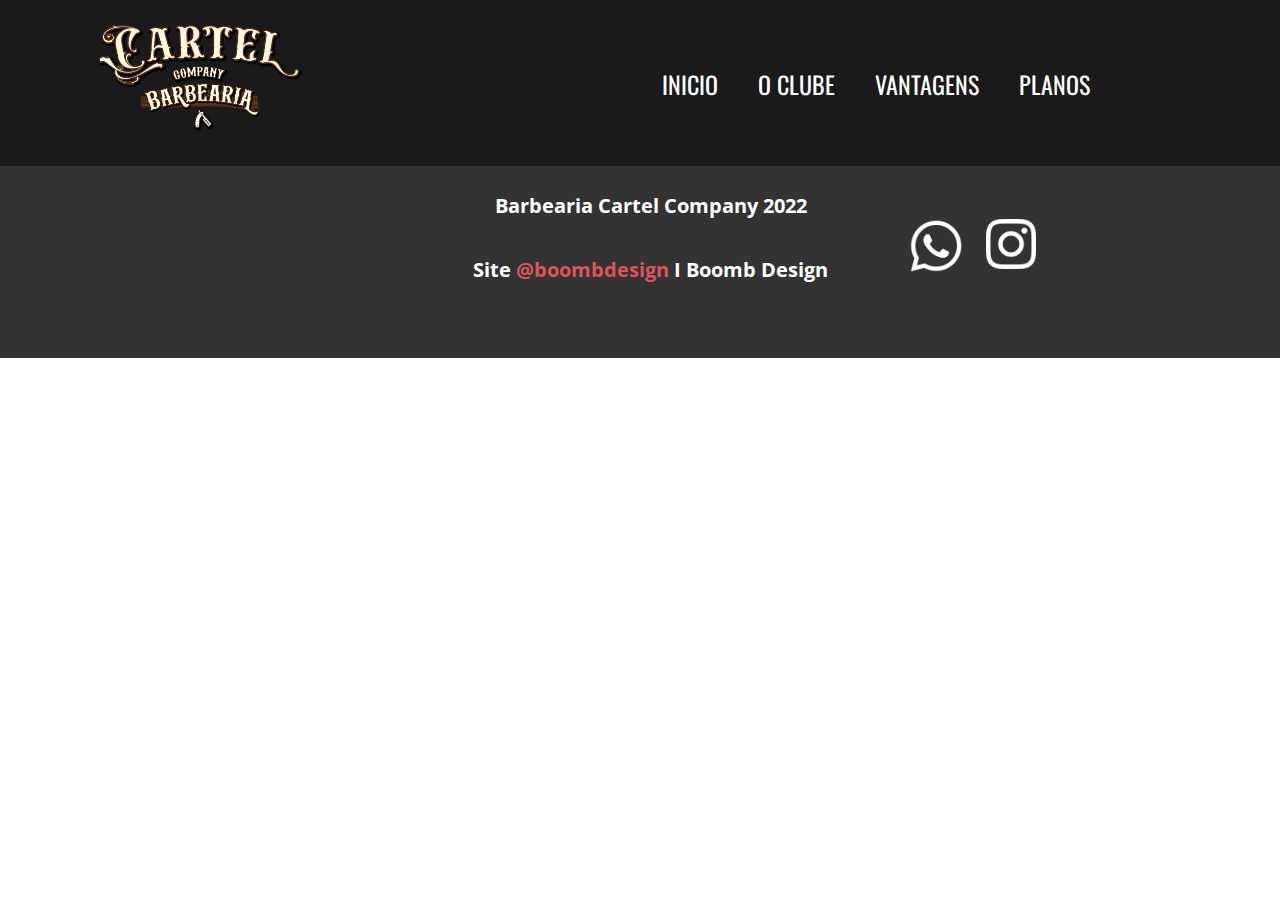
==== BENEFICIOS.html @ b21df270 "Add files via upload" ====
<!DOCTYPE html>
<html style="font-size: 16px;">
  <head>
    <meta name="viewport" content="width=device-width, initial-scale=1.0">
    <meta charset="utf-8">
    <meta name="keywords" content="">
    <meta name="description" content="">
    <title>BENEFICIOS</title>
    <link rel="stylesheet" href="nicepage.css" media="screen">
<link rel="stylesheet" href="BENEFICIOS.css" media="screen">
    <script class="u-script" type="text/javascript" src="jquery.js" defer=""></script>
    <script class="u-script" type="text/javascript" src="nicepage.js" defer=""></script>
    <meta name="generator" content="Nicepage 4.11.3, nicepage.com">
    <link rel="icon" href="images/favicon1.png">
    <link id="u-theme-google-font" rel="stylesheet" href="https://fonts.googleapis.com/css?family=Roboto:100,100i,300,300i,400,400i,500,500i,700,700i,900,900i|Open+Sans:300,300i,400,400i,500,500i,600,600i,700,700i,800,800i">
    <link id="u-page-google-font" rel="stylesheet" href="https://fonts.googleapis.com/css?family=Oswald:200,300,400,500,600,700">
    
    <script type="application/ld+json">{
		"@context": "http://schema.org",
		"@type": "Organization",
		"name": "Clube Barbearia Cartel Company",
		"logo": "images/CARTELLOGOPNGDEFI.png"
}</script>
    <meta name="theme-color" content="#478ac9">
    <meta property="og:title" content="BENEFICIOS">
    <meta property="og:description" content="">
    <meta property="og:type" content="website">
  </head>
  <body class="u-body u-xl-mode"><header class="u-clearfix u-grey-90 u-header u-header" id="sec-9319"><div class="u-clearfix u-sheet u-sheet-1">
        <a href="https://nicepage.com" class="u-image u-logo u-image-1" data-image-width="6099" data-image-height="3516">
          <img src="images/CARTELLOGOPNGDEFI.png" class="u-logo-image u-logo-image-1">
        </a>
        <nav class="u-menu u-menu-dropdown u-offcanvas u-menu-1">
          <div class="menu-collapse u-custom-font u-font-oswald" style="font-size: 1.5rem; letter-spacing: 0px; font-weight: 700;">
            <a class="u-button-style u-custom-active-color u-custom-left-right-menu-spacing u-custom-padding-bottom u-custom-text-active-color u-custom-text-hover-color u-custom-text-shadow u-custom-top-bottom-menu-spacing u-nav-link u-text-active-palette-1-base u-text-hover-palette-2-base" href="#">
              <svg class="u-svg-link" viewBox="0 0 24 24"><use xmlns:xlink="http://www.w3.org/1999/xlink" xlink:href="#menu-hamburger"></use></svg>
              <svg class="u-svg-content" version="1.1" id="menu-hamburger" viewBox="0 0 16 16" x="0px" y="0px" xmlns:xlink="http://www.w3.org/1999/xlink" xmlns="http://www.w3.org/2000/svg"><g><rect y="1" width="16" height="2"></rect><rect y="7" width="16" height="2"></rect><rect y="13" width="16" height="2"></rect>
</g></svg>
            </a>
          </div>
          <div class="u-custom-menu u-nav-container">
            <ul class="u-custom-font u-font-oswald u-nav u-unstyled u-nav-1"><li class="u-nav-item"><a class="u-active-custom-color-2 u-button-style u-nav-link u-text-active-custom-color-1 u-text-hover-grey-5" href="Clube-Barbearia-Cartel-Company.html" style="padding: 10px 20px;">INICIO</a>
</li><li class="u-nav-item"><a class="u-active-custom-color-2 u-button-style u-nav-link u-text-active-custom-color-1 u-text-hover-grey-5" href="Clube-Barbearia-Cartel-Company.html#sec-1810" data-page-id="875525146" style="padding: 10px 20px;">O CLUBE</a>
</li><li class="u-nav-item"><a class="u-active-custom-color-2 u-button-style u-nav-link u-text-active-custom-color-1 u-text-hover-grey-5" href="Clube-Barbearia-Cartel-Company.html#sec-9f4c" data-page-id="875525146" style="padding: 10px 20px;">VANTAGENS</a>
</li><li class="u-nav-item"><a class="u-active-custom-color-2 u-button-style u-nav-link u-text-active-custom-color-1 u-text-hover-grey-5" href="Clube-Barbearia-Cartel-Company.html#sec-d56e" data-page-id="875525146" style="padding: 10px 20px;">PLANOS</a>
</li></ul>
          </div>
          <div class="u-custom-menu u-nav-container-collapse">
            <div class="u-black u-container-style u-inner-container-layout u-opacity u-opacity-95 u-sidenav">
              <div class="u-inner-container-layout u-sidenav-overflow">
                <div class="u-menu-close"></div>
                <ul class="u-align-center u-nav u-popupmenu-items u-unstyled u-nav-2"><li class="u-nav-item"><a class="u-button-style u-nav-link" href="Clube-Barbearia-Cartel-Company.html">INICIO</a>
</li><li class="u-nav-item"><a class="u-button-style u-nav-link" href="Clube-Barbearia-Cartel-Company.html#sec-1810" data-page-id="875525146">O CLUBE</a>
</li><li class="u-nav-item"><a class="u-button-style u-nav-link" href="Clube-Barbearia-Cartel-Company.html#sec-9f4c" data-page-id="875525146">VANTAGENS</a>
</li><li class="u-nav-item"><a class="u-button-style u-nav-link" href="Clube-Barbearia-Cartel-Company.html#sec-d56e" data-page-id="875525146">PLANOS</a>
</li></ul>
              </div>
            </div>
            <div class="u-black u-menu-overlay u-opacity u-opacity-70"></div>
          </div>
        </nav>
      </div></header> 
    
    
    <footer class="u-align-center u-clearfix u-footer u-grey-80 u-footer" id="sec-4622"><div class="u-clearfix u-sheet u-sheet-1">
        <p class="u-small-text u-text u-text-variant u-text-1">Barbearia Cartel Company 2022<br>
          <br>Site <span class="u-text-palette-2-base">@boombdesign</span> I Boomb Design
        </p><span class="u-file-icon u-icon u-text-white u-icon-1" data-href="https://www.instagram.com/barbeariacartel.company/"><img src="images/6.png" alt=""></span><span class="u-file-icon u-icon u-text-white u-icon-2" data-href="https://api.whatsapp.com/send?phone=5517981398834&amp;text=Quero%20agendar%20um%20hor%C3%A1rio%20na%20barbearia." data-target="_blank"><img src="images/7.png" alt=""></span>
      </div></footer>
    <section class="u-backlink u-clearfix u-grey-80">

    </section>
  </body>
</html>
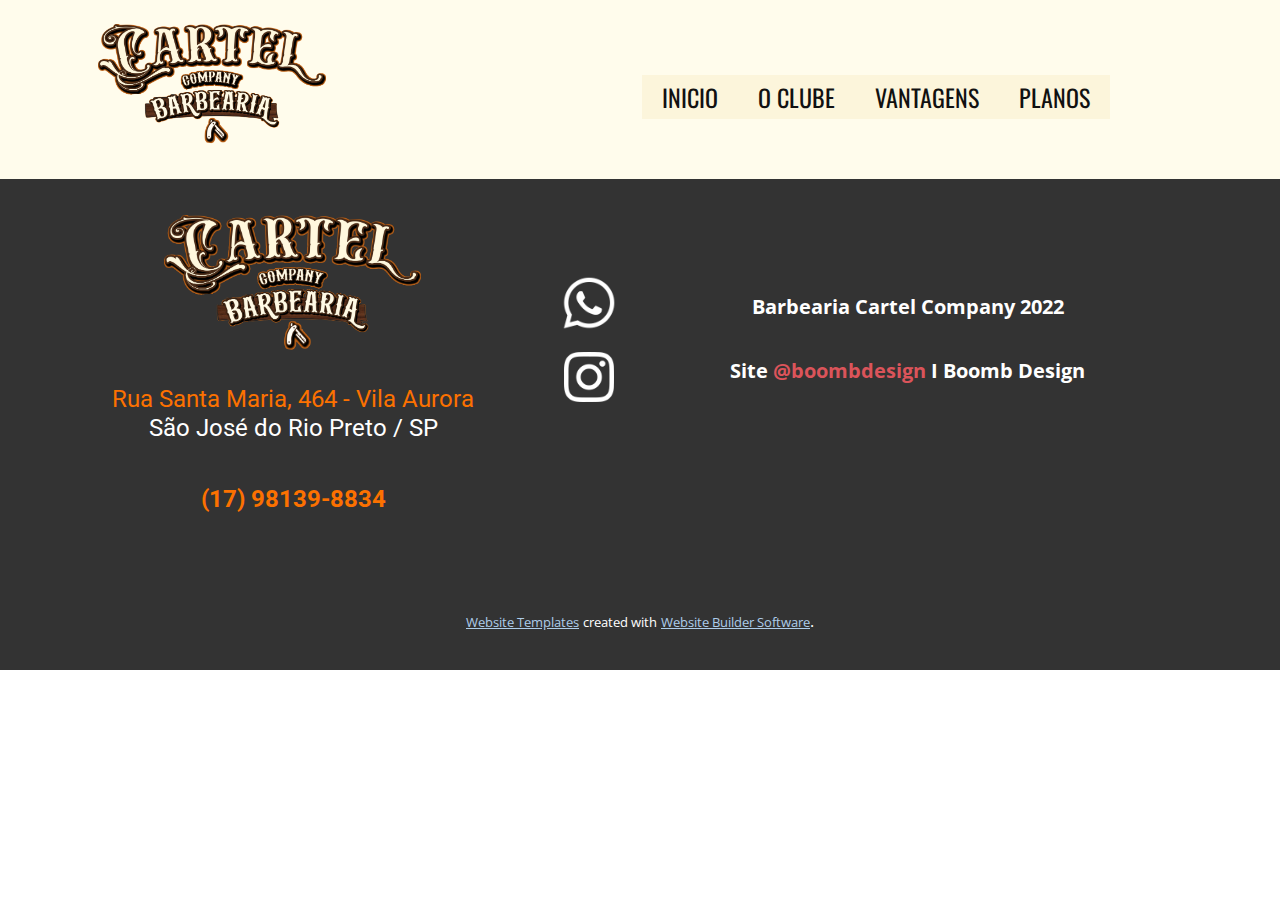
==== commit 6c4cd037: "Add files via upload" ====
--- a/BENEFICIOS.html
+++ b/BENEFICIOS.html
@@ -19,30 +19,30 @@
 		"@context": "http://schema.org",
 		"@type": "Organization",
 		"name": "Clube Barbearia Cartel Company",
-		"logo": "images/CARTELLOGOPNGDEFI.png"
+		"logo": "images/CARTELLOGOPNGDEFIs.png"
 }</script>
     <meta name="theme-color" content="#478ac9">
     <meta property="og:title" content="BENEFICIOS">
     <meta property="og:description" content="">
     <meta property="og:type" content="website">
   </head>
-  <body class="u-body u-xl-mode"><header class="u-clearfix u-grey-90 u-header u-header" id="sec-9319"><div class="u-clearfix u-sheet u-sheet-1">
+  <body class="u-body u-xl-mode"><header class="u-clearfix u-custom-color-1 u-header u-header" id="sec-9319"><div class="u-clearfix u-sheet u-sheet-1">
         <a href="https://nicepage.com" class="u-image u-logo u-image-1" data-image-width="6099" data-image-height="3516">
-          <img src="images/CARTELLOGOPNGDEFI.png" class="u-logo-image u-logo-image-1">
+          <img src="images/CARTELLOGOPNGDEFIs.png" class="u-logo-image u-logo-image-1">
         </a>
         <nav class="u-menu u-menu-dropdown u-offcanvas u-menu-1">
           <div class="menu-collapse u-custom-font u-font-oswald" style="font-size: 1.5rem; letter-spacing: 0px; font-weight: 700;">
-            <a class="u-button-style u-custom-active-color u-custom-left-right-menu-spacing u-custom-padding-bottom u-custom-text-active-color u-custom-text-hover-color u-custom-text-shadow u-custom-top-bottom-menu-spacing u-nav-link u-text-active-palette-1-base u-text-hover-palette-2-base" href="#">
+            <a class="u-button-style u-custom-active-color u-custom-color u-custom-hover-color u-custom-left-right-menu-spacing u-custom-padding-bottom u-custom-text-active-color u-custom-text-hover-color u-custom-text-shadow u-custom-top-bottom-menu-spacing u-nav-link u-text-active-palette-1-base u-text-hover-palette-2-base" href="#">
               <svg class="u-svg-link" viewBox="0 0 24 24"><use xmlns:xlink="http://www.w3.org/1999/xlink" xlink:href="#menu-hamburger"></use></svg>
               <svg class="u-svg-content" version="1.1" id="menu-hamburger" viewBox="0 0 16 16" x="0px" y="0px" xmlns:xlink="http://www.w3.org/1999/xlink" xmlns="http://www.w3.org/2000/svg"><g><rect y="1" width="16" height="2"></rect><rect y="7" width="16" height="2"></rect><rect y="13" width="16" height="2"></rect>
 </g></svg>
             </a>
           </div>
           <div class="u-custom-menu u-nav-container">
-            <ul class="u-custom-font u-font-oswald u-nav u-unstyled u-nav-1"><li class="u-nav-item"><a class="u-active-custom-color-2 u-button-style u-nav-link u-text-active-custom-color-1 u-text-hover-grey-5" href="Clube-Barbearia-Cartel-Company.html" style="padding: 10px 20px;">INICIO</a>
-</li><li class="u-nav-item"><a class="u-active-custom-color-2 u-button-style u-nav-link u-text-active-custom-color-1 u-text-hover-grey-5" href="Clube-Barbearia-Cartel-Company.html#sec-1810" data-page-id="875525146" style="padding: 10px 20px;">O CLUBE</a>
-</li><li class="u-nav-item"><a class="u-active-custom-color-2 u-button-style u-nav-link u-text-active-custom-color-1 u-text-hover-grey-5" href="Clube-Barbearia-Cartel-Company.html#sec-9f4c" data-page-id="875525146" style="padding: 10px 20px;">VANTAGENS</a>
-</li><li class="u-nav-item"><a class="u-active-custom-color-2 u-button-style u-nav-link u-text-active-custom-color-1 u-text-hover-grey-5" href="Clube-Barbearia-Cartel-Company.html#sec-d56e" data-page-id="875525146" style="padding: 10px 20px;">PLANOS</a>
+            <ul class="u-custom-font u-font-oswald u-nav u-unstyled u-nav-1"><li class="u-nav-item"><a class="u-active-custom-color-2 u-button-style u-custom-color-3 u-hover-custom-color-2 u-nav-link u-text-active-custom-color-1 u-text-hover-grey-5" href="Clube-Barbearia-Cartel-Company.html" style="padding: 10px 20px;">INICIO</a>
+</li><li class="u-nav-item"><a class="u-active-custom-color-2 u-button-style u-custom-color-3 u-hover-custom-color-2 u-nav-link u-text-active-custom-color-1 u-text-hover-grey-5" href="Clube-Barbearia-Cartel-Company.html#carousel_f1e3" data-page-id="875525146" style="padding: 10px 20px;">O CLUBE</a>
+</li><li class="u-nav-item"><a class="u-active-custom-color-2 u-button-style u-custom-color-3 u-hover-custom-color-2 u-nav-link u-text-active-custom-color-1 u-text-hover-grey-5" href="Clube-Barbearia-Cartel-Company.html#sec-9f4c" data-page-id="875525146" style="padding: 10px 20px;">VANTAGENS</a>
+</li><li class="u-nav-item"><a class="u-active-custom-color-2 u-button-style u-custom-color-3 u-hover-custom-color-2 u-nav-link u-text-active-custom-color-1 u-text-hover-grey-5" href="Clube-Barbearia-Cartel-Company.html#sec-05a1" data-page-id="875525146" style="padding: 10px 20px;">PLANOS</a>
 </li></ul>
           </div>
           <div class="u-custom-menu u-nav-container-collapse">
@@ -50,9 +50,9 @@
               <div class="u-inner-container-layout u-sidenav-overflow">
                 <div class="u-menu-close"></div>
                 <ul class="u-align-center u-nav u-popupmenu-items u-unstyled u-nav-2"><li class="u-nav-item"><a class="u-button-style u-nav-link" href="Clube-Barbearia-Cartel-Company.html">INICIO</a>
-</li><li class="u-nav-item"><a class="u-button-style u-nav-link" href="Clube-Barbearia-Cartel-Company.html#sec-1810" data-page-id="875525146">O CLUBE</a>
+</li><li class="u-nav-item"><a class="u-button-style u-nav-link" href="Clube-Barbearia-Cartel-Company.html#carousel_f1e3" data-page-id="875525146">O CLUBE</a>
 </li><li class="u-nav-item"><a class="u-button-style u-nav-link" href="Clube-Barbearia-Cartel-Company.html#sec-9f4c" data-page-id="875525146">VANTAGENS</a>
-</li><li class="u-nav-item"><a class="u-button-style u-nav-link" href="Clube-Barbearia-Cartel-Company.html#sec-d56e" data-page-id="875525146">PLANOS</a>
+</li><li class="u-nav-item"><a class="u-button-style u-nav-link" href="Clube-Barbearia-Cartel-Company.html#sec-05a1" data-page-id="875525146">PLANOS</a>
 </li></ul>
               </div>
             </div>
@@ -63,12 +63,28 @@
     
     
     <footer class="u-align-center u-clearfix u-footer u-grey-80 u-footer" id="sec-4622"><div class="u-clearfix u-sheet u-sheet-1">
+        <img class="u-image u-image-default u-preserve-proportions u-image-1" src="images/CARTELLOGOPNGDEFIs-6.png" alt="" data-image-width="1600" data-image-height="922"><span class="u-file-icon u-icon u-text-white u-icon-1" data-href="https://api.whatsapp.com/send?phone=5517981398834&amp;text=Quero%20agendar%20um%20hor%C3%A1rio%20na%20barbearia." data-target="_blank"><img src="images/7.png" alt=""></span>
         <p class="u-small-text u-text u-text-variant u-text-1">Barbearia Cartel Company 2022<br>
           <br>Site <span class="u-text-palette-2-base">@boombdesign</span> I Boomb Design
-        </p><span class="u-file-icon u-icon u-text-white u-icon-1" data-href="https://www.instagram.com/barbeariacartel.company/"><img src="images/6.png" alt=""></span><span class="u-file-icon u-icon u-text-white u-icon-2" data-href="https://api.whatsapp.com/send?phone=5517981398834&amp;text=Quero%20agendar%20um%20hor%C3%A1rio%20na%20barbearia." data-target="_blank"><img src="images/7.png" alt=""></span>
+        </p><span class="u-file-icon u-icon u-text-white u-icon-2" data-href="https://www.instagram.com/barbeariacartel.company/"><img src="images/8.png" alt=""></span>
+        <h6 class="u-text u-text-2">
+          <span class="u-text-custom-color-4">Rua Santa Maria, 464 - Vila Aurora</span>
+          <br>São José do Rio Preto / SP
+        </h6>
+        <h6 class="u-text u-text-3">
+          <font color="#fc7100">(17) 98139-8834</font>
+        </h6>
       </div></footer>
     <section class="u-backlink u-clearfix u-grey-80">
-
+      <a class="u-link" href="https://nicepage.com/website-templates" target="_blank">
+        <span>Website Templates</span>
+      </a>
+      <p class="u-text">
+        <span>created with</span>
+      </p>
+      <a class="u-link" href="" target="_blank">
+        <span>Website Builder Software</span>
+      </a>. 
     </section>
   </body>
 </html>--- a/nicepage.css
+++ b/nicepage.css
@@ -36213,14 +36213,14 @@
         .u-table-alt-custom-color-1 tr:nth-child(even)
         {
             color: #111111;
-            background-color: #fef8dd;
+            background-color: #fffcec;
         }
 
         .u-button-style.u-custom-color-1,
         .u-button-style.u-custom-color-1[class*="u-border-"]
         {
             color: #111111 !important;
-            background-color: #fef8dd !important;
+            background-color: #fffcec !important;
         }
 
         .u-button-style.u-custom-color-1:hover,
@@ -36235,7 +36235,7 @@
         li.active > .u-button-style.u-button-style.u-custom-color-1[class*="u-border-"]
         {
             color: #111111 !important;
-            background-color: #fdefaf !important;
+            background-color: #fff4bb !important;
         }
 
         .u-hover-custom-color-1:hover,
@@ -36260,11 +36260,11 @@
         li.active > a.u-button-style.u-button-style.u-active-custom-color-1[class*="u-border-"]
         {
             color: #111111 !important;
-            background-color: #fef8dd !important;
+            background-color: #fffcec !important;
         }
 
         a.u-link.u-hover-custom-color-1:hover {
-            color: #fef8dd !important;
+            color: #fffcec !important;
         }
 
         
@@ -36333,19 +36333,149 @@
         }
 
         
+        
+        .u-custom-color-3,
+        .u-body.u-custom-color-3,
+        section.u-custom-color-3:before,
+        .u-custom-color-3 > .u-container-layout:before,
+        .u-custom-color-3 > .u-inner-container-layout:before,
+        .u-container-layout.u-container-layout.u-custom-color-3:before,
+        .u-table-alt-custom-color-3 tr:nth-child(even)
+        {
+            color: #111111;
+            background-color: #fcf5db;
+        }
+
+        .u-button-style.u-custom-color-3,
+        .u-button-style.u-custom-color-3[class*="u-border-"]
+        {
+            color: #111111 !important;
+            background-color: #fcf5db !important;
+        }
+
+        .u-button-style.u-custom-color-3:hover,
+        .u-button-style.u-custom-color-3[class*="u-border-"]:hover,
+        .u-button-style.u-custom-color-3:focus,
+        .u-button-style.u-custom-color-3[class*="u-border-"]:focus,
+        .u-button-style.u-button-style.u-custom-color-3:active,
+        .u-button-style.u-button-style.u-custom-color-3[class*="u-border-"]:active,
+        .u-button-style.u-button-style.u-custom-color-3.active,
+        .u-button-style.u-button-style.u-custom-color-3[class*="u-border-"].active,
+        li.active > .u-button-style.u-button-style.u-custom-color-3,
+        li.active > .u-button-style.u-button-style.u-custom-color-3[class*="u-border-"]
+        {
+            color: #111111 !important;
+            background-color: #f8e9b0 !important;
+        }
+
+        .u-hover-custom-color-3:hover,
+        .u-hover-custom-color-3[class*="u-border-"]:hover,
+        .u-hover-custom-color-3:focus,
+        .u-hover-custom-color-3[class*="u-border-"]:focus,
+        .u-active-custom-color-3.u-active.u-active,
+        .u-active-custom-color-3[class*="u-border-"].u-active.u-active,
+        a.u-button-style.u-hover-custom-color-3:hover,
+        a.u-button-style.u-hover-custom-color-3[class*="u-border-"]:hover,
+        a.u-button-style:hover > .u-hover-custom-color-3,
+        a.u-button-style:hover > .u-hover-custom-color-3[class*="u-border-"],
+        a.u-button-style.u-hover-custom-color-3:focus,
+        a.u-button-style.u-hover-custom-color-3[class*="u-border-"]:focus,
+        a.u-button-style.u-button-style.u-active-custom-color-3:active,
+        a.u-button-style.u-button-style.u-active-custom-color-3[class*="u-border-"]:active,
+        a.u-button-style.u-button-style.u-active-custom-color-3.active,
+        a.u-button-style.u-button-style.u-active-custom-color-3[class*="u-border-"].active,
+        a.u-button-style.u-button-style.active > .u-active-custom-color-3,
+        a.u-button-style.u-button-style.active > .u-active-custom-color-3[class*="u-border-"],
+        li.active > a.u-button-style.u-button-style.u-active-custom-color-3,
+        li.active > a.u-button-style.u-button-style.u-active-custom-color-3[class*="u-border-"]
+        {
+            color: #111111 !important;
+            background-color: #fcf5db !important;
+        }
+
+        a.u-link.u-hover-custom-color-3:hover {
+            color: #fcf5db !important;
+        }
+
+        
+        
+        .u-custom-color-4,
+        .u-body.u-custom-color-4,
+        section.u-custom-color-4:before,
+        .u-custom-color-4 > .u-container-layout:before,
+        .u-custom-color-4 > .u-inner-container-layout:before,
+        .u-container-layout.u-container-layout.u-custom-color-4:before,
+        .u-table-alt-custom-color-4 tr:nth-child(even)
+        {
+            color: #ffffff;
+            background-color: #fc7100;
+        }
+
+        .u-button-style.u-custom-color-4,
+        .u-button-style.u-custom-color-4[class*="u-border-"]
+        {
+            color: #ffffff !important;
+            background-color: #fc7100 !important;
+        }
+
+        .u-button-style.u-custom-color-4:hover,
+        .u-button-style.u-custom-color-4[class*="u-border-"]:hover,
+        .u-button-style.u-custom-color-4:focus,
+        .u-button-style.u-custom-color-4[class*="u-border-"]:focus,
+        .u-button-style.u-button-style.u-custom-color-4:active,
+        .u-button-style.u-button-style.u-custom-color-4[class*="u-border-"]:active,
+        .u-button-style.u-button-style.u-custom-color-4.active,
+        .u-button-style.u-button-style.u-custom-color-4[class*="u-border-"].active,
+        li.active > .u-button-style.u-button-style.u-custom-color-4,
+        li.active > .u-button-style.u-button-style.u-custom-color-4[class*="u-border-"]
+        {
+            color: #ffffff !important;
+            background-color: #e36600 !important;
+        }
+
+        .u-hover-custom-color-4:hover,
+        .u-hover-custom-color-4[class*="u-border-"]:hover,
+        .u-hover-custom-color-4:focus,
+        .u-hover-custom-color-4[class*="u-border-"]:focus,
+        .u-active-custom-color-4.u-active.u-active,
+        .u-active-custom-color-4[class*="u-border-"].u-active.u-active,
+        a.u-button-style.u-hover-custom-color-4:hover,
+        a.u-button-style.u-hover-custom-color-4[class*="u-border-"]:hover,
+        a.u-button-style:hover > .u-hover-custom-color-4,
+        a.u-button-style:hover > .u-hover-custom-color-4[class*="u-border-"],
+        a.u-button-style.u-hover-custom-color-4:focus,
+        a.u-button-style.u-hover-custom-color-4[class*="u-border-"]:focus,
+        a.u-button-style.u-button-style.u-active-custom-color-4:active,
+        a.u-button-style.u-button-style.u-active-custom-color-4[class*="u-border-"]:active,
+        a.u-button-style.u-button-style.u-active-custom-color-4.active,
+        a.u-button-style.u-button-style.u-active-custom-color-4[class*="u-border-"].active,
+        a.u-button-style.u-button-style.active > .u-active-custom-color-4,
+        a.u-button-style.u-button-style.active > .u-active-custom-color-4[class*="u-border-"],
+        li.active > a.u-button-style.u-button-style.u-active-custom-color-4,
+        li.active > a.u-button-style.u-button-style.u-active-custom-color-4[class*="u-border-"]
+        {
+            color: #ffffff !important;
+            background-color: #fc7100 !important;
+        }
+
+        a.u-link.u-hover-custom-color-4:hover {
+            color: #fc7100 !important;
+        }
+
+        
 
         
         .u-border-custom-color-1,
         .u-separator-custom-color-1:after
         {
-            border-color: #fef8dd;
-            stroke: #fef8dd;
+            border-color: #fffcec;
+            stroke: #fffcec;
         }
 
         .u-button-style.u-border-custom-color-1
         {
-            border-color: #fef8dd !important;
-            color: #fef8dd !important;
+            border-color: #fffcec !important;
+            color: #fffcec !important;
             background-color: transparent !important;
         }
 
@@ -36353,7 +36483,7 @@
         .u-button-style.u-border-custom-color-1:focus
         {
             border-color: transparent !important;
-            color: #fdefaf !important;
+            color: #fff4bb !important;
             background-color: transparent !important;
         }
 
@@ -36368,18 +36498,18 @@
         a.u-button-style.u-button-style.active > .u-border-active-custom-color-1,
         li.active > a.u-button-style.u-button-style.u-border-active-custom-color-1
         {
-            color: #fef8dd !important;
-            border-color: #fef8dd !important;
+            color: #fffcec !important;
+            border-color: #fffcec !important;
         }
 
         .u-link.u-border-custom-color-1[class*="u-border-"]
         {
-            border-color: #fef8dd !important;
+            border-color: #fffcec !important;
         }
 
         .u-link.u-border-custom-color-1[class*="u-border-"]:hover
         {
-            border-color: #fdefaf !important;
+            border-color: #fff4bb !important;
         }
         
         
@@ -36430,6 +36560,102 @@
             border-color: #3d2411 !important;
         }
         
+        
+        .u-border-custom-color-3,
+        .u-separator-custom-color-3:after
+        {
+            border-color: #fcf5db;
+            stroke: #fcf5db;
+        }
+
+        .u-button-style.u-border-custom-color-3
+        {
+            border-color: #fcf5db !important;
+            color: #fcf5db !important;
+            background-color: transparent !important;
+        }
+
+        .u-button-style.u-border-custom-color-3:hover,
+        .u-button-style.u-border-custom-color-3:focus
+        {
+            border-color: transparent !important;
+            color: #f8e9b0 !important;
+            background-color: transparent !important;
+        }
+
+        .u-border-hover-custom-color-3:hover,
+        .u-border-hover-custom-color-3:focus,
+        .u-border-active-custom-color-3.u-active.u-active,
+        a.u-button-style.u-border-hover-custom-color-3:hover,
+        a.u-button-style:hover > .u-border-hover-custom-color-3,
+        a.u-button-style.u-border-hover-custom-color-3:focus,
+        a.u-button-style.u-button-style.u-border-active-custom-color-3:active,
+        a.u-button-style.u-button-style.u-border-active-custom-color-3.active,
+        a.u-button-style.u-button-style.active > .u-border-active-custom-color-3,
+        li.active > a.u-button-style.u-button-style.u-border-active-custom-color-3
+        {
+            color: #fcf5db !important;
+            border-color: #fcf5db !important;
+        }
+
+        .u-link.u-border-custom-color-3[class*="u-border-"]
+        {
+            border-color: #fcf5db !important;
+        }
+
+        .u-link.u-border-custom-color-3[class*="u-border-"]:hover
+        {
+            border-color: #f8e9b0 !important;
+        }
+        
+        
+        .u-border-custom-color-4,
+        .u-separator-custom-color-4:after
+        {
+            border-color: #fc7100;
+            stroke: #fc7100;
+        }
+
+        .u-button-style.u-border-custom-color-4
+        {
+            border-color: #fc7100 !important;
+            color: #fc7100 !important;
+            background-color: transparent !important;
+        }
+
+        .u-button-style.u-border-custom-color-4:hover,
+        .u-button-style.u-border-custom-color-4:focus
+        {
+            border-color: transparent !important;
+            color: #e36600 !important;
+            background-color: transparent !important;
+        }
+
+        .u-border-hover-custom-color-4:hover,
+        .u-border-hover-custom-color-4:focus,
+        .u-border-active-custom-color-4.u-active.u-active,
+        a.u-button-style.u-border-hover-custom-color-4:hover,
+        a.u-button-style:hover > .u-border-hover-custom-color-4,
+        a.u-button-style.u-border-hover-custom-color-4:focus,
+        a.u-button-style.u-button-style.u-border-active-custom-color-4:active,
+        a.u-button-style.u-button-style.u-border-active-custom-color-4.active,
+        a.u-button-style.u-button-style.active > .u-border-active-custom-color-4,
+        li.active > a.u-button-style.u-button-style.u-border-active-custom-color-4
+        {
+            color: #fc7100 !important;
+            border-color: #fc7100 !important;
+        }
+
+        .u-link.u-border-custom-color-4[class*="u-border-"]
+        {
+            border-color: #fc7100 !important;
+        }
+
+        .u-link.u-border-custom-color-4[class*="u-border-"]:hover
+        {
+            border-color: #e36600 !important;
+        }
+        
 
         
         .u-text-custom-color-1,
@@ -36438,7 +36664,7 @@
         a.u-button-style.u-text-custom-color-1,
         a.u-button-style.u-text-custom-color-1[class*="u-border-"]
         {
-            color: #fef8dd !important;
+            color: #fffcec !important;
         }
 
         a.u-button-style.u-text-custom-color-1:hover,
@@ -36450,7 +36676,7 @@
         a.u-button-style.u-button-style.u-text-custom-color-1.active,
         a.u-button-style.u-button-style.u-text-custom-color-1[class*="u-border-"].active
         {
-            color: #fdefaf !important;
+            color: #fff4bb !important;
         }
 
         a.u-button-style:hover > .u-text-hover-custom-color-1,
@@ -36474,7 +36700,7 @@
         .u-popupmenu-items.u-text-hover-custom-color-1 .u-nav-link:hover,
         .u-popupmenu-items.u-popupmenu-items.u-text-active-custom-color-1 .u-nav-link.active
         {
-            color: #fef8dd !important;
+            color: #fffcec !important;
         }
 
         .u-text-custom-color-1 .u-svg-link,
@@ -36483,17 +36709,17 @@
         .u-button-style.u-button-style.active > .u-text-active-custom-color-1 .u-svg-link,
         .u-text-hover-custom-color-1:focus .u-svg-link
         {
-            fill: #fef8dd;
+            fill: #fffcec;
         }
 
         .u-link.u-text-custom-color-1:hover
         {
-            color: #fdefaf !important;
+            color: #fff4bb !important;
         }
 
         a.u-link.u-text-hover-custom-color-1:hover
         {
-            color: #fef8dd !important;
+            color: #fffcec !important;
         }
         
         
@@ -36559,6 +36785,136 @@
         a.u-link.u-text-hover-custom-color-2:hover
         {
             color: #442813 !important;
+        }
+        
+        
+        .u-text-custom-color-3,
+        li.active > a.u-button-style.u-text-custom-color-3,
+        li.active > a.u-button-style.u-text-custom-color-3[class*="u-border-"],
+        a.u-button-style.u-text-custom-color-3,
+        a.u-button-style.u-text-custom-color-3[class*="u-border-"]
+        {
+            color: #fcf5db !important;
+        }
+
+        a.u-button-style.u-text-custom-color-3:hover,
+        a.u-button-style.u-text-custom-color-3[class*="u-border-"]:hover,
+        a.u-button-style.u-text-custom-color-3:focus,
+        a.u-button-style.u-text-custom-color-3[class*="u-border-"]:focus,
+        a.u-button-style.u-button-style.u-text-custom-color-3:active,
+        a.u-button-style.u-button-style.u-text-custom-color-3[class*="u-border-"]:active,
+        a.u-button-style.u-button-style.u-text-custom-color-3.active,
+        a.u-button-style.u-button-style.u-text-custom-color-3[class*="u-border-"].active
+        {
+            color: #f8e9b0 !important;
+        }
+
+        a.u-button-style:hover > .u-text-hover-custom-color-3,
+        a.u-button-style:hover > .u-text-hover-custom-color-3[class*="u-border-"],
+        a.u-button-style.u-button-style.u-text-hover-custom-color-3:hover,
+        a.u-button-style.u-button-style.u-text-hover-custom-color-3[class*="u-border-"]:hover,
+        a.u-button-style.u-button-style.u-button-style.u-text-hover-custom-color-3.active,
+        a.u-button-style.u-button-style.u-button-style.u-text-hover-custom-color-3[class*="u-border-"].active,
+        a.u-button-style.u-button-style.u-button-style.u-text-hover-custom-color-3:active,
+        a.u-button-style.u-button-style.u-button-style.u-text-hover-custom-color-3[class*="u-border-"]:active,
+        a.u-button-style.u-button-style.u-text-hover-custom-color-3:focus,
+        a.u-button-style.u-button-style.u-text-hover-custom-color-3[class*="u-border-"]:focus,
+        a.u-button-style.u-button-style.u-button-style.u-button-style.u-text-active-custom-color-3:active,
+        a.u-button-style.u-button-style.u-button-style.u-button-style.u-text-active-custom-color-3[class*="u-border-"]:active,
+        a.u-button-style.u-button-style.u-button-style.u-button-style.u-text-active-custom-color-3.active,
+        a.u-button-style.u-button-style.u-button-style.u-button-style.u-text-active-custom-color-3[class*="u-border-"].active,
+        a.u-button-style.u-button-style.active > .u-text-active-custom-color-3,
+        a.u-button-style.u-button-style.active > .u-text-active-custom-color-3[class*="u-border-"],
+        :not(.level-2) > .u-nav > .u-nav-item > a.u-nav-link.u-text-hover-custom-color-3:hover,
+        :not(.level-2) > .u-nav > .u-nav-item > a.u-nav-link.u-nav-link.u-text-active-custom-color-3.active,
+        .u-popupmenu-items.u-text-hover-custom-color-3 .u-nav-link:hover,
+        .u-popupmenu-items.u-popupmenu-items.u-text-active-custom-color-3 .u-nav-link.active
+        {
+            color: #fcf5db !important;
+        }
+
+        .u-text-custom-color-3 .u-svg-link,
+        .u-text-hover-custom-color-3:hover .u-svg-link,
+        .u-button-style:hover > .u-text-hover-custom-color-3 .u-svg-link,
+        .u-button-style.u-button-style.active > .u-text-active-custom-color-3 .u-svg-link,
+        .u-text-hover-custom-color-3:focus .u-svg-link
+        {
+            fill: #fcf5db;
+        }
+
+        .u-link.u-text-custom-color-3:hover
+        {
+            color: #f8e9b0 !important;
+        }
+
+        a.u-link.u-text-hover-custom-color-3:hover
+        {
+            color: #fcf5db !important;
+        }
+        
+        
+        .u-text-custom-color-4,
+        li.active > a.u-button-style.u-text-custom-color-4,
+        li.active > a.u-button-style.u-text-custom-color-4[class*="u-border-"],
+        a.u-button-style.u-text-custom-color-4,
+        a.u-button-style.u-text-custom-color-4[class*="u-border-"]
+        {
+            color: #fc7100 !important;
+        }
+
+        a.u-button-style.u-text-custom-color-4:hover,
+        a.u-button-style.u-text-custom-color-4[class*="u-border-"]:hover,
+        a.u-button-style.u-text-custom-color-4:focus,
+        a.u-button-style.u-text-custom-color-4[class*="u-border-"]:focus,
+        a.u-button-style.u-button-style.u-text-custom-color-4:active,
+        a.u-button-style.u-button-style.u-text-custom-color-4[class*="u-border-"]:active,
+        a.u-button-style.u-button-style.u-text-custom-color-4.active,
+        a.u-button-style.u-button-style.u-text-custom-color-4[class*="u-border-"].active
+        {
+            color: #e36600 !important;
+        }
+
+        a.u-button-style:hover > .u-text-hover-custom-color-4,
+        a.u-button-style:hover > .u-text-hover-custom-color-4[class*="u-border-"],
+        a.u-button-style.u-button-style.u-text-hover-custom-color-4:hover,
+        a.u-button-style.u-button-style.u-text-hover-custom-color-4[class*="u-border-"]:hover,
+        a.u-button-style.u-button-style.u-button-style.u-text-hover-custom-color-4.active,
+        a.u-button-style.u-button-style.u-button-style.u-text-hover-custom-color-4[class*="u-border-"].active,
+        a.u-button-style.u-button-style.u-button-style.u-text-hover-custom-color-4:active,
+        a.u-button-style.u-button-style.u-button-style.u-text-hover-custom-color-4[class*="u-border-"]:active,
+        a.u-button-style.u-button-style.u-text-hover-custom-color-4:focus,
+        a.u-button-style.u-button-style.u-text-hover-custom-color-4[class*="u-border-"]:focus,
+        a.u-button-style.u-button-style.u-button-style.u-button-style.u-text-active-custom-color-4:active,
+        a.u-button-style.u-button-style.u-button-style.u-button-style.u-text-active-custom-color-4[class*="u-border-"]:active,
+        a.u-button-style.u-button-style.u-button-style.u-button-style.u-text-active-custom-color-4.active,
+        a.u-button-style.u-button-style.u-button-style.u-button-style.u-text-active-custom-color-4[class*="u-border-"].active,
+        a.u-button-style.u-button-style.active > .u-text-active-custom-color-4,
+        a.u-button-style.u-button-style.active > .u-text-active-custom-color-4[class*="u-border-"],
+        :not(.level-2) > .u-nav > .u-nav-item > a.u-nav-link.u-text-hover-custom-color-4:hover,
+        :not(.level-2) > .u-nav > .u-nav-item > a.u-nav-link.u-nav-link.u-text-active-custom-color-4.active,
+        .u-popupmenu-items.u-text-hover-custom-color-4 .u-nav-link:hover,
+        .u-popupmenu-items.u-popupmenu-items.u-text-active-custom-color-4 .u-nav-link.active
+        {
+            color: #fc7100 !important;
+        }
+
+        .u-text-custom-color-4 .u-svg-link,
+        .u-text-hover-custom-color-4:hover .u-svg-link,
+        .u-button-style:hover > .u-text-hover-custom-color-4 .u-svg-link,
+        .u-button-style.u-button-style.active > .u-text-active-custom-color-4 .u-svg-link,
+        .u-text-hover-custom-color-4:focus .u-svg-link
+        {
+            fill: #fc7100;
+        }
+
+        .u-link.u-text-custom-color-4:hover
+        {
+            color: #e36600 !important;
+        }
+
+        a.u-link.u-text-hover-custom-color-4:hover
+        {
+            color: #fc7100 !important;
         }
 
         .u-body
@@ -36906,25 +37262,25 @@
         /** color-rules **/
 
         /** alt-color-rules **/
-        .u-custom-color-2 a,.u-body-color a,.u-palette-1-base a,.u-palette-1-dark-3 a,.u-palette-1-dark-2 a,.u-palette-1-dark-1 a,.u-palette-1 a,.u-palette-1-light-1 a,.u-palette-2-base a,.u-palette-2-dark-3 a,.u-palette-2-dark-2 a,.u-palette-2-dark-1 a,.u-palette-2 a,.u-palette-2-light-1 a,.u-palette-3-dark-3 a,.u-palette-3-dark-2 a,.u-palette-3-dark-1 a,.u-palette-4-base a,.u-palette-4-dark-3 a,.u-palette-4-dark-2 a,.u-palette-4-dark-1 a,.u-palette-5-dark-3 a,.u-palette-5-dark-2 a,.u-palette-5-dark-1 a,.u-grey-40 a,.u-grey-30 a,.u-grey-90 a,.u-grey-80 a,.u-grey-75 a,.u-black a,.u-grey-70 a,.u-grey-60 a,.u-grey-50 a,.u-grey-dark-3 a,.u-grey-dark-2 a,.u-grey-dark-1 a,.u-grey a,.u-shading a,.u-overlap-contrast .u-header a:not(.u-nav-link):not(.u-btn)
+        .u-custom-color-2 a,.u-custom-color-4 a,.u-body-color a,.u-palette-1-base a,.u-palette-1-dark-3 a,.u-palette-1-dark-2 a,.u-palette-1-dark-1 a,.u-palette-1 a,.u-palette-1-light-1 a,.u-palette-2-base a,.u-palette-2-dark-3 a,.u-palette-2-dark-2 a,.u-palette-2-dark-1 a,.u-palette-2 a,.u-palette-2-light-1 a,.u-palette-3-dark-3 a,.u-palette-3-dark-2 a,.u-palette-3-dark-1 a,.u-palette-4-base a,.u-palette-4-dark-3 a,.u-palette-4-dark-2 a,.u-palette-4-dark-1 a,.u-palette-5-dark-3 a,.u-palette-5-dark-2 a,.u-palette-5-dark-1 a,.u-grey-40 a,.u-grey-30 a,.u-grey-90 a,.u-grey-80 a,.u-grey-75 a,.u-black a,.u-grey-70 a,.u-grey-60 a,.u-grey-50 a,.u-grey-dark-3 a,.u-grey-dark-2 a,.u-grey-dark-1 a,.u-grey a,.u-shading a,.u-overlap-contrast .u-header a:not(.u-nav-link):not(.u-btn)
         {
         color: #adcce9;
         }
-        .u-custom-color-2 a:hover,.u-body-color a:hover,.u-palette-1-base a:hover,.u-palette-1-dark-3 a:hover,.u-palette-1-dark-2 a:hover,.u-palette-1-dark-1 a:hover,.u-palette-1 a:hover,.u-palette-1-light-1 a:hover,.u-palette-2-base a:hover,.u-palette-2-dark-3 a:hover,.u-palette-2-dark-2 a:hover,.u-palette-2-dark-1 a:hover,.u-palette-2 a:hover,.u-palette-2-light-1 a:hover,.u-palette-3-dark-3 a:hover,.u-palette-3-dark-2 a:hover,.u-palette-3-dark-1 a:hover,.u-palette-4-base a:hover,.u-palette-4-dark-3 a:hover,.u-palette-4-dark-2 a:hover,.u-palette-4-dark-1 a:hover,.u-palette-5-dark-3 a:hover,.u-palette-5-dark-2 a:hover,.u-palette-5-dark-1 a:hover,.u-grey-40 a:hover,.u-grey-30 a:hover,.u-grey-90 a:hover,.u-grey-80 a:hover,.u-grey-75 a:hover,.u-black a:hover,.u-grey-70 a:hover,.u-grey-60 a:hover,.u-grey-50 a:hover,.u-grey-dark-3 a:hover,.u-grey-dark-2 a:hover,.u-grey-dark-1 a:hover,.u-grey a:hover
+        .u-custom-color-2 a:hover,.u-custom-color-4 a:hover,.u-body-color a:hover,.u-palette-1-base a:hover,.u-palette-1-dark-3 a:hover,.u-palette-1-dark-2 a:hover,.u-palette-1-dark-1 a:hover,.u-palette-1 a:hover,.u-palette-1-light-1 a:hover,.u-palette-2-base a:hover,.u-palette-2-dark-3 a:hover,.u-palette-2-dark-2 a:hover,.u-palette-2-dark-1 a:hover,.u-palette-2 a:hover,.u-palette-2-light-1 a:hover,.u-palette-3-dark-3 a:hover,.u-palette-3-dark-2 a:hover,.u-palette-3-dark-1 a:hover,.u-palette-4-base a:hover,.u-palette-4-dark-3 a:hover,.u-palette-4-dark-2 a:hover,.u-palette-4-dark-1 a:hover,.u-palette-5-dark-3 a:hover,.u-palette-5-dark-2 a:hover,.u-palette-5-dark-1 a:hover,.u-grey-40 a:hover,.u-grey-30 a:hover,.u-grey-90 a:hover,.u-grey-80 a:hover,.u-grey-75 a:hover,.u-black a:hover,.u-grey-70 a:hover,.u-grey-60 a:hover,.u-grey-50 a:hover,.u-grey-dark-3 a:hover,.u-grey-dark-2 a:hover,.u-grey-dark-1 a:hover,.u-grey a:hover
         {
         color: #a1a1a1;
         }
-        .u-custom-color-2 .u-btn,.u-body-color .u-btn,.u-palette-1-base .u-btn,.u-palette-1-dark-3 .u-btn,.u-palette-1-dark-2 .u-btn,.u-palette-1-dark-1 .u-btn,.u-palette-1 .u-btn,.u-palette-1-light-1 .u-btn,.u-palette-2-base .u-btn,.u-palette-2-dark-3 .u-btn,.u-palette-2-dark-2 .u-btn,.u-palette-2-dark-1 .u-btn,.u-palette-2 .u-btn,.u-palette-2-light-1 .u-btn,.u-palette-3-dark-3 .u-btn,.u-palette-3-dark-2 .u-btn,.u-palette-3-dark-1 .u-btn,.u-palette-4-base .u-btn,.u-palette-4-dark-3 .u-btn,.u-palette-4-dark-2 .u-btn,.u-palette-4-dark-1 .u-btn,.u-palette-5-dark-3 .u-btn,.u-palette-5-dark-2 .u-btn,.u-palette-5-dark-1 .u-btn,.u-grey-40 .u-btn,.u-grey-30 .u-btn,.u-grey-90 .u-btn,.u-grey-80 .u-btn,.u-grey-75 .u-btn,.u-black .u-btn,.u-grey-70 .u-btn,.u-grey-60 .u-btn,.u-grey-50 .u-btn,.u-grey-dark-3 .u-btn,.u-grey-dark-2 .u-btn,.u-grey-dark-1 .u-btn,.u-grey .u-btn,.u-shading .u-btn,.u-overlap-contrast .u-header .u-btn
+        .u-custom-color-2 .u-btn,.u-custom-color-4 .u-btn,.u-body-color .u-btn,.u-palette-1-base .u-btn,.u-palette-1-dark-3 .u-btn,.u-palette-1-dark-2 .u-btn,.u-palette-1-dark-1 .u-btn,.u-palette-1 .u-btn,.u-palette-1-light-1 .u-btn,.u-palette-2-base .u-btn,.u-palette-2-dark-3 .u-btn,.u-palette-2-dark-2 .u-btn,.u-palette-2-dark-1 .u-btn,.u-palette-2 .u-btn,.u-palette-2-light-1 .u-btn,.u-palette-3-dark-3 .u-btn,.u-palette-3-dark-2 .u-btn,.u-palette-3-dark-1 .u-btn,.u-palette-4-base .u-btn,.u-palette-4-dark-3 .u-btn,.u-palette-4-dark-2 .u-btn,.u-palette-4-dark-1 .u-btn,.u-palette-5-dark-3 .u-btn,.u-palette-5-dark-2 .u-btn,.u-palette-5-dark-1 .u-btn,.u-grey-40 .u-btn,.u-grey-30 .u-btn,.u-grey-90 .u-btn,.u-grey-80 .u-btn,.u-grey-75 .u-btn,.u-black .u-btn,.u-grey-70 .u-btn,.u-grey-60 .u-btn,.u-grey-50 .u-btn,.u-grey-dark-3 .u-btn,.u-grey-dark-2 .u-btn,.u-grey-dark-1 .u-btn,.u-grey .u-btn,.u-shading .u-btn,.u-overlap-contrast .u-header .u-btn
         {
         background-color: #adcce9;
         color: #000000;
         }
-        .u-custom-color-2 .u-btn:hover,.u-body-color .u-btn:hover,.u-palette-1-base .u-btn:hover,.u-palette-1-dark-3 .u-btn:hover,.u-palette-1-dark-2 .u-btn:hover,.u-palette-1-dark-1 .u-btn:hover,.u-palette-1 .u-btn:hover,.u-palette-1-light-1 .u-btn:hover,.u-palette-2-base .u-btn:hover,.u-palette-2-dark-3 .u-btn:hover,.u-palette-2-dark-2 .u-btn:hover,.u-palette-2-dark-1 .u-btn:hover,.u-palette-2 .u-btn:hover,.u-palette-2-light-1 .u-btn:hover,.u-palette-3-dark-3 .u-btn:hover,.u-palette-3-dark-2 .u-btn:hover,.u-palette-3-dark-1 .u-btn:hover,.u-palette-4-base .u-btn:hover,.u-palette-4-dark-3 .u-btn:hover,.u-palette-4-dark-2 .u-btn:hover,.u-palette-4-dark-1 .u-btn:hover,.u-palette-5-dark-3 .u-btn:hover,.u-palette-5-dark-2 .u-btn:hover,.u-palette-5-dark-1 .u-btn:hover,.u-grey-40 .u-btn:hover,.u-grey-30 .u-btn:hover,.u-grey-90 .u-btn:hover,.u-grey-80 .u-btn:hover,.u-grey-75 .u-btn:hover,.u-black .u-btn:hover,.u-grey-70 .u-btn:hover,.u-grey-60 .u-btn:hover,.u-grey-50 .u-btn:hover,.u-grey-dark-3 .u-btn:hover,.u-grey-dark-2 .u-btn:hover,.u-grey-dark-1 .u-btn:hover,.u-grey .u-btn:hover,.u-shading .u-btn:hover,.u-overlap-contrast .u-header .u-btn:hover
+        .u-custom-color-2 .u-btn:hover,.u-custom-color-4 .u-btn:hover,.u-body-color .u-btn:hover,.u-palette-1-base .u-btn:hover,.u-palette-1-dark-3 .u-btn:hover,.u-palette-1-dark-2 .u-btn:hover,.u-palette-1-dark-1 .u-btn:hover,.u-palette-1 .u-btn:hover,.u-palette-1-light-1 .u-btn:hover,.u-palette-2-base .u-btn:hover,.u-palette-2-dark-3 .u-btn:hover,.u-palette-2-dark-2 .u-btn:hover,.u-palette-2-dark-1 .u-btn:hover,.u-palette-2 .u-btn:hover,.u-palette-2-light-1 .u-btn:hover,.u-palette-3-dark-3 .u-btn:hover,.u-palette-3-dark-2 .u-btn:hover,.u-palette-3-dark-1 .u-btn:hover,.u-palette-4-base .u-btn:hover,.u-palette-4-dark-3 .u-btn:hover,.u-palette-4-dark-2 .u-btn:hover,.u-palette-4-dark-1 .u-btn:hover,.u-palette-5-dark-3 .u-btn:hover,.u-palette-5-dark-2 .u-btn:hover,.u-palette-5-dark-1 .u-btn:hover,.u-grey-40 .u-btn:hover,.u-grey-30 .u-btn:hover,.u-grey-90 .u-btn:hover,.u-grey-80 .u-btn:hover,.u-grey-75 .u-btn:hover,.u-black .u-btn:hover,.u-grey-70 .u-btn:hover,.u-grey-60 .u-btn:hover,.u-grey-50 .u-btn:hover,.u-grey-dark-3 .u-btn:hover,.u-grey-dark-2 .u-btn:hover,.u-grey-dark-1 .u-btn:hover,.u-grey .u-btn:hover,.u-shading .u-btn:hover,.u-overlap-contrast .u-header .u-btn:hover
         {
         background-color: #8db8e0;
         color: #ffffff;
         }
-        .u-custom-color-2 .u-btn:active,.u-body-color .u-btn:active,.u-palette-1-base .u-btn:active,.u-palette-1-dark-3 .u-btn:active,.u-palette-1-dark-2 .u-btn:active,.u-palette-1-dark-1 .u-btn:active,.u-palette-1 .u-btn:active,.u-palette-1-light-1 .u-btn:active,.u-palette-2-base .u-btn:active,.u-palette-2-dark-3 .u-btn:active,.u-palette-2-dark-2 .u-btn:active,.u-palette-2-dark-1 .u-btn:active,.u-palette-2 .u-btn:active,.u-palette-2-light-1 .u-btn:active,.u-palette-3-dark-3 .u-btn:active,.u-palette-3-dark-2 .u-btn:active,.u-palette-3-dark-1 .u-btn:active,.u-palette-4-base .u-btn:active,.u-palette-4-dark-3 .u-btn:active,.u-palette-4-dark-2 .u-btn:active,.u-palette-4-dark-1 .u-btn:active,.u-palette-5-dark-3 .u-btn:active,.u-palette-5-dark-2 .u-btn:active,.u-palette-5-dark-1 .u-btn:active,.u-grey-40 .u-btn:active,.u-grey-30 .u-btn:active,.u-grey-90 .u-btn:active,.u-grey-80 .u-btn:active,.u-grey-75 .u-btn:active,.u-black .u-btn:active,.u-grey-70 .u-btn:active,.u-grey-60 .u-btn:active,.u-grey-50 .u-btn:active,.u-grey-dark-3 .u-btn:active,.u-grey-dark-2 .u-btn:active,.u-grey-dark-1 .u-btn:active,.u-grey .u-btn:active,.u-shading .u-btn:active,.u-overlap-contrast .u-header .u-btn:active
+        .u-custom-color-2 .u-btn:active,.u-custom-color-4 .u-btn:active,.u-body-color .u-btn:active,.u-palette-1-base .u-btn:active,.u-palette-1-dark-3 .u-btn:active,.u-palette-1-dark-2 .u-btn:active,.u-palette-1-dark-1 .u-btn:active,.u-palette-1 .u-btn:active,.u-palette-1-light-1 .u-btn:active,.u-palette-2-base .u-btn:active,.u-palette-2-dark-3 .u-btn:active,.u-palette-2-dark-2 .u-btn:active,.u-palette-2-dark-1 .u-btn:active,.u-palette-2 .u-btn:active,.u-palette-2-light-1 .u-btn:active,.u-palette-3-dark-3 .u-btn:active,.u-palette-3-dark-2 .u-btn:active,.u-palette-3-dark-1 .u-btn:active,.u-palette-4-base .u-btn:active,.u-palette-4-dark-3 .u-btn:active,.u-palette-4-dark-2 .u-btn:active,.u-palette-4-dark-1 .u-btn:active,.u-palette-5-dark-3 .u-btn:active,.u-palette-5-dark-2 .u-btn:active,.u-palette-5-dark-1 .u-btn:active,.u-grey-40 .u-btn:active,.u-grey-30 .u-btn:active,.u-grey-90 .u-btn:active,.u-grey-80 .u-btn:active,.u-grey-75 .u-btn:active,.u-black .u-btn:active,.u-grey-70 .u-btn:active,.u-grey-60 .u-btn:active,.u-grey-50 .u-btn:active,.u-grey-dark-3 .u-btn:active,.u-grey-dark-2 .u-btn:active,.u-grey-dark-1 .u-btn:active,.u-grey .u-btn:active,.u-shading .u-btn:active,.u-overlap-contrast .u-header .u-btn:active
         {
         background-color: #8db8e0;
         color: #ffffff;
@@ -36943,8 +37299,8 @@
 }
 
 .u-header .u-image-1 {
-  width: 204px;
-  height: 117px;
+  width: 228px;
+  height: 131px;
   margin: 24px auto 0 28px;
 }
 
@@ -36969,6 +37325,7 @@
 @media (max-width: 1199px) {
   .u-header .u-image-1 {
     margin-left: 28px;
+    width: 228px;
   }
 
   .u-header .u-menu-1 {
@@ -36981,16 +37338,18 @@
 
 @media (max-width: 575px) {
   .u-header .u-sheet-1 {
-    min-height: 142px;
+    min-height: 156px;
   }
 
   .u-header .u-image-1 {
-    margin-top: 20px;
-    margin-left: 20px;
+    width: 216px;
+    height: 124px;
+    margin-top: 16px;
+    margin-left: 0;
   }
 
   .u-header .u-menu-1 {
-    margin-top: -79px;
+    margin-top: -67px;
     margin-right: 40px;
     margin-bottom: 43px;
   }
@@ -37000,110 +37359,175 @@
 }
 
 .u-footer .u-sheet-1 {
-  min-height: 160px;
+  min-height: 390px;
+}
+
+.u-footer .u-image-1 {
+  width: 257px;
+  height: 148px;
+  margin: 36px auto 0 94px;
+}
+
+.u-footer .u-icon-1 {
+  width: 54px;
+  height: 54px;
+  margin: -87px auto 0 492px;
+  padding: 0;
 }
 
 .u-footer .u-text-1 {
   font-size: 1.25rem;
   font-weight: 700;
-  margin: 24px 351px 0 372px;
+  margin: -39px 94px 0 629px;
 }
 
-.u-footer .u-icon-1 {
+.u-footer .u-icon-2 {
   width: 50px;
   height: 50px;
-  margin: -67px 174px 0 auto;
+  margin: -35px auto 0 494px;
   padding: 0;
 }
 
-.u-footer .u-icon-2 {
-  width: 54px;
-  height: 54px;
-  margin: -50px 247px 53px auto;
-  padding: 0;
+.u-footer .u-text-2 {
+  font-size: 1.5rem;
+  margin: -17px 716px 0 22px;
+}
+
+.u-footer .u-text-3 {
+  font-size: 1.5rem;
+  font-weight: 700;
+  margin: 42px 347px 59px -347px;
 }
 @media (max-width: 1199px) {
+  .u-footer .u-image-1 {
+    width: 199px;
+    height: 114px;
+    margin-left: 19px;
+  }
+
+  .u-footer .u-icon-1 {
+    width: 54px;
+    height: 54px;
+    margin-top: -32px;
+    margin-left: 405px;
+  }
+
   .u-footer .u-text-1 {
     width: 417px;
-    margin-left: 272px;
-    margin-right: 251px;
+    margin-top: 267px;
+    margin-right: 0;
+    margin-left: 523px;
+  }
+
+  .u-footer .u-icon-2 {
+    width: 50px;
+    margin-top: -223px;
+    margin-left: 407px;
+  }
+
+  .u-footer .u-text-2 {
+    width: 340px;
+    margin-top: -186px;
+    margin-right: 538px;
+    margin-left: 0;
+  }
+
+  .u-footer .u-text-3 {
+    width: auto;
+    margin: 247px 0 25px;
+  }
+}
+@media (max-width: 991px) {
+  .u-footer .u-icon-1 {
+    margin-top: 308px;
+    margin-right: -15px;
+    margin-left: 310px;
+  }
+
+  .u-footer .u-text-1 {
+    margin-top: -73px;
+    margin-left: 303px;
+  }
+
+  .u-footer .u-icon-2 {
+    margin-top: -73px;
+    margin-right: 63px;
+    margin-left: 312px;
+  }
+
+  .u-footer .u-text-2 {
+    margin-top: -336px;
+    margin-right: 318px;
+  }
+
+  .u-footer .u-text-3 {
+    margin-top: 393px;
+    margin-bottom: 0;
+  }
+}
+@media (max-width: 767px) {
+  .u-footer .u-icon-1 {
+    margin-top: 211px;
+    margin-right: -15px;
+    margin-left: 233px;
+  }
+
+  .u-footer .u-text-1 {
+    margin-top: 24px;
+    margin-left: 123px;
+  }
+
+  .u-footer .u-icon-2 {
+    margin-top: 20px;
+    margin-left: 234px;
+  }
+
+  .u-footer .u-text-2 {
+    margin-top: -429px;
+    margin-right: 138px;
+  }
+
+  .u-footer .u-text-3 {
+    margin-top: 490px;
+  }
+}
+@media (max-width: 575px) {
+  .u-footer .u-image-1 {
+    height: 114px;
+    margin-left: 36px;
   }
 
   .u-footer .u-icon-1 {
-    width: 50px;
-    height: 50px;
-    margin-top: -67px;
-    margin-right: 174px;
+    width: 40px;
+    height: 40px;
+    margin-top: -114px;
+    margin-right: 19px;
+    margin-left: auto;
+  }
+
+  .u-footer .u-text-1 {
+    font-size: 0.75rem;
+    width: auto;
+    margin-top: 235px;
+    margin-left: 0;
   }
 
   .u-footer .u-icon-2 {
-    width: 54px;
-    height: 54px;
-    margin-top: -50px;
-    margin-right: 247px;
-  }
-}
-@media (max-width: 991px) {
-  .u-footer .u-sheet-1 {
-    min-height: 177px;
+    width: 40px;
+    height: 40px;
+    margin-top: -278px;
+    margin-right: 19px;
+    margin-left: auto;
   }
 
-  .u-footer .u-text-1 {
-    margin-left: 162px;
-    margin-right: 141px;
+  .u-footer .u-text-2 {
+    width: auto;
+    margin-top: 32px;
+    margin-right: 0;
   }
 
-  .u-footer .u-icon-1 {
-    margin-top: -73px;
-    margin-right: 63px;
-  }
-
-  .u-footer .u-icon-2 {
-    margin-top: -54px;
-    margin-right: -15px;
-    margin-bottom: 60px;
-  }
-}
-@media (max-width: 767px) {
-  .u-footer .u-text-1 {
-    margin-left: 72px;
-    margin-right: 51px;
-  }
-
-  .u-footer .u-icon-1 {
-    margin-top: 20px;
-  }
-
-  .u-footer .u-icon-2 {
-    margin-top: -50px;
-    margin-right: -15px;
-    margin-bottom: 53px;
-  }
-}
-@media (max-width: 575px) {
-  .u-footer .u-sheet-1 {
-    min-height: 246px;
-  }
-
-  .u-footer .u-text-1 {
-    width: auto;
-    font-size: 0.75rem;
-    margin-top: 27px;
-    margin-left: 0;
-    margin-right: 0;
-  }
-
-  .u-footer .u-icon-1 {
-    margin-top: 14px;
-    margin-right: auto;
-    margin-left: 106px;
-  }
-
-  .u-footer .u-icon-2 {
-    width: 54px;
-    height: 54px;
-    margin-top: -52px;
-    margin-right: 114px;
+  .u-footer .u-text-3 {
+    margin-top: 12px;
     margin-bottom: 60px;
   }
 }
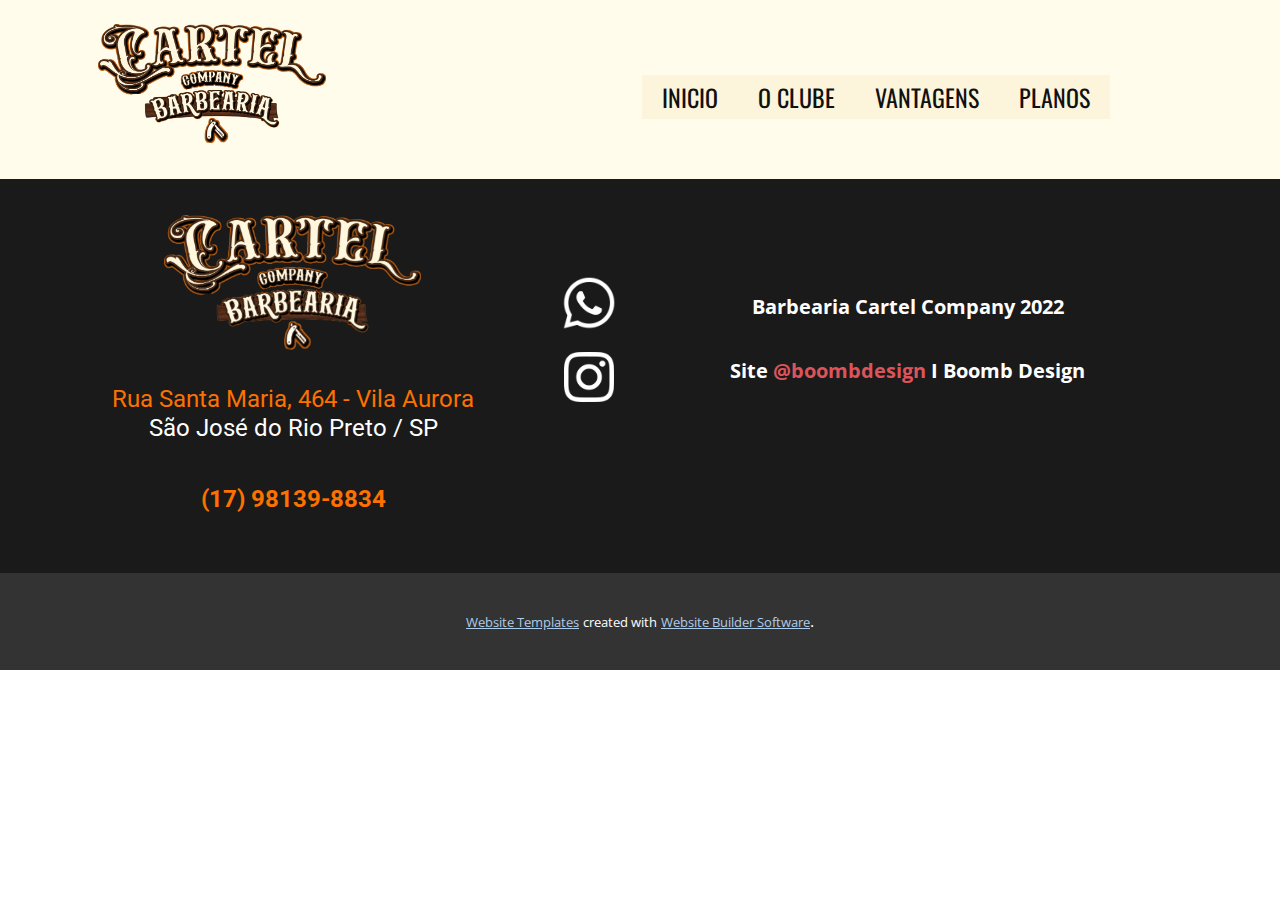
==== commit 3e3395a6: "Add files via upload" ====
--- a/BENEFICIOS.html
+++ b/BENEFICIOS.html
@@ -11,7 +11,7 @@
     <script class="u-script" type="text/javascript" src="jquery.js" defer=""></script>
     <script class="u-script" type="text/javascript" src="nicepage.js" defer=""></script>
     <meta name="generator" content="Nicepage 4.11.3, nicepage.com">
-    <link rel="icon" href="images/favicon1.png">
+    <link rel="icon" href="images/favicon2.png">
     <link id="u-theme-google-font" rel="stylesheet" href="https://fonts.googleapis.com/css?family=Roboto:100,100i,300,300i,400,400i,500,500i,700,700i,900,900i|Open+Sans:300,300i,400,400i,500,500i,600,600i,700,700i,800,800i">
     <link id="u-page-google-font" rel="stylesheet" href="https://fonts.googleapis.com/css?family=Oswald:200,300,400,500,600,700">
     
@@ -62,8 +62,8 @@
       </div></header> 
     
     
-    <footer class="u-align-center u-clearfix u-footer u-grey-80 u-footer" id="sec-4622"><div class="u-clearfix u-sheet u-sheet-1">
-        <img class="u-image u-image-default u-preserve-proportions u-image-1" src="images/CARTELLOGOPNGDEFIs-6.png" alt="" data-image-width="1600" data-image-height="922"><span class="u-file-icon u-icon u-text-white u-icon-1" data-href="https://api.whatsapp.com/send?phone=5517981398834&amp;text=Quero%20agendar%20um%20hor%C3%A1rio%20na%20barbearia." data-target="_blank"><img src="images/7.png" alt=""></span>
+    <footer class="u-align-center u-clearfix u-footer u-grey-90 u-footer" id="sec-4622"><div class="u-clearfix u-sheet u-sheet-1">
+        <img class="u-image u-image-default u-preserve-proportions u-image-1" src="images/CARTELLOGOPNGDEFIs-6.png" alt="" data-image-width="1600" data-image-height="922" data-animation-name="pulse" data-animation-duration="1000" data-animation-direction=""><span class="u-file-icon u-icon u-text-white u-icon-1" data-href="https://api.whatsapp.com/send?phone=5517981398834&amp;text=Quero%20agendar%20um%20hor%C3%A1rio%20na%20barbearia." data-target="_blank"><img src="images/7.png" alt=""></span>
         <p class="u-small-text u-text u-text-variant u-text-1">Barbearia Cartel Company 2022<br>
           <br>Site <span class="u-text-palette-2-base">@boombdesign</span> I Boomb Design
         </p><span class="u-file-icon u-icon u-text-white u-icon-2" data-href="https://www.instagram.com/barbeariacartel.company/"><img src="images/8.png" alt=""></span>
--- a/nicepage.css
+++ b/nicepage.css
@@ -37338,20 +37338,20 @@
 
 @media (max-width: 575px) {
   .u-header .u-sheet-1 {
-    min-height: 156px;
+    min-height: 143px;
   }
 
   .u-header .u-image-1 {
-    width: 216px;
-    height: 124px;
-    margin-top: 16px;
+    width: 201px;
+    height: 115px;
+    margin-top: 22px;
     margin-left: 0;
   }
 
   .u-header .u-menu-1 {
-    margin-top: -67px;
-    margin-right: 40px;
-    margin-bottom: 43px;
+    margin-top: -77px;
+    margin-right: 22px;
+    margin-bottom: 44px;
   }
 }
  .u-footer {
@@ -37508,25 +37508,27 @@
   .u-footer .u-text-1 {
     font-size: 0.75rem;
     width: auto;
-    margin-top: 235px;
+    margin-top: 206px;
     margin-left: 0;
   }
 
   .u-footer .u-icon-2 {
     width: 40px;
     height: 40px;
-    margin-top: -278px;
+    margin-top: -249px;
     margin-right: 19px;
     margin-left: auto;
   }
 
   .u-footer .u-text-2 {
     width: auto;
+    font-size: 1.25rem;
     margin-top: 32px;
     margin-right: 0;
   }
 
   .u-footer .u-text-3 {
+    font-size: 1.25rem;
     margin-top: 12px;
     margin-bottom: 60px;
   }
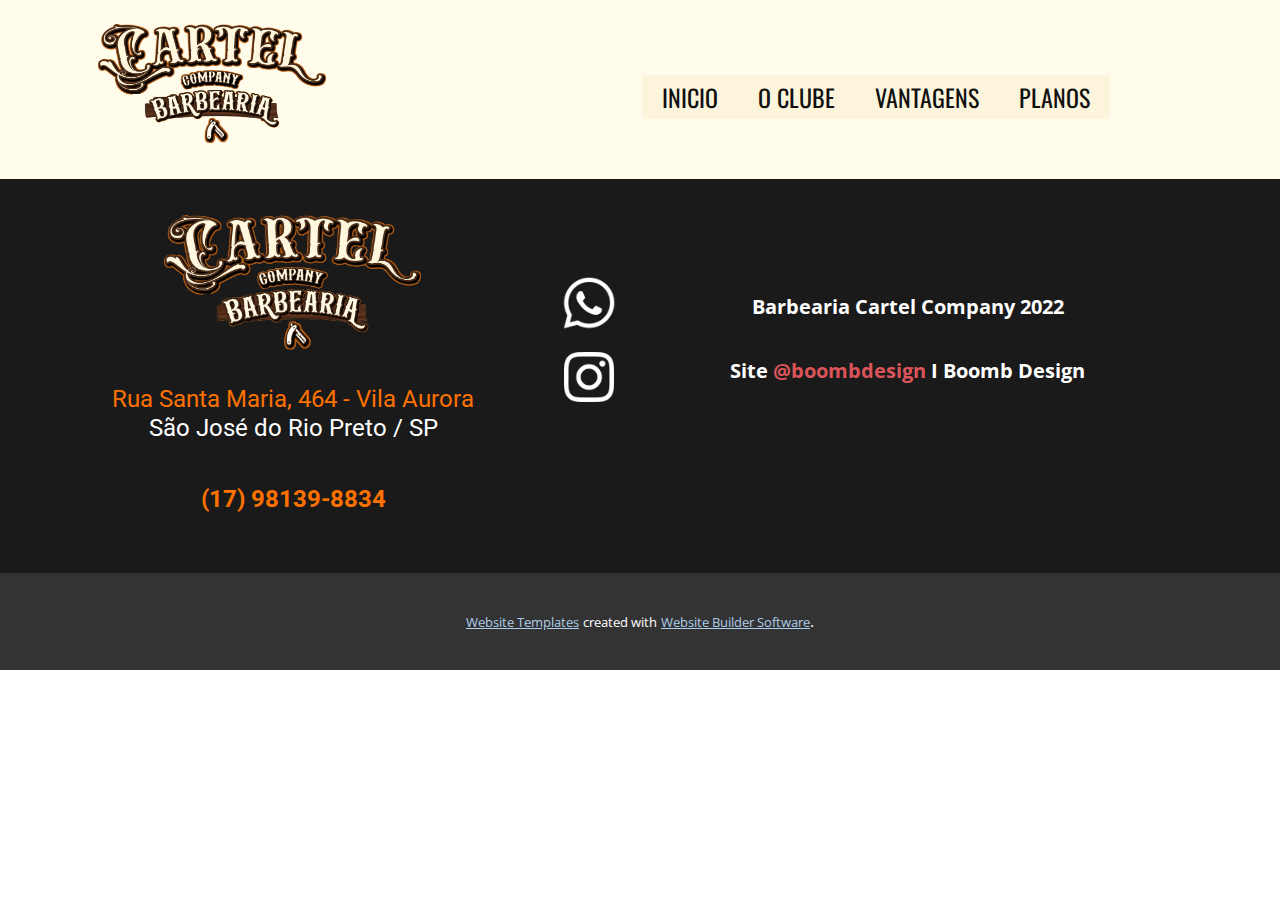
==== commit 0899c966: "Add files via upload" ====
--- a/BENEFICIOS.html
+++ b/BENEFICIOS.html
@@ -63,7 +63,7 @@
     
     
     <footer class="u-align-center u-clearfix u-footer u-grey-90 u-footer" id="sec-4622"><div class="u-clearfix u-sheet u-sheet-1">
-        <img class="u-image u-image-default u-preserve-proportions u-image-1" src="images/CARTELLOGOPNGDEFIs-6.png" alt="" data-image-width="1600" data-image-height="922" data-animation-name="pulse" data-animation-duration="1000" data-animation-direction=""><span class="u-file-icon u-icon u-text-white u-icon-1" data-href="https://api.whatsapp.com/send?phone=5517981398834&amp;text=Quero%20agendar%20um%20hor%C3%A1rio%20na%20barbearia." data-target="_blank"><img src="images/7.png" alt=""></span>
+        <img class="u-image u-image-default u-preserve-proportions u-image-1" src="images/CARTELLOGOPNGDEFIs-6.png" alt="" data-image-width="1600" data-image-height="922"><span class="u-file-icon u-icon u-text-white u-icon-1" data-href="https://api.whatsapp.com/send?phone=5517981398834&amp;text=Quero%20agendar%20um%20hor%C3%A1rio%20na%20barbearia." data-target="_blank"><img src="images/7.png" alt=""></span>
         <p class="u-small-text u-text u-text-variant u-text-1">Barbearia Cartel Company 2022<br>
           <br>Site <span class="u-text-palette-2-base">@boombdesign</span> I Boomb Design
         </p><span class="u-file-icon u-icon u-text-white u-icon-2" data-href="https://www.instagram.com/barbeariacartel.company/"><img src="images/8.png" alt=""></span>
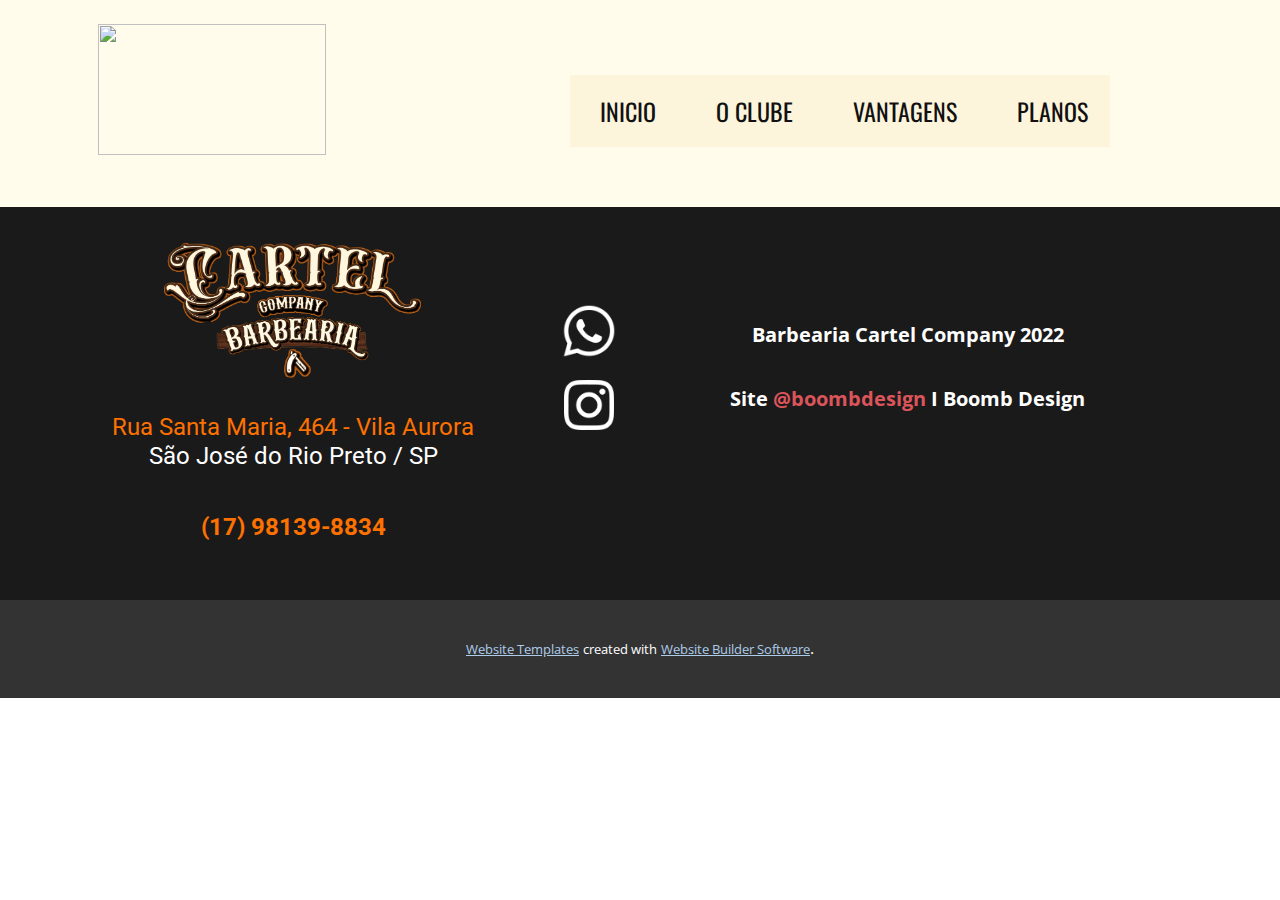
==== commit fb26e8ea: "Add files via upload" ====
--- a/BENEFICIOS.html
+++ b/BENEFICIOS.html
@@ -1,6 +1,5 @@
 <!DOCTYPE html>
-<html style="font-size: 16px;">
-  <head>
+<html style="font-size: 16px;" lang="pt"><head>
     <meta name="viewport" content="width=device-width, initial-scale=1.0">
     <meta charset="utf-8">
     <meta name="keywords" content="">
@@ -10,7 +9,7 @@
 <link rel="stylesheet" href="BENEFICIOS.css" media="screen">
     <script class="u-script" type="text/javascript" src="jquery.js" defer=""></script>
     <script class="u-script" type="text/javascript" src="nicepage.js" defer=""></script>
-    <meta name="generator" content="Nicepage 4.11.3, nicepage.com">
+    <meta name="generator" content="Nicepage 4.14.1, nicepage.com">
     <link rel="icon" href="images/favicon2.png">
     <link id="u-theme-google-font" rel="stylesheet" href="https://fonts.googleapis.com/css?family=Roboto:100,100i,300,300i,400,400i,500,500i,700,700i,900,900i|Open+Sans:300,300i,400,400i,500,500i,600,600i,700,700i,800,800i">
     <link id="u-page-google-font" rel="stylesheet" href="https://fonts.googleapis.com/css?family=Oswald:200,300,400,500,600,700">
@@ -19,16 +18,16 @@
 		"@context": "http://schema.org",
 		"@type": "Organization",
 		"name": "Clube Barbearia Cartel Company",
-		"logo": "images/CARTELLOGOPNGDEFIs.png"
+		"logo": "https://i.imgur.com/js0ac4a.png"
 }</script>
     <meta name="theme-color" content="#478ac9">
     <meta property="og:title" content="BENEFICIOS">
     <meta property="og:description" content="">
     <meta property="og:type" content="website">
   </head>
-  <body class="u-body u-xl-mode"><header class="u-clearfix u-custom-color-1 u-header u-header" id="sec-9319"><div class="u-clearfix u-sheet u-sheet-1">
+  <body class="u-body u-xl-mode" data-lang="pt"><header class="u-clearfix u-custom-color-1 u-header u-header" id="sec-9319"><div class="u-clearfix u-sheet u-sheet-1">
         <a href="https://nicepage.com" class="u-image u-logo u-image-1" data-image-width="6099" data-image-height="3516">
-          <img src="images/CARTELLOGOPNGDEFIs.png" class="u-logo-image u-logo-image-1">
+          <img src="https://i.imgur.com/js0ac4a.png" class="u-logo-image u-logo-image-1">
         </a>
         <nav class="u-menu u-menu-dropdown u-offcanvas u-menu-1">
           <div class="menu-collapse u-custom-font u-font-oswald" style="font-size: 1.5rem; letter-spacing: 0px; font-weight: 700;">
@@ -39,10 +38,10 @@
             </a>
           </div>
           <div class="u-custom-menu u-nav-container">
-            <ul class="u-custom-font u-font-oswald u-nav u-unstyled u-nav-1"><li class="u-nav-item"><a class="u-active-custom-color-2 u-button-style u-custom-color-3 u-hover-custom-color-2 u-nav-link u-text-active-custom-color-1 u-text-hover-grey-5" href="Clube-Barbearia-Cartel-Company.html" style="padding: 10px 20px;">INICIO</a>
-</li><li class="u-nav-item"><a class="u-active-custom-color-2 u-button-style u-custom-color-3 u-hover-custom-color-2 u-nav-link u-text-active-custom-color-1 u-text-hover-grey-5" href="Clube-Barbearia-Cartel-Company.html#carousel_f1e3" data-page-id="875525146" style="padding: 10px 20px;">O CLUBE</a>
-</li><li class="u-nav-item"><a class="u-active-custom-color-2 u-button-style u-custom-color-3 u-hover-custom-color-2 u-nav-link u-text-active-custom-color-1 u-text-hover-grey-5" href="Clube-Barbearia-Cartel-Company.html#sec-9f4c" data-page-id="875525146" style="padding: 10px 20px;">VANTAGENS</a>
-</li><li class="u-nav-item"><a class="u-active-custom-color-2 u-button-style u-custom-color-3 u-hover-custom-color-2 u-nav-link u-text-active-custom-color-1 u-text-hover-grey-5" href="Clube-Barbearia-Cartel-Company.html#sec-05a1" data-page-id="875525146" style="padding: 10px 20px;">PLANOS</a>
+            <ul class="u-custom-font u-font-oswald u-nav u-unstyled u-nav-1"><li class="u-nav-item"><a class="u-active-custom-color-2 u-button-style u-custom-color-3 u-hover-custom-color-2 u-nav-link u-text-active-custom-color-1 u-text-hover-grey-5" href="Clube-Barbearia-Cartel-Company.html" style="padding: 24px 30px;">INICIO</a>
+</li><li class="u-nav-item"><a class="u-active-custom-color-2 u-button-style u-custom-color-3 u-hover-custom-color-2 u-nav-link u-text-active-custom-color-1 u-text-hover-grey-5" href="Clube-Barbearia-Cartel-Company.html#carousel_f1e3" data-page-id="875525146" style="padding: 24px 30px;">O CLUBE</a>
+</li><li class="u-nav-item"><a class="u-active-custom-color-2 u-button-style u-custom-color-3 u-hover-custom-color-2 u-nav-link u-text-active-custom-color-1 u-text-hover-grey-5" href="Clube-Barbearia-Cartel-Company.html#sec-9f4c" data-page-id="875525146" style="padding: 24px 30px;">VANTAGENS</a>
+</li><li class="u-nav-item"><a class="u-active-custom-color-2 u-button-style u-custom-color-3 u-hover-custom-color-2 u-nav-link u-text-active-custom-color-1 u-text-hover-grey-5" href="Clube-Barbearia-Cartel-Company.html#sec-05a1" data-page-id="875525146" style="padding: 24px 22px 24px 30px;">PLANOS</a>
 </li></ul>
           </div>
           <div class="u-custom-menu u-nav-container-collapse">
@@ -63,10 +62,10 @@
     
     
     <footer class="u-align-center u-clearfix u-footer u-grey-90 u-footer" id="sec-4622"><div class="u-clearfix u-sheet u-sheet-1">
-        <img class="u-image u-image-default u-preserve-proportions u-image-1" src="images/CARTELLOGOPNGDEFIs-6.png" alt="" data-image-width="1600" data-image-height="922"><span class="u-file-icon u-icon u-text-white u-icon-1" data-href="https://api.whatsapp.com/send?phone=5517981398834&amp;text=Quero%20agendar%20um%20hor%C3%A1rio%20na%20barbearia." data-target="_blank"><img src="images/7.png" alt=""></span>
+        <img class="u-image u-image-default u-preserve-proportions u-image-1" src="images/CARTELLOGOPNGDEFIs.png" alt="" data-image-width="1600" data-image-height="922"><span class="u-file-icon u-icon u-text-white u-icon-1" data-href="https://api.whatsapp.com/send?phone=5517981398834&amp;text=Quero%20agendar%20um%20hor%C3%A1rio%20na%20barbearia." data-target="_blank"><img src="images/1384023.png" alt=""></span>
         <p class="u-small-text u-text u-text-variant u-text-1">Barbearia Cartel Company 2022<br>
           <br>Site <span class="u-text-palette-2-base">@boombdesign</span> I Boomb Design
-        </p><span class="u-file-icon u-icon u-text-white u-icon-2" data-href="https://www.instagram.com/barbeariacartel.company/"><img src="images/8.png" alt=""></span>
+        </p><span class="u-file-icon u-icon u-text-white u-icon-2" data-href="https://www.instagram.com/barbeariacartel.company/"><img src="images/2111491.png" alt=""></span>
         <h6 class="u-text u-text-2">
           <span class="u-text-custom-color-4">Rua Santa Maria, 464 - Vila Aurora</span>
           <br>São José do Rio Preto / SP
@@ -86,5 +85,5 @@
         <span>Website Builder Software</span>
       </a>. 
     </section>
-  </body>
-</html>+  
+</body></html>--- a/nicepage.css
+++ b/nicepage.css
@@ -517,6 +517,13 @@
 }
 textarea {
   overflow: auto;
+  outline: none;
+}
+button,
+select,
+input,
+textarea {
+  outline: none;
 }
 [type="checkbox"],
 [type="radio"] {
@@ -1614,23 +1621,6 @@
 .u-form-vertical .u-form-group {
   width: 100%;
 }
-.u-form-vertical .u-label-left {
-  display: flex;
-}
-.u-form-vertical .u-label-left label {
-  flex: none;
-  width: 100px;
-}
-.u-form-vertical .u-label-left label + input,
-.u-form-vertical .u-label-left label + textarea {
-  flex-grow: 1;
-}
-.u-form-vertical .u-form-submit.u-label-left label {
-  pointer-events: none;
-}
-.u-form-vertical .u-form-submit.u-label-left .u-btn-submit {
-  pointer-events: auto;
-}
 .u-form-vertical .u-form-partition-factor-10 {
   width: 10%;
 }
@@ -1665,6 +1655,23 @@
   .u-form-vertical .u-form-group {
     width: 100%;
   }
+}
+.u-label-left {
+  display: flex;
+}
+.u-label-left label {
+  flex: none;
+  width: 100px;
+}
+.u-label-left label + input,
+.u-label-left label + textarea {
+  flex-grow: 1;
+}
+.u-form-submit.u-label-left label {
+  pointer-events: none;
+}
+.u-form-submit.u-label-left .u-btn-submit {
+  pointer-events: auto;
 }
 .u-form-horizontal .u-form-group:not(.u-label-top) {
   display: flex;
@@ -1694,7 +1701,7 @@
   flex-shrink: 1;
   min-width: 0px;
 }
-.u-label-none label {
+.u-label-none:not(.u-form-agree) label {
   display: none !important;
 }
 .u-form-horizontal .input-group {
@@ -1995,6 +2002,47 @@
   width: 100%;
   pointer-events: none;
 }
+.u-form-file-upload input[type="file"] {
+  display: none !important;
+}
+.u-form-file-upload .u-file-template {
+  display: none !important;
+}
+.u-form-file-upload .u-file-input-wrapper,
+.u-form-file-upload .u-file-list,
+.u-form-file-upload .u-file-item {
+  display: flex;
+}
+.u-form-file-upload .u-file-input-wrapper {
+  flex-wrap: wrap;
+}
+.u-form-file-upload .u-file-item {
+  align-items: center;
+}
+.u-form-file-upload .u-file-name {
+  overflow: hidden;
+  text-overflow: ellipsis;
+  word-wrap: normal;
+}
+.u-form-file-upload .u-file-list {
+  flex: 1 0 auto;
+  flex-direction: column;
+  max-width: 100%;
+}
+.u-form-file-upload .u-file-remove {
+  margin-left: 0.5em;
+}
+.u-form-file-upload .u-upload-button {
+  margin: 0 0.5em 0 0;
+}
+.u-form-file-upload .u-file-remove {
+  cursor: pointer;
+}
+.u-form-file-upload .u-file-max {
+  flex-basis: 100%;
+  margin-top: 0.5em;
+  margin-bottom: 0;
+}
 *,
 *:before,
 *:after {
@@ -2067,8 +2115,12 @@
 }
 .u-spacing-100.u-countdown-counter > div + div,
 .u-spacing-100.u-price-wrapper > div + div,
+.u-spacing-100.u-language-layout-icons .u-language-url + .u-language-url,
 .u-spacing-100 .u-social-url + .u-social-url {
   margin-left: 100px;
+}
+.u-spacing-100.u-language-layout-dropdown .u-language-url + .u-language-url {
+  margin-top: 100px;
 }
 .u-spacing-100.u-countdown-wrapper > div:not(.u-hidden) + div {
   margin-left: 50px;
@@ -2095,8 +2147,12 @@
 }
 .u-spacing-99.u-countdown-counter > div + div,
 .u-spacing-99.u-price-wrapper > div + div,
+.u-spacing-99.u-language-layout-icons .u-language-url + .u-language-url,
 .u-spacing-99 .u-social-url + .u-social-url {
   margin-left: 99px;
+}
+.u-spacing-99.u-language-layout-dropdown .u-language-url + .u-language-url {
+  margin-top: 99px;
 }
 .u-spacing-99.u-countdown-wrapper > div:not(.u-hidden) + div {
   margin-left: 49.5px;
@@ -2123,8 +2179,12 @@
 }
 .u-spacing-98.u-countdown-counter > div + div,
 .u-spacing-98.u-price-wrapper > div + div,
+.u-spacing-98.u-language-layout-icons .u-language-url + .u-language-url,
 .u-spacing-98 .u-social-url + .u-social-url {
   margin-left: 98px;
+}
+.u-spacing-98.u-language-layout-dropdown .u-language-url + .u-language-url {
+  margin-top: 98px;
 }
 .u-spacing-98.u-countdown-wrapper > div:not(.u-hidden) + div {
   margin-left: 49px;
@@ -2151,8 +2211,12 @@
 }
 .u-spacing-97.u-countdown-counter > div + div,
 .u-spacing-97.u-price-wrapper > div + div,
+.u-spacing-97.u-language-layout-icons .u-language-url + .u-language-url,
 .u-spacing-97 .u-social-url + .u-social-url {
   margin-left: 97px;
+}
+.u-spacing-97.u-language-layout-dropdown .u-language-url + .u-language-url {
+  margin-top: 97px;
 }
 .u-spacing-97.u-countdown-wrapper > div:not(.u-hidden) + div {
   margin-left: 48.5px;
@@ -2179,8 +2243,12 @@
 }
 .u-spacing-96.u-countdown-counter > div + div,
 .u-spacing-96.u-price-wrapper > div + div,
+.u-spacing-96.u-language-layout-icons .u-language-url + .u-language-url,
 .u-spacing-96 .u-social-url + .u-social-url {
   margin-left: 96px;
+}
+.u-spacing-96.u-language-layout-dropdown .u-language-url + .u-language-url {
+  margin-top: 96px;
 }
 .u-spacing-96.u-countdown-wrapper > div:not(.u-hidden) + div {
   margin-left: 48px;
@@ -2207,8 +2275,12 @@
 }
 .u-spacing-95.u-countdown-counter > div + div,
 .u-spacing-95.u-price-wrapper > div + div,
+.u-spacing-95.u-language-layout-icons .u-language-url + .u-language-url,
 .u-spacing-95 .u-social-url + .u-social-url {
   margin-left: 95px;
+}
+.u-spacing-95.u-language-layout-dropdown .u-language-url + .u-language-url {
+  margin-top: 95px;
 }
 .u-spacing-95.u-countdown-wrapper > div:not(.u-hidden) + div {
   margin-left: 47.5px;
@@ -2235,8 +2307,12 @@
 }
 .u-spacing-94.u-countdown-counter > div + div,
 .u-spacing-94.u-price-wrapper > div + div,
+.u-spacing-94.u-language-layout-icons .u-language-url + .u-language-url,
 .u-spacing-94 .u-social-url + .u-social-url {
   margin-left: 94px;
+}
+.u-spacing-94.u-language-layout-dropdown .u-language-url + .u-language-url {
+  margin-top: 94px;
 }
 .u-spacing-94.u-countdown-wrapper > div:not(.u-hidden) + div {
   margin-left: 47px;
@@ -2263,8 +2339,12 @@
 }
 .u-spacing-93.u-countdown-counter > div + div,
 .u-spacing-93.u-price-wrapper > div + div,
+.u-spacing-93.u-language-layout-icons .u-language-url + .u-language-url,
 .u-spacing-93 .u-social-url + .u-social-url {
   margin-left: 93px;
+}
+.u-spacing-93.u-language-layout-dropdown .u-language-url + .u-language-url {
+  margin-top: 93px;
 }
 .u-spacing-93.u-countdown-wrapper > div:not(.u-hidden) + div {
   margin-left: 46.5px;
@@ -2291,8 +2371,12 @@
 }
 .u-spacing-92.u-countdown-counter > div + div,
 .u-spacing-92.u-price-wrapper > div + div,
+.u-spacing-92.u-language-layout-icons .u-language-url + .u-language-url,
 .u-spacing-92 .u-social-url + .u-social-url {
   margin-left: 92px;
+}
+.u-spacing-92.u-language-layout-dropdown .u-language-url + .u-language-url {
+  margin-top: 92px;
 }
 .u-spacing-92.u-countdown-wrapper > div:not(.u-hidden) + div {
   margin-left: 46px;
@@ -2319,8 +2403,12 @@
 }
 .u-spacing-91.u-countdown-counter > div + div,
 .u-spacing-91.u-price-wrapper > div + div,
+.u-spacing-91.u-language-layout-icons .u-language-url + .u-language-url,
 .u-spacing-91 .u-social-url + .u-social-url {
   margin-left: 91px;
+}
+.u-spacing-91.u-language-layout-dropdown .u-language-url + .u-language-url {
+  margin-top: 91px;
 }
 .u-spacing-91.u-countdown-wrapper > div:not(.u-hidden) + div {
   margin-left: 45.5px;
@@ -2347,8 +2435,12 @@
 }
 .u-spacing-90.u-countdown-counter > div + div,
 .u-spacing-90.u-price-wrapper > div + div,
+.u-spacing-90.u-language-layout-icons .u-language-url + .u-language-url,
 .u-spacing-90 .u-social-url + .u-social-url {
   margin-left: 90px;
+}
+.u-spacing-90.u-language-layout-dropdown .u-language-url + .u-language-url {
+  margin-top: 90px;
 }
 .u-spacing-90.u-countdown-wrapper > div:not(.u-hidden) + div {
   margin-left: 45px;
@@ -2375,8 +2467,12 @@
 }
 .u-spacing-89.u-countdown-counter > div + div,
 .u-spacing-89.u-price-wrapper > div + div,
+.u-spacing-89.u-language-layout-icons .u-language-url + .u-language-url,
 .u-spacing-89 .u-social-url + .u-social-url {
   margin-left: 89px;
+}
+.u-spacing-89.u-language-layout-dropdown .u-language-url + .u-language-url {
+  margin-top: 89px;
 }
 .u-spacing-89.u-countdown-wrapper > div:not(.u-hidden) + div {
   margin-left: 44.5px;
@@ -2403,8 +2499,12 @@
 }
 .u-spacing-88.u-countdown-counter > div + div,
 .u-spacing-88.u-price-wrapper > div + div,
+.u-spacing-88.u-language-layout-icons .u-language-url + .u-language-url,
 .u-spacing-88 .u-social-url + .u-social-url {
   margin-left: 88px;
+}
+.u-spacing-88.u-language-layout-dropdown .u-language-url + .u-language-url {
+  margin-top: 88px;
 }
 .u-spacing-88.u-countdown-wrapper > div:not(.u-hidden) + div {
   margin-left: 44px;
@@ -2431,8 +2531,12 @@
 }
 .u-spacing-87.u-countdown-counter > div + div,
 .u-spacing-87.u-price-wrapper > div + div,
+.u-spacing-87.u-language-layout-icons .u-language-url + .u-language-url,
 .u-spacing-87 .u-social-url + .u-social-url {
   margin-left: 87px;
+}
+.u-spacing-87.u-language-layout-dropdown .u-language-url + .u-language-url {
+  margin-top: 87px;
 }
 .u-spacing-87.u-countdown-wrapper > div:not(.u-hidden) + div {
   margin-left: 43.5px;
@@ -2459,8 +2563,12 @@
 }
 .u-spacing-86.u-countdown-counter > div + div,
 .u-spacing-86.u-price-wrapper > div + div,
+.u-spacing-86.u-language-layout-icons .u-language-url + .u-language-url,
 .u-spacing-86 .u-social-url + .u-social-url {
   margin-left: 86px;
+}
+.u-spacing-86.u-language-layout-dropdown .u-language-url + .u-language-url {
+  margin-top: 86px;
 }
 .u-spacing-86.u-countdown-wrapper > div:not(.u-hidden) + div {
   margin-left: 43px;
@@ -2487,8 +2595,12 @@
 }
 .u-spacing-85.u-countdown-counter > div + div,
 .u-spacing-85.u-price-wrapper > div + div,
+.u-spacing-85.u-language-layout-icons .u-language-url + .u-language-url,
 .u-spacing-85 .u-social-url + .u-social-url {
   margin-left: 85px;
+}
+.u-spacing-85.u-language-layout-dropdown .u-language-url + .u-language-url {
+  margin-top: 85px;
 }
 .u-spacing-85.u-countdown-wrapper > div:not(.u-hidden) + div {
   margin-left: 42.5px;
@@ -2515,8 +2627,12 @@
 }
 .u-spacing-84.u-countdown-counter > div + div,
 .u-spacing-84.u-price-wrapper > div + div,
+.u-spacing-84.u-language-layout-icons .u-language-url + .u-language-url,
 .u-spacing-84 .u-social-url + .u-social-url {
   margin-left: 84px;
+}
+.u-spacing-84.u-language-layout-dropdown .u-language-url + .u-language-url {
+  margin-top: 84px;
 }
 .u-spacing-84.u-countdown-wrapper > div:not(.u-hidden) + div {
   margin-left: 42px;
@@ -2543,8 +2659,12 @@
 }
 .u-spacing-83.u-countdown-counter > div + div,
 .u-spacing-83.u-price-wrapper > div + div,
+.u-spacing-83.u-language-layout-icons .u-language-url + .u-language-url,
 .u-spacing-83 .u-social-url + .u-social-url {
   margin-left: 83px;
+}
+.u-spacing-83.u-language-layout-dropdown .u-language-url + .u-language-url {
+  margin-top: 83px;
 }
 .u-spacing-83.u-countdown-wrapper > div:not(.u-hidden) + div {
   margin-left: 41.5px;
@@ -2571,8 +2691,12 @@
 }
 .u-spacing-82.u-countdown-counter > div + div,
 .u-spacing-82.u-price-wrapper > div + div,
+.u-spacing-82.u-language-layout-icons .u-language-url + .u-language-url,
 .u-spacing-82 .u-social-url + .u-social-url {
   margin-left: 82px;
+}
+.u-spacing-82.u-language-layout-dropdown .u-language-url + .u-language-url {
+  margin-top: 82px;
 }
 .u-spacing-82.u-countdown-wrapper > div:not(.u-hidden) + div {
   margin-left: 41px;
@@ -2599,8 +2723,12 @@
 }
 .u-spacing-81.u-countdown-counter > div + div,
 .u-spacing-81.u-price-wrapper > div + div,
+.u-spacing-81.u-language-layout-icons .u-language-url + .u-language-url,
 .u-spacing-81 .u-social-url + .u-social-url {
   margin-left: 81px;
+}
+.u-spacing-81.u-language-layout-dropdown .u-language-url + .u-language-url {
+  margin-top: 81px;
 }
 .u-spacing-81.u-countdown-wrapper > div:not(.u-hidden) + div {
   margin-left: 40.5px;
@@ -2627,8 +2755,12 @@
 }
 .u-spacing-80.u-countdown-counter > div + div,
 .u-spacing-80.u-price-wrapper > div + div,
+.u-spacing-80.u-language-layout-icons .u-language-url + .u-language-url,
 .u-spacing-80 .u-social-url + .u-social-url {
   margin-left: 80px;
+}
+.u-spacing-80.u-language-layout-dropdown .u-language-url + .u-language-url {
+  margin-top: 80px;
 }
 .u-spacing-80.u-countdown-wrapper > div:not(.u-hidden) + div {
   margin-left: 40px;
@@ -2655,8 +2787,12 @@
 }
 .u-spacing-79.u-countdown-counter > div + div,
 .u-spacing-79.u-price-wrapper > div + div,
+.u-spacing-79.u-language-layout-icons .u-language-url + .u-language-url,
 .u-spacing-79 .u-social-url + .u-social-url {
   margin-left: 79px;
+}
+.u-spacing-79.u-language-layout-dropdown .u-language-url + .u-language-url {
+  margin-top: 79px;
 }
 .u-spacing-79.u-countdown-wrapper > div:not(.u-hidden) + div {
   margin-left: 39.5px;
@@ -2683,8 +2819,12 @@
 }
 .u-spacing-78.u-countdown-counter > div + div,
 .u-spacing-78.u-price-wrapper > div + div,
+.u-spacing-78.u-language-layout-icons .u-language-url + .u-language-url,
 .u-spacing-78 .u-social-url + .u-social-url {
   margin-left: 78px;
+}
+.u-spacing-78.u-language-layout-dropdown .u-language-url + .u-language-url {
+  margin-top: 78px;
 }
 .u-spacing-78.u-countdown-wrapper > div:not(.u-hidden) + div {
   margin-left: 39px;
@@ -2711,8 +2851,12 @@
 }
 .u-spacing-77.u-countdown-counter > div + div,
 .u-spacing-77.u-price-wrapper > div + div,
+.u-spacing-77.u-language-layout-icons .u-language-url + .u-language-url,
 .u-spacing-77 .u-social-url + .u-social-url {
   margin-left: 77px;
+}
+.u-spacing-77.u-language-layout-dropdown .u-language-url + .u-language-url {
+  margin-top: 77px;
 }
 .u-spacing-77.u-countdown-wrapper > div:not(.u-hidden) + div {
   margin-left: 38.5px;
@@ -2739,8 +2883,12 @@
 }
 .u-spacing-76.u-countdown-counter > div + div,
 .u-spacing-76.u-price-wrapper > div + div,
+.u-spacing-76.u-language-layout-icons .u-language-url + .u-language-url,
 .u-spacing-76 .u-social-url + .u-social-url {
   margin-left: 76px;
+}
+.u-spacing-76.u-language-layout-dropdown .u-language-url + .u-language-url {
+  margin-top: 76px;
 }
 .u-spacing-76.u-countdown-wrapper > div:not(.u-hidden) + div {
   margin-left: 38px;
@@ -2767,8 +2915,12 @@
 }
 .u-spacing-75.u-countdown-counter > div + div,
 .u-spacing-75.u-price-wrapper > div + div,
+.u-spacing-75.u-language-layout-icons .u-language-url + .u-language-url,
 .u-spacing-75 .u-social-url + .u-social-url {
   margin-left: 75px;
+}
+.u-spacing-75.u-language-layout-dropdown .u-language-url + .u-language-url {
+  margin-top: 75px;
 }
 .u-spacing-75.u-countdown-wrapper > div:not(.u-hidden) + div {
   margin-left: 37.5px;
@@ -2795,8 +2947,12 @@
 }
 .u-spacing-74.u-countdown-counter > div + div,
 .u-spacing-74.u-price-wrapper > div + div,
+.u-spacing-74.u-language-layout-icons .u-language-url + .u-language-url,
 .u-spacing-74 .u-social-url + .u-social-url {
   margin-left: 74px;
+}
+.u-spacing-74.u-language-layout-dropdown .u-language-url + .u-language-url {
+  margin-top: 74px;
 }
 .u-spacing-74.u-countdown-wrapper > div:not(.u-hidden) + div {
   margin-left: 37px;
@@ -2823,8 +2979,12 @@
 }
 .u-spacing-73.u-countdown-counter > div + div,
 .u-spacing-73.u-price-wrapper > div + div,
+.u-spacing-73.u-language-layout-icons .u-language-url + .u-language-url,
 .u-spacing-73 .u-social-url + .u-social-url {
   margin-left: 73px;
+}
+.u-spacing-73.u-language-layout-dropdown .u-language-url + .u-language-url {
+  margin-top: 73px;
 }
 .u-spacing-73.u-countdown-wrapper > div:not(.u-hidden) + div {
   margin-left: 36.5px;
@@ -2851,8 +3011,12 @@
 }
 .u-spacing-72.u-countdown-counter > div + div,
 .u-spacing-72.u-price-wrapper > div + div,
+.u-spacing-72.u-language-layout-icons .u-language-url + .u-language-url,
 .u-spacing-72 .u-social-url + .u-social-url {
   margin-left: 72px;
+}
+.u-spacing-72.u-language-layout-dropdown .u-language-url + .u-language-url {
+  margin-top: 72px;
 }
 .u-spacing-72.u-countdown-wrapper > div:not(.u-hidden) + div {
   margin-left: 36px;
@@ -2879,8 +3043,12 @@
 }
 .u-spacing-71.u-countdown-counter > div + div,
 .u-spacing-71.u-price-wrapper > div + div,
+.u-spacing-71.u-language-layout-icons .u-language-url + .u-language-url,
 .u-spacing-71 .u-social-url + .u-social-url {
   margin-left: 71px;
+}
+.u-spacing-71.u-language-layout-dropdown .u-language-url + .u-language-url {
+  margin-top: 71px;
 }
 .u-spacing-71.u-countdown-wrapper > div:not(.u-hidden) + div {
   margin-left: 35.5px;
@@ -2907,8 +3075,12 @@
 }
 .u-spacing-70.u-countdown-counter > div + div,
 .u-spacing-70.u-price-wrapper > div + div,
+.u-spacing-70.u-language-layout-icons .u-language-url + .u-language-url,
 .u-spacing-70 .u-social-url + .u-social-url {
   margin-left: 70px;
+}
+.u-spacing-70.u-language-layout-dropdown .u-language-url + .u-language-url {
+  margin-top: 70px;
 }
 .u-spacing-70.u-countdown-wrapper > div:not(.u-hidden) + div {
   margin-left: 35px;
@@ -2935,8 +3107,12 @@
 }
 .u-spacing-69.u-countdown-counter > div + div,
 .u-spacing-69.u-price-wrapper > div + div,
+.u-spacing-69.u-language-layout-icons .u-language-url + .u-language-url,
 .u-spacing-69 .u-social-url + .u-social-url {
   margin-left: 69px;
+}
+.u-spacing-69.u-language-layout-dropdown .u-language-url + .u-language-url {
+  margin-top: 69px;
 }
 .u-spacing-69.u-countdown-wrapper > div:not(.u-hidden) + div {
   margin-left: 34.5px;
@@ -2963,8 +3139,12 @@
 }
 .u-spacing-68.u-countdown-counter > div + div,
 .u-spacing-68.u-price-wrapper > div + div,
+.u-spacing-68.u-language-layout-icons .u-language-url + .u-language-url,
 .u-spacing-68 .u-social-url + .u-social-url {
   margin-left: 68px;
+}
+.u-spacing-68.u-language-layout-dropdown .u-language-url + .u-language-url {
+  margin-top: 68px;
 }
 .u-spacing-68.u-countdown-wrapper > div:not(.u-hidden) + div {
   margin-left: 34px;
@@ -2991,8 +3171,12 @@
 }
 .u-spacing-67.u-countdown-counter > div + div,
 .u-spacing-67.u-price-wrapper > div + div,
+.u-spacing-67.u-language-layout-icons .u-language-url + .u-language-url,
 .u-spacing-67 .u-social-url + .u-social-url {
   margin-left: 67px;
+}
+.u-spacing-67.u-language-layout-dropdown .u-language-url + .u-language-url {
+  margin-top: 67px;
 }
 .u-spacing-67.u-countdown-wrapper > div:not(.u-hidden) + div {
   margin-left: 33.5px;
@@ -3019,8 +3203,12 @@
 }
 .u-spacing-66.u-countdown-counter > div + div,
 .u-spacing-66.u-price-wrapper > div + div,
+.u-spacing-66.u-language-layout-icons .u-language-url + .u-language-url,
 .u-spacing-66 .u-social-url + .u-social-url {
   margin-left: 66px;
+}
+.u-spacing-66.u-language-layout-dropdown .u-language-url + .u-language-url {
+  margin-top: 66px;
 }
 .u-spacing-66.u-countdown-wrapper > div:not(.u-hidden) + div {
   margin-left: 33px;
@@ -3047,8 +3235,12 @@
 }
 .u-spacing-65.u-countdown-counter > div + div,
 .u-spacing-65.u-price-wrapper > div + div,
+.u-spacing-65.u-language-layout-icons .u-language-url + .u-language-url,
 .u-spacing-65 .u-social-url + .u-social-url {
   margin-left: 65px;
+}
+.u-spacing-65.u-language-layout-dropdown .u-language-url + .u-language-url {
+  margin-top: 65px;
 }
 .u-spacing-65.u-countdown-wrapper > div:not(.u-hidden) + div {
   margin-left: 32.5px;
@@ -3075,8 +3267,12 @@
 }
 .u-spacing-64.u-countdown-counter > div + div,
 .u-spacing-64.u-price-wrapper > div + div,
+.u-spacing-64.u-language-layout-icons .u-language-url + .u-language-url,
 .u-spacing-64 .u-social-url + .u-social-url {
   margin-left: 64px;
+}
+.u-spacing-64.u-language-layout-dropdown .u-language-url + .u-language-url {
+  margin-top: 64px;
 }
 .u-spacing-64.u-countdown-wrapper > div:not(.u-hidden) + div {
   margin-left: 32px;
@@ -3103,8 +3299,12 @@
 }
 .u-spacing-63.u-countdown-counter > div + div,
 .u-spacing-63.u-price-wrapper > div + div,
+.u-spacing-63.u-language-layout-icons .u-language-url + .u-language-url,
 .u-spacing-63 .u-social-url + .u-social-url {
   margin-left: 63px;
+}
+.u-spacing-63.u-language-layout-dropdown .u-language-url + .u-language-url {
+  margin-top: 63px;
 }
 .u-spacing-63.u-countdown-wrapper > div:not(.u-hidden) + div {
   margin-left: 31.5px;
@@ -3131,8 +3331,12 @@
 }
 .u-spacing-62.u-countdown-counter > div + div,
 .u-spacing-62.u-price-wrapper > div + div,
+.u-spacing-62.u-language-layout-icons .u-language-url + .u-language-url,
 .u-spacing-62 .u-social-url + .u-social-url {
   margin-left: 62px;
+}
+.u-spacing-62.u-language-layout-dropdown .u-language-url + .u-language-url {
+  margin-top: 62px;
 }
 .u-spacing-62.u-countdown-wrapper > div:not(.u-hidden) + div {
   margin-left: 31px;
@@ -3159,8 +3363,12 @@
 }
 .u-spacing-61.u-countdown-counter > div + div,
 .u-spacing-61.u-price-wrapper > div + div,
+.u-spacing-61.u-language-layout-icons .u-language-url + .u-language-url,
 .u-spacing-61 .u-social-url + .u-social-url {
   margin-left: 61px;
+}
+.u-spacing-61.u-language-layout-dropdown .u-language-url + .u-language-url {
+  margin-top: 61px;
 }
 .u-spacing-61.u-countdown-wrapper > div:not(.u-hidden) + div {
   margin-left: 30.5px;
@@ -3187,8 +3395,12 @@
 }
 .u-spacing-60.u-countdown-counter > div + div,
 .u-spacing-60.u-price-wrapper > div + div,
+.u-spacing-60.u-language-layout-icons .u-language-url + .u-language-url,
 .u-spacing-60 .u-social-url + .u-social-url {
   margin-left: 60px;
+}
+.u-spacing-60.u-language-layout-dropdown .u-language-url + .u-language-url {
+  margin-top: 60px;
 }
 .u-spacing-60.u-countdown-wrapper > div:not(.u-hidden) + div {
   margin-left: 30px;
@@ -3215,8 +3427,12 @@
 }
 .u-spacing-59.u-countdown-counter > div + div,
 .u-spacing-59.u-price-wrapper > div + div,
+.u-spacing-59.u-language-layout-icons .u-language-url + .u-language-url,
 .u-spacing-59 .u-social-url + .u-social-url {
   margin-left: 59px;
+}
+.u-spacing-59.u-language-layout-dropdown .u-language-url + .u-language-url {
+  margin-top: 59px;
 }
 .u-spacing-59.u-countdown-wrapper > div:not(.u-hidden) + div {
   margin-left: 29.5px;
@@ -3243,8 +3459,12 @@
 }
 .u-spacing-58.u-countdown-counter > div + div,
 .u-spacing-58.u-price-wrapper > div + div,
+.u-spacing-58.u-language-layout-icons .u-language-url + .u-language-url,
 .u-spacing-58 .u-social-url + .u-social-url {
   margin-left: 58px;
+}
+.u-spacing-58.u-language-layout-dropdown .u-language-url + .u-language-url {
+  margin-top: 58px;
 }
 .u-spacing-58.u-countdown-wrapper > div:not(.u-hidden) + div {
   margin-left: 29px;
@@ -3271,8 +3491,12 @@
 }
 .u-spacing-57.u-countdown-counter > div + div,
 .u-spacing-57.u-price-wrapper > div + div,
+.u-spacing-57.u-language-layout-icons .u-language-url + .u-language-url,
 .u-spacing-57 .u-social-url + .u-social-url {
   margin-left: 57px;
+}
+.u-spacing-57.u-language-layout-dropdown .u-language-url + .u-language-url {
+  margin-top: 57px;
 }
 .u-spacing-57.u-countdown-wrapper > div:not(.u-hidden) + div {
   margin-left: 28.5px;
@@ -3299,8 +3523,12 @@
 }
 .u-spacing-56.u-countdown-counter > div + div,
 .u-spacing-56.u-price-wrapper > div + div,
+.u-spacing-56.u-language-layout-icons .u-language-url + .u-language-url,
 .u-spacing-56 .u-social-url + .u-social-url {
   margin-left: 56px;
+}
+.u-spacing-56.u-language-layout-dropdown .u-language-url + .u-language-url {
+  margin-top: 56px;
 }
 .u-spacing-56.u-countdown-wrapper > div:not(.u-hidden) + div {
   margin-left: 28px;
@@ -3327,8 +3555,12 @@
 }
 .u-spacing-55.u-countdown-counter > div + div,
 .u-spacing-55.u-price-wrapper > div + div,
+.u-spacing-55.u-language-layout-icons .u-language-url + .u-language-url,
 .u-spacing-55 .u-social-url + .u-social-url {
   margin-left: 55px;
+}
+.u-spacing-55.u-language-layout-dropdown .u-language-url + .u-language-url {
+  margin-top: 55px;
 }
 .u-spacing-55.u-countdown-wrapper > div:not(.u-hidden) + div {
   margin-left: 27.5px;
@@ -3355,8 +3587,12 @@
 }
 .u-spacing-54.u-countdown-counter > div + div,
 .u-spacing-54.u-price-wrapper > div + div,
+.u-spacing-54.u-language-layout-icons .u-language-url + .u-language-url,
 .u-spacing-54 .u-social-url + .u-social-url {
   margin-left: 54px;
+}
+.u-spacing-54.u-language-layout-dropdown .u-language-url + .u-language-url {
+  margin-top: 54px;
 }
 .u-spacing-54.u-countdown-wrapper > div:not(.u-hidden) + div {
   margin-left: 27px;
@@ -3383,8 +3619,12 @@
 }
 .u-spacing-53.u-countdown-counter > div + div,
 .u-spacing-53.u-price-wrapper > div + div,
+.u-spacing-53.u-language-layout-icons .u-language-url + .u-language-url,
 .u-spacing-53 .u-social-url + .u-social-url {
   margin-left: 53px;
+}
+.u-spacing-53.u-language-layout-dropdown .u-language-url + .u-language-url {
+  margin-top: 53px;
 }
 .u-spacing-53.u-countdown-wrapper > div:not(.u-hidden) + div {
   margin-left: 26.5px;
@@ -3411,8 +3651,12 @@
 }
 .u-spacing-52.u-countdown-counter > div + div,
 .u-spacing-52.u-price-wrapper > div + div,
+.u-spacing-52.u-language-layout-icons .u-language-url + .u-language-url,
 .u-spacing-52 .u-social-url + .u-social-url {
   margin-left: 52px;
+}
+.u-spacing-52.u-language-layout-dropdown .u-language-url + .u-language-url {
+  margin-top: 52px;
 }
 .u-spacing-52.u-countdown-wrapper > div:not(.u-hidden) + div {
   margin-left: 26px;
@@ -3439,8 +3683,12 @@
 }
 .u-spacing-51.u-countdown-counter > div + div,
 .u-spacing-51.u-price-wrapper > div + div,
+.u-spacing-51.u-language-layout-icons .u-language-url + .u-language-url,
 .u-spacing-51 .u-social-url + .u-social-url {
   margin-left: 51px;
+}
+.u-spacing-51.u-language-layout-dropdown .u-language-url + .u-language-url {
+  margin-top: 51px;
 }
 .u-spacing-51.u-countdown-wrapper > div:not(.u-hidden) + div {
   margin-left: 25.5px;
@@ -3467,8 +3715,12 @@
 }
 .u-spacing-50.u-countdown-counter > div + div,
 .u-spacing-50.u-price-wrapper > div + div,
+.u-spacing-50.u-language-layout-icons .u-language-url + .u-language-url,
 .u-spacing-50 .u-social-url + .u-social-url {
   margin-left: 50px;
+}
+.u-spacing-50.u-language-layout-dropdown .u-language-url + .u-language-url {
+  margin-top: 50px;
 }
 .u-spacing-50.u-countdown-wrapper > div:not(.u-hidden) + div {
   margin-left: 25px;
@@ -3495,8 +3747,12 @@
 }
 .u-spacing-49.u-countdown-counter > div + div,
 .u-spacing-49.u-price-wrapper > div + div,
+.u-spacing-49.u-language-layout-icons .u-language-url + .u-language-url,
 .u-spacing-49 .u-social-url + .u-social-url {
   margin-left: 49px;
+}
+.u-spacing-49.u-language-layout-dropdown .u-language-url + .u-language-url {
+  margin-top: 49px;
 }
 .u-spacing-49.u-countdown-wrapper > div:not(.u-hidden) + div {
   margin-left: 24.5px;
@@ -3523,8 +3779,12 @@
 }
 .u-spacing-48.u-countdown-counter > div + div,
 .u-spacing-48.u-price-wrapper > div + div,
+.u-spacing-48.u-language-layout-icons .u-language-url + .u-language-url,
 .u-spacing-48 .u-social-url + .u-social-url {
   margin-left: 48px;
+}
+.u-spacing-48.u-language-layout-dropdown .u-language-url + .u-language-url {
+  margin-top: 48px;
 }
 .u-spacing-48.u-countdown-wrapper > div:not(.u-hidden) + div {
   margin-left: 24px;
@@ -3551,8 +3811,12 @@
 }
 .u-spacing-47.u-countdown-counter > div + div,
 .u-spacing-47.u-price-wrapper > div + div,
+.u-spacing-47.u-language-layout-icons .u-language-url + .u-language-url,
 .u-spacing-47 .u-social-url + .u-social-url {
   margin-left: 47px;
+}
+.u-spacing-47.u-language-layout-dropdown .u-language-url + .u-language-url {
+  margin-top: 47px;
 }
 .u-spacing-47.u-countdown-wrapper > div:not(.u-hidden) + div {
   margin-left: 23.5px;
@@ -3579,8 +3843,12 @@
 }
 .u-spacing-46.u-countdown-counter > div + div,
 .u-spacing-46.u-price-wrapper > div + div,
+.u-spacing-46.u-language-layout-icons .u-language-url + .u-language-url,
 .u-spacing-46 .u-social-url + .u-social-url {
   margin-left: 46px;
+}
+.u-spacing-46.u-language-layout-dropdown .u-language-url + .u-language-url {
+  margin-top: 46px;
 }
 .u-spacing-46.u-countdown-wrapper > div:not(.u-hidden) + div {
   margin-left: 23px;
@@ -3607,8 +3875,12 @@
 }
 .u-spacing-45.u-countdown-counter > div + div,
 .u-spacing-45.u-price-wrapper > div + div,
+.u-spacing-45.u-language-layout-icons .u-language-url + .u-language-url,
 .u-spacing-45 .u-social-url + .u-social-url {
   margin-left: 45px;
+}
+.u-spacing-45.u-language-layout-dropdown .u-language-url + .u-language-url {
+  margin-top: 45px;
 }
 .u-spacing-45.u-countdown-wrapper > div:not(.u-hidden) + div {
   margin-left: 22.5px;
@@ -3635,8 +3907,12 @@
 }
 .u-spacing-44.u-countdown-counter > div + div,
 .u-spacing-44.u-price-wrapper > div + div,
+.u-spacing-44.u-language-layout-icons .u-language-url + .u-language-url,
 .u-spacing-44 .u-social-url + .u-social-url {
   margin-left: 44px;
+}
+.u-spacing-44.u-language-layout-dropdown .u-language-url + .u-language-url {
+  margin-top: 44px;
 }
 .u-spacing-44.u-countdown-wrapper > div:not(.u-hidden) + div {
   margin-left: 22px;
@@ -3663,8 +3939,12 @@
 }
 .u-spacing-43.u-countdown-counter > div + div,
 .u-spacing-43.u-price-wrapper > div + div,
+.u-spacing-43.u-language-layout-icons .u-language-url + .u-language-url,
 .u-spacing-43 .u-social-url + .u-social-url {
   margin-left: 43px;
+}
+.u-spacing-43.u-language-layout-dropdown .u-language-url + .u-language-url {
+  margin-top: 43px;
 }
 .u-spacing-43.u-countdown-wrapper > div:not(.u-hidden) + div {
   margin-left: 21.5px;
@@ -3691,8 +3971,12 @@
 }
 .u-spacing-42.u-countdown-counter > div + div,
 .u-spacing-42.u-price-wrapper > div + div,
+.u-spacing-42.u-language-layout-icons .u-language-url + .u-language-url,
 .u-spacing-42 .u-social-url + .u-social-url {
   margin-left: 42px;
+}
+.u-spacing-42.u-language-layout-dropdown .u-language-url + .u-language-url {
+  margin-top: 42px;
 }
 .u-spacing-42.u-countdown-wrapper > div:not(.u-hidden) + div {
   margin-left: 21px;
@@ -3719,8 +4003,12 @@
 }
 .u-spacing-41.u-countdown-counter > div + div,
 .u-spacing-41.u-price-wrapper > div + div,
+.u-spacing-41.u-language-layout-icons .u-language-url + .u-language-url,
 .u-spacing-41 .u-social-url + .u-social-url {
   margin-left: 41px;
+}
+.u-spacing-41.u-language-layout-dropdown .u-language-url + .u-language-url {
+  margin-top: 41px;
 }
 .u-spacing-41.u-countdown-wrapper > div:not(.u-hidden) + div {
   margin-left: 20.5px;
@@ -3747,8 +4035,12 @@
 }
 .u-spacing-40.u-countdown-counter > div + div,
 .u-spacing-40.u-price-wrapper > div + div,
+.u-spacing-40.u-language-layout-icons .u-language-url + .u-language-url,
 .u-spacing-40 .u-social-url + .u-social-url {
   margin-left: 40px;
+}
+.u-spacing-40.u-language-layout-dropdown .u-language-url + .u-language-url {
+  margin-top: 40px;
 }
 .u-spacing-40.u-countdown-wrapper > div:not(.u-hidden) + div {
   margin-left: 20px;
@@ -3775,8 +4067,12 @@
 }
 .u-spacing-39.u-countdown-counter > div + div,
 .u-spacing-39.u-price-wrapper > div + div,
+.u-spacing-39.u-language-layout-icons .u-language-url + .u-language-url,
 .u-spacing-39 .u-social-url + .u-social-url {
   margin-left: 39px;
+}
+.u-spacing-39.u-language-layout-dropdown .u-language-url + .u-language-url {
+  margin-top: 39px;
 }
 .u-spacing-39.u-countdown-wrapper > div:not(.u-hidden) + div {
   margin-left: 19.5px;
@@ -3803,8 +4099,12 @@
 }
 .u-spacing-38.u-countdown-counter > div + div,
 .u-spacing-38.u-price-wrapper > div + div,
+.u-spacing-38.u-language-layout-icons .u-language-url + .u-language-url,
 .u-spacing-38 .u-social-url + .u-social-url {
   margin-left: 38px;
+}
+.u-spacing-38.u-language-layout-dropdown .u-language-url + .u-language-url {
+  margin-top: 38px;
 }
 .u-spacing-38.u-countdown-wrapper > div:not(.u-hidden) + div {
   margin-left: 19px;
@@ -3831,8 +4131,12 @@
 }
 .u-spacing-37.u-countdown-counter > div + div,
 .u-spacing-37.u-price-wrapper > div + div,
+.u-spacing-37.u-language-layout-icons .u-language-url + .u-language-url,
 .u-spacing-37 .u-social-url + .u-social-url {
   margin-left: 37px;
+}
+.u-spacing-37.u-language-layout-dropdown .u-language-url + .u-language-url {
+  margin-top: 37px;
 }
 .u-spacing-37.u-countdown-wrapper > div:not(.u-hidden) + div {
   margin-left: 18.5px;
@@ -3859,8 +4163,12 @@
 }
 .u-spacing-36.u-countdown-counter > div + div,
 .u-spacing-36.u-price-wrapper > div + div,
+.u-spacing-36.u-language-layout-icons .u-language-url + .u-language-url,
 .u-spacing-36 .u-social-url + .u-social-url {
   margin-left: 36px;
+}
+.u-spacing-36.u-language-layout-dropdown .u-language-url + .u-language-url {
+  margin-top: 36px;
 }
 .u-spacing-36.u-countdown-wrapper > div:not(.u-hidden) + div {
   margin-left: 18px;
@@ -3887,8 +4195,12 @@
 }
 .u-spacing-35.u-countdown-counter > div + div,
 .u-spacing-35.u-price-wrapper > div + div,
+.u-spacing-35.u-language-layout-icons .u-language-url + .u-language-url,
 .u-spacing-35 .u-social-url + .u-social-url {
   margin-left: 35px;
+}
+.u-spacing-35.u-language-layout-dropdown .u-language-url + .u-language-url {
+  margin-top: 35px;
 }
 .u-spacing-35.u-countdown-wrapper > div:not(.u-hidden) + div {
   margin-left: 17.5px;
@@ -3915,8 +4227,12 @@
 }
 .u-spacing-34.u-countdown-counter > div + div,
 .u-spacing-34.u-price-wrapper > div + div,
+.u-spacing-34.u-language-layout-icons .u-language-url + .u-language-url,
 .u-spacing-34 .u-social-url + .u-social-url {
   margin-left: 34px;
+}
+.u-spacing-34.u-language-layout-dropdown .u-language-url + .u-language-url {
+  margin-top: 34px;
 }
 .u-spacing-34.u-countdown-wrapper > div:not(.u-hidden) + div {
   margin-left: 17px;
@@ -3943,8 +4259,12 @@
 }
 .u-spacing-33.u-countdown-counter > div + div,
 .u-spacing-33.u-price-wrapper > div + div,
+.u-spacing-33.u-language-layout-icons .u-language-url + .u-language-url,
 .u-spacing-33 .u-social-url + .u-social-url {
   margin-left: 33px;
+}
+.u-spacing-33.u-language-layout-dropdown .u-language-url + .u-language-url {
+  margin-top: 33px;
 }
 .u-spacing-33.u-countdown-wrapper > div:not(.u-hidden) + div {
   margin-left: 16.5px;
@@ -3971,8 +4291,12 @@
 }
 .u-spacing-32.u-countdown-counter > div + div,
 .u-spacing-32.u-price-wrapper > div + div,
+.u-spacing-32.u-language-layout-icons .u-language-url + .u-language-url,
 .u-spacing-32 .u-social-url + .u-social-url {
   margin-left: 32px;
+}
+.u-spacing-32.u-language-layout-dropdown .u-language-url + .u-language-url {
+  margin-top: 32px;
 }
 .u-spacing-32.u-countdown-wrapper > div:not(.u-hidden) + div {
   margin-left: 16px;
@@ -3999,8 +4323,12 @@
 }
 .u-spacing-31.u-countdown-counter > div + div,
 .u-spacing-31.u-price-wrapper > div + div,
+.u-spacing-31.u-language-layout-icons .u-language-url + .u-language-url,
 .u-spacing-31 .u-social-url + .u-social-url {
   margin-left: 31px;
+}
+.u-spacing-31.u-language-layout-dropdown .u-language-url + .u-language-url {
+  margin-top: 31px;
 }
 .u-spacing-31.u-countdown-wrapper > div:not(.u-hidden) + div {
   margin-left: 15.5px;
@@ -4027,8 +4355,12 @@
 }
 .u-spacing-30.u-countdown-counter > div + div,
 .u-spacing-30.u-price-wrapper > div + div,
+.u-spacing-30.u-language-layout-icons .u-language-url + .u-language-url,
 .u-spacing-30 .u-social-url + .u-social-url {
   margin-left: 30px;
+}
+.u-spacing-30.u-language-layout-dropdown .u-language-url + .u-language-url {
+  margin-top: 30px;
 }
 .u-spacing-30.u-countdown-wrapper > div:not(.u-hidden) + div {
   margin-left: 15px;
@@ -4055,8 +4387,12 @@
 }
 .u-spacing-29.u-countdown-counter > div + div,
 .u-spacing-29.u-price-wrapper > div + div,
+.u-spacing-29.u-language-layout-icons .u-language-url + .u-language-url,
 .u-spacing-29 .u-social-url + .u-social-url {
   margin-left: 29px;
+}
+.u-spacing-29.u-language-layout-dropdown .u-language-url + .u-language-url {
+  margin-top: 29px;
 }
 .u-spacing-29.u-countdown-wrapper > div:not(.u-hidden) + div {
   margin-left: 14.5px;
@@ -4083,8 +4419,12 @@
 }
 .u-spacing-28.u-countdown-counter > div + div,
 .u-spacing-28.u-price-wrapper > div + div,
+.u-spacing-28.u-language-layout-icons .u-language-url + .u-language-url,
 .u-spacing-28 .u-social-url + .u-social-url {
   margin-left: 28px;
+}
+.u-spacing-28.u-language-layout-dropdown .u-language-url + .u-language-url {
+  margin-top: 28px;
 }
 .u-spacing-28.u-countdown-wrapper > div:not(.u-hidden) + div {
   margin-left: 14px;
@@ -4111,8 +4451,12 @@
 }
 .u-spacing-27.u-countdown-counter > div + div,
 .u-spacing-27.u-price-wrapper > div + div,
+.u-spacing-27.u-language-layout-icons .u-language-url + .u-language-url,
 .u-spacing-27 .u-social-url + .u-social-url {
   margin-left: 27px;
+}
+.u-spacing-27.u-language-layout-dropdown .u-language-url + .u-language-url {
+  margin-top: 27px;
 }
 .u-spacing-27.u-countdown-wrapper > div:not(.u-hidden) + div {
   margin-left: 13.5px;
@@ -4139,8 +4483,12 @@
 }
 .u-spacing-26.u-countdown-counter > div + div,
 .u-spacing-26.u-price-wrapper > div + div,
+.u-spacing-26.u-language-layout-icons .u-language-url + .u-language-url,
 .u-spacing-26 .u-social-url + .u-social-url {
   margin-left: 26px;
+}
+.u-spacing-26.u-language-layout-dropdown .u-language-url + .u-language-url {
+  margin-top: 26px;
 }
 .u-spacing-26.u-countdown-wrapper > div:not(.u-hidden) + div {
   margin-left: 13px;
@@ -4167,8 +4515,12 @@
 }
 .u-spacing-25.u-countdown-counter > div + div,
 .u-spacing-25.u-price-wrapper > div + div,
+.u-spacing-25.u-language-layout-icons .u-language-url + .u-language-url,
 .u-spacing-25 .u-social-url + .u-social-url {
   margin-left: 25px;
+}
+.u-spacing-25.u-language-layout-dropdown .u-language-url + .u-language-url {
+  margin-top: 25px;
 }
 .u-spacing-25.u-countdown-wrapper > div:not(.u-hidden) + div {
   margin-left: 12.5px;
@@ -4195,8 +4547,12 @@
 }
 .u-spacing-24.u-countdown-counter > div + div,
 .u-spacing-24.u-price-wrapper > div + div,
+.u-spacing-24.u-language-layout-icons .u-language-url + .u-language-url,
 .u-spacing-24 .u-social-url + .u-social-url {
   margin-left: 24px;
+}
+.u-spacing-24.u-language-layout-dropdown .u-language-url + .u-language-url {
+  margin-top: 24px;
 }
 .u-spacing-24.u-countdown-wrapper > div:not(.u-hidden) + div {
   margin-left: 12px;
@@ -4223,8 +4579,12 @@
 }
 .u-spacing-23.u-countdown-counter > div + div,
 .u-spacing-23.u-price-wrapper > div + div,
+.u-spacing-23.u-language-layout-icons .u-language-url + .u-language-url,
 .u-spacing-23 .u-social-url + .u-social-url {
   margin-left: 23px;
+}
+.u-spacing-23.u-language-layout-dropdown .u-language-url + .u-language-url {
+  margin-top: 23px;
 }
 .u-spacing-23.u-countdown-wrapper > div:not(.u-hidden) + div {
   margin-left: 11.5px;
@@ -4251,8 +4611,12 @@
 }
 .u-spacing-22.u-countdown-counter > div + div,
 .u-spacing-22.u-price-wrapper > div + div,
+.u-spacing-22.u-language-layout-icons .u-language-url + .u-language-url,
 .u-spacing-22 .u-social-url + .u-social-url {
   margin-left: 22px;
+}
+.u-spacing-22.u-language-layout-dropdown .u-language-url + .u-language-url {
+  margin-top: 22px;
 }
 .u-spacing-22.u-countdown-wrapper > div:not(.u-hidden) + div {
   margin-left: 11px;
@@ -4279,8 +4643,12 @@
 }
 .u-spacing-21.u-countdown-counter > div + div,
 .u-spacing-21.u-price-wrapper > div + div,
+.u-spacing-21.u-language-layout-icons .u-language-url + .u-language-url,
 .u-spacing-21 .u-social-url + .u-social-url {
   margin-left: 21px;
+}
+.u-spacing-21.u-language-layout-dropdown .u-language-url + .u-language-url {
+  margin-top: 21px;
 }
 .u-spacing-21.u-countdown-wrapper > div:not(.u-hidden) + div {
   margin-left: 10.5px;
@@ -4307,8 +4675,12 @@
 }
 .u-spacing-20.u-countdown-counter > div + div,
 .u-spacing-20.u-price-wrapper > div + div,
+.u-spacing-20.u-language-layout-icons .u-language-url + .u-language-url,
 .u-spacing-20 .u-social-url + .u-social-url {
   margin-left: 20px;
+}
+.u-spacing-20.u-language-layout-dropdown .u-language-url + .u-language-url {
+  margin-top: 20px;
 }
 .u-spacing-20.u-countdown-wrapper > div:not(.u-hidden) + div {
   margin-left: 10px;
@@ -4335,8 +4707,12 @@
 }
 .u-spacing-19.u-countdown-counter > div + div,
 .u-spacing-19.u-price-wrapper > div + div,
+.u-spacing-19.u-language-layout-icons .u-language-url + .u-language-url,
 .u-spacing-19 .u-social-url + .u-social-url {
   margin-left: 19px;
+}
+.u-spacing-19.u-language-layout-dropdown .u-language-url + .u-language-url {
+  margin-top: 19px;
 }
 .u-spacing-19.u-countdown-wrapper > div:not(.u-hidden) + div {
   margin-left: 9.5px;
@@ -4363,8 +4739,12 @@
 }
 .u-spacing-18.u-countdown-counter > div + div,
 .u-spacing-18.u-price-wrapper > div + div,
+.u-spacing-18.u-language-layout-icons .u-language-url + .u-language-url,
 .u-spacing-18 .u-social-url + .u-social-url {
   margin-left: 18px;
+}
+.u-spacing-18.u-language-layout-dropdown .u-language-url + .u-language-url {
+  margin-top: 18px;
 }
 .u-spacing-18.u-countdown-wrapper > div:not(.u-hidden) + div {
   margin-left: 9px;
@@ -4391,8 +4771,12 @@
 }
 .u-spacing-17.u-countdown-counter > div + div,
 .u-spacing-17.u-price-wrapper > div + div,
+.u-spacing-17.u-language-layout-icons .u-language-url + .u-language-url,
 .u-spacing-17 .u-social-url + .u-social-url {
   margin-left: 17px;
+}
+.u-spacing-17.u-language-layout-dropdown .u-language-url + .u-language-url {
+  margin-top: 17px;
 }
 .u-spacing-17.u-countdown-wrapper > div:not(.u-hidden) + div {
   margin-left: 8.5px;
@@ -4419,8 +4803,12 @@
 }
 .u-spacing-16.u-countdown-counter > div + div,
 .u-spacing-16.u-price-wrapper > div + div,
+.u-spacing-16.u-language-layout-icons .u-language-url + .u-language-url,
 .u-spacing-16 .u-social-url + .u-social-url {
   margin-left: 16px;
+}
+.u-spacing-16.u-language-layout-dropdown .u-language-url + .u-language-url {
+  margin-top: 16px;
 }
 .u-spacing-16.u-countdown-wrapper > div:not(.u-hidden) + div {
   margin-left: 8px;
@@ -4447,8 +4835,12 @@
 }
 .u-spacing-15.u-countdown-counter > div + div,
 .u-spacing-15.u-price-wrapper > div + div,
+.u-spacing-15.u-language-layout-icons .u-language-url + .u-language-url,
 .u-spacing-15 .u-social-url + .u-social-url {
   margin-left: 15px;
+}
+.u-spacing-15.u-language-layout-dropdown .u-language-url + .u-language-url {
+  margin-top: 15px;
 }
 .u-spacing-15.u-countdown-wrapper > div:not(.u-hidden) + div {
   margin-left: 7.5px;
@@ -4475,8 +4867,12 @@
 }
 .u-spacing-14.u-countdown-counter > div + div,
 .u-spacing-14.u-price-wrapper > div + div,
+.u-spacing-14.u-language-layout-icons .u-language-url + .u-language-url,
 .u-spacing-14 .u-social-url + .u-social-url {
   margin-left: 14px;
+}
+.u-spacing-14.u-language-layout-dropdown .u-language-url + .u-language-url {
+  margin-top: 14px;
 }
 .u-spacing-14.u-countdown-wrapper > div:not(.u-hidden) + div {
   margin-left: 7px;
@@ -4503,8 +4899,12 @@
 }
 .u-spacing-13.u-countdown-counter > div + div,
 .u-spacing-13.u-price-wrapper > div + div,
+.u-spacing-13.u-language-layout-icons .u-language-url + .u-language-url,
 .u-spacing-13 .u-social-url + .u-social-url {
   margin-left: 13px;
+}
+.u-spacing-13.u-language-layout-dropdown .u-language-url + .u-language-url {
+  margin-top: 13px;
 }
 .u-spacing-13.u-countdown-wrapper > div:not(.u-hidden) + div {
   margin-left: 6.5px;
@@ -4531,8 +4931,12 @@
 }
 .u-spacing-12.u-countdown-counter > div + div,
 .u-spacing-12.u-price-wrapper > div + div,
+.u-spacing-12.u-language-layout-icons .u-language-url + .u-language-url,
 .u-spacing-12 .u-social-url + .u-social-url {
   margin-left: 12px;
+}
+.u-spacing-12.u-language-layout-dropdown .u-language-url + .u-language-url {
+  margin-top: 12px;
 }
 .u-spacing-12.u-countdown-wrapper > div:not(.u-hidden) + div {
   margin-left: 6px;
@@ -4559,8 +4963,12 @@
 }
 .u-spacing-11.u-countdown-counter > div + div,
 .u-spacing-11.u-price-wrapper > div + div,
+.u-spacing-11.u-language-layout-icons .u-language-url + .u-language-url,
 .u-spacing-11 .u-social-url + .u-social-url {
   margin-left: 11px;
+}
+.u-spacing-11.u-language-layout-dropdown .u-language-url + .u-language-url {
+  margin-top: 11px;
 }
 .u-spacing-11.u-countdown-wrapper > div:not(.u-hidden) + div {
   margin-left: 5.5px;
@@ -4587,8 +4995,12 @@
 }
 .u-spacing-10.u-countdown-counter > div + div,
 .u-spacing-10.u-price-wrapper > div + div,
+.u-spacing-10.u-language-layout-icons .u-language-url + .u-language-url,
 .u-spacing-10 .u-social-url + .u-social-url {
   margin-left: 10px;
+}
+.u-spacing-10.u-language-layout-dropdown .u-language-url + .u-language-url {
+  margin-top: 10px;
 }
 .u-spacing-10.u-countdown-wrapper > div:not(.u-hidden) + div {
   margin-left: 5px;
@@ -4615,8 +5027,12 @@
 }
 .u-spacing-9.u-countdown-counter > div + div,
 .u-spacing-9.u-price-wrapper > div + div,
+.u-spacing-9.u-language-layout-icons .u-language-url + .u-language-url,
 .u-spacing-9 .u-social-url + .u-social-url {
   margin-left: 9px;
+}
+.u-spacing-9.u-language-layout-dropdown .u-language-url + .u-language-url {
+  margin-top: 9px;
 }
 .u-spacing-9.u-countdown-wrapper > div:not(.u-hidden) + div {
   margin-left: 4.5px;
@@ -4643,8 +5059,12 @@
 }
 .u-spacing-8.u-countdown-counter > div + div,
 .u-spacing-8.u-price-wrapper > div + div,
+.u-spacing-8.u-language-layout-icons .u-language-url + .u-language-url,
 .u-spacing-8 .u-social-url + .u-social-url {
   margin-left: 8px;
+}
+.u-spacing-8.u-language-layout-dropdown .u-language-url + .u-language-url {
+  margin-top: 8px;
 }
 .u-spacing-8.u-countdown-wrapper > div:not(.u-hidden) + div {
   margin-left: 4px;
@@ -4671,8 +5091,12 @@
 }
 .u-spacing-7.u-countdown-counter > div + div,
 .u-spacing-7.u-price-wrapper > div + div,
+.u-spacing-7.u-language-layout-icons .u-language-url + .u-language-url,
 .u-spacing-7 .u-social-url + .u-social-url {
   margin-left: 7px;
+}
+.u-spacing-7.u-language-layout-dropdown .u-language-url + .u-language-url {
+  margin-top: 7px;
 }
 .u-spacing-7.u-countdown-wrapper > div:not(.u-hidden) + div {
   margin-left: 3.5px;
@@ -4699,8 +5123,12 @@
 }
 .u-spacing-6.u-countdown-counter > div + div,
 .u-spacing-6.u-price-wrapper > div + div,
+.u-spacing-6.u-language-layout-icons .u-language-url + .u-language-url,
 .u-spacing-6 .u-social-url + .u-social-url {
   margin-left: 6px;
+}
+.u-spacing-6.u-language-layout-dropdown .u-language-url + .u-language-url {
+  margin-top: 6px;
 }
 .u-spacing-6.u-countdown-wrapper > div:not(.u-hidden) + div {
   margin-left: 3px;
@@ -4727,8 +5155,12 @@
 }
 .u-spacing-5.u-countdown-counter > div + div,
 .u-spacing-5.u-price-wrapper > div + div,
+.u-spacing-5.u-language-layout-icons .u-language-url + .u-language-url,
 .u-spacing-5 .u-social-url + .u-social-url {
   margin-left: 5px;
+}
+.u-spacing-5.u-language-layout-dropdown .u-language-url + .u-language-url {
+  margin-top: 5px;
 }
 .u-spacing-5.u-countdown-wrapper > div:not(.u-hidden) + div {
   margin-left: 2.5px;
@@ -4755,8 +5187,12 @@
 }
 .u-spacing-4.u-countdown-counter > div + div,
 .u-spacing-4.u-price-wrapper > div + div,
+.u-spacing-4.u-language-layout-icons .u-language-url + .u-language-url,
 .u-spacing-4 .u-social-url + .u-social-url {
   margin-left: 4px;
+}
+.u-spacing-4.u-language-layout-dropdown .u-language-url + .u-language-url {
+  margin-top: 4px;
 }
 .u-spacing-4.u-countdown-wrapper > div:not(.u-hidden) + div {
   margin-left: 2px;
@@ -4783,8 +5219,12 @@
 }
 .u-spacing-3.u-countdown-counter > div + div,
 .u-spacing-3.u-price-wrapper > div + div,
+.u-spacing-3.u-language-layout-icons .u-language-url + .u-language-url,
 .u-spacing-3 .u-social-url + .u-social-url {
   margin-left: 3px;
+}
+.u-spacing-3.u-language-layout-dropdown .u-language-url + .u-language-url {
+  margin-top: 3px;
 }
 .u-spacing-3.u-countdown-wrapper > div:not(.u-hidden) + div {
   margin-left: 1.5px;
@@ -4811,8 +5251,12 @@
 }
 .u-spacing-2.u-countdown-counter > div + div,
 .u-spacing-2.u-price-wrapper > div + div,
+.u-spacing-2.u-language-layout-icons .u-language-url + .u-language-url,
 .u-spacing-2 .u-social-url + .u-social-url {
   margin-left: 2px;
+}
+.u-spacing-2.u-language-layout-dropdown .u-language-url + .u-language-url {
+  margin-top: 2px;
 }
 .u-spacing-2.u-countdown-wrapper > div:not(.u-hidden) + div {
   margin-left: 1px;
@@ -4839,8 +5283,12 @@
 }
 .u-spacing-1.u-countdown-counter > div + div,
 .u-spacing-1.u-price-wrapper > div + div,
+.u-spacing-1.u-language-layout-icons .u-language-url + .u-language-url,
 .u-spacing-1 .u-social-url + .u-social-url {
   margin-left: 1px;
+}
+.u-spacing-1.u-language-layout-dropdown .u-language-url + .u-language-url {
+  margin-top: 1px;
 }
 .u-spacing-1.u-countdown-wrapper > div:not(.u-hidden) + div {
   margin-left: 0.5px;
@@ -4867,8 +5315,12 @@
 }
 .u-spacing-0.u-countdown-counter > div + div,
 .u-spacing-0.u-price-wrapper > div + div,
+.u-spacing-0.u-language-layout-icons .u-language-url + .u-language-url,
 .u-spacing-0 .u-social-url + .u-social-url {
   margin-left: 0px;
+}
+.u-spacing-0.u-language-layout-dropdown .u-language-url + .u-language-url {
+  margin-top: 0px;
 }
 .u-spacing-0.u-countdown-wrapper > div:not(.u-hidden) + div {
   margin-left: 0px;
@@ -5481,6 +5933,16 @@
     display: block;
     width: 15px;
   }
+}
+.u-caret {
+  content: '';
+  display: inline-block;
+  vertical-align: middle;
+  margin-left: 6px;
+  border-top: 0.2em solid;
+  border-right: 0.2em solid transparent;
+  border-bottom: 0;
+  border-left: 0.2em solid transparent;
 }
 .u-image,
 .u-background-effect-image,
@@ -5574,7 +6036,7 @@
     width: var(--theme-sheet-width-xs) !important;
   }
 }
-.u-sheet .u-sheet {
+.u-body .u-sheet .u-sheet {
   width: 100% !important;
 }
 .u-container-layout {
@@ -13055,7 +13517,7 @@
   position: absolute;
   visibility: hidden;
   pointer-events: none;
-  z-index: 1;
+  z-index: 99;
 }
 .u-nav-container .u-nav-item .u-nav-item {
   display: block;
@@ -13367,11 +13829,15 @@
 .u-spacing-100 > .u-accordion-item + .u-accordion-item {
   margin-top: 100px;
 }
-.u-h-spacing-100 > .u-nav-item > a {
+.u-h-spacing-100 > a,
+.u-h-spacing-100 > .u-nav-item > a,
+.u-h-spacing-100 > .u-nav-item > span {
   padding-left: 100px;
   padding-right: 100px;
 }
-.u-v-spacing-100 > .u-nav-item > a {
+.u-v-spacing-100 > a,
+.u-v-spacing-100 > .u-nav-item > a,
+.u-v-spacing-100 > .u-nav-item > span {
   padding-top: 100px;
   padding-bottom: 100px;
 }
@@ -13384,11 +13850,15 @@
 .u-spacing-99 > .u-accordion-item + .u-accordion-item {
   margin-top: 99px;
 }
-.u-h-spacing-99 > .u-nav-item > a {
+.u-h-spacing-99 > a,
+.u-h-spacing-99 > .u-nav-item > a,
+.u-h-spacing-99 > .u-nav-item > span {
   padding-left: 99px;
   padding-right: 99px;
 }
-.u-v-spacing-99 > .u-nav-item > a {
+.u-v-spacing-99 > a,
+.u-v-spacing-99 > .u-nav-item > a,
+.u-v-spacing-99 > .u-nav-item > span {
   padding-top: 99px;
   padding-bottom: 99px;
 }
@@ -13401,11 +13871,15 @@
 .u-spacing-98 > .u-accordion-item + .u-accordion-item {
   margin-top: 98px;
 }
-.u-h-spacing-98 > .u-nav-item > a {
+.u-h-spacing-98 > a,
+.u-h-spacing-98 > .u-nav-item > a,
+.u-h-spacing-98 > .u-nav-item > span {
   padding-left: 98px;
   padding-right: 98px;
 }
-.u-v-spacing-98 > .u-nav-item > a {
+.u-v-spacing-98 > a,
+.u-v-spacing-98 > .u-nav-item > a,
+.u-v-spacing-98 > .u-nav-item > span {
   padding-top: 98px;
   padding-bottom: 98px;
 }
@@ -13418,11 +13892,15 @@
 .u-spacing-97 > .u-accordion-item + .u-accordion-item {
   margin-top: 97px;
 }
-.u-h-spacing-97 > .u-nav-item > a {
+.u-h-spacing-97 > a,
+.u-h-spacing-97 > .u-nav-item > a,
+.u-h-spacing-97 > .u-nav-item > span {
   padding-left: 97px;
   padding-right: 97px;
 }
-.u-v-spacing-97 > .u-nav-item > a {
+.u-v-spacing-97 > a,
+.u-v-spacing-97 > .u-nav-item > a,
+.u-v-spacing-97 > .u-nav-item > span {
   padding-top: 97px;
   padding-bottom: 97px;
 }
@@ -13435,11 +13913,15 @@
 .u-spacing-96 > .u-accordion-item + .u-accordion-item {
   margin-top: 96px;
 }
-.u-h-spacing-96 > .u-nav-item > a {
+.u-h-spacing-96 > a,
+.u-h-spacing-96 > .u-nav-item > a,
+.u-h-spacing-96 > .u-nav-item > span {
   padding-left: 96px;
   padding-right: 96px;
 }
-.u-v-spacing-96 > .u-nav-item > a {
+.u-v-spacing-96 > a,
+.u-v-spacing-96 > .u-nav-item > a,
+.u-v-spacing-96 > .u-nav-item > span {
   padding-top: 96px;
   padding-bottom: 96px;
 }
@@ -13452,11 +13934,15 @@
 .u-spacing-95 > .u-accordion-item + .u-accordion-item {
   margin-top: 95px;
 }
-.u-h-spacing-95 > .u-nav-item > a {
+.u-h-spacing-95 > a,
+.u-h-spacing-95 > .u-nav-item > a,
+.u-h-spacing-95 > .u-nav-item > span {
   padding-left: 95px;
   padding-right: 95px;
 }
-.u-v-spacing-95 > .u-nav-item > a {
+.u-v-spacing-95 > a,
+.u-v-spacing-95 > .u-nav-item > a,
+.u-v-spacing-95 > .u-nav-item > span {
   padding-top: 95px;
   padding-bottom: 95px;
 }
@@ -13469,11 +13955,15 @@
 .u-spacing-94 > .u-accordion-item + .u-accordion-item {
   margin-top: 94px;
 }
-.u-h-spacing-94 > .u-nav-item > a {
+.u-h-spacing-94 > a,
+.u-h-spacing-94 > .u-nav-item > a,
+.u-h-spacing-94 > .u-nav-item > span {
   padding-left: 94px;
   padding-right: 94px;
 }
-.u-v-spacing-94 > .u-nav-item > a {
+.u-v-spacing-94 > a,
+.u-v-spacing-94 > .u-nav-item > a,
+.u-v-spacing-94 > .u-nav-item > span {
   padding-top: 94px;
   padding-bottom: 94px;
 }
@@ -13486,11 +13976,15 @@
 .u-spacing-93 > .u-accordion-item + .u-accordion-item {
   margin-top: 93px;
 }
-.u-h-spacing-93 > .u-nav-item > a {
+.u-h-spacing-93 > a,
+.u-h-spacing-93 > .u-nav-item > a,
+.u-h-spacing-93 > .u-nav-item > span {
   padding-left: 93px;
   padding-right: 93px;
 }
-.u-v-spacing-93 > .u-nav-item > a {
+.u-v-spacing-93 > a,
+.u-v-spacing-93 > .u-nav-item > a,
+.u-v-spacing-93 > .u-nav-item > span {
   padding-top: 93px;
   padding-bottom: 93px;
 }
@@ -13503,11 +13997,15 @@
 .u-spacing-92 > .u-accordion-item + .u-accordion-item {
   margin-top: 92px;
 }
-.u-h-spacing-92 > .u-nav-item > a {
+.u-h-spacing-92 > a,
+.u-h-spacing-92 > .u-nav-item > a,
+.u-h-spacing-92 > .u-nav-item > span {
   padding-left: 92px;
   padding-right: 92px;
 }
-.u-v-spacing-92 > .u-nav-item > a {
+.u-v-spacing-92 > a,
+.u-v-spacing-92 > .u-nav-item > a,
+.u-v-spacing-92 > .u-nav-item > span {
   padding-top: 92px;
   padding-bottom: 92px;
 }
@@ -13520,11 +14018,15 @@
 .u-spacing-91 > .u-accordion-item + .u-accordion-item {
   margin-top: 91px;
 }
-.u-h-spacing-91 > .u-nav-item > a {
+.u-h-spacing-91 > a,
+.u-h-spacing-91 > .u-nav-item > a,
+.u-h-spacing-91 > .u-nav-item > span {
   padding-left: 91px;
   padding-right: 91px;
 }
-.u-v-spacing-91 > .u-nav-item > a {
+.u-v-spacing-91 > a,
+.u-v-spacing-91 > .u-nav-item > a,
+.u-v-spacing-91 > .u-nav-item > span {
   padding-top: 91px;
   padding-bottom: 91px;
 }
@@ -13537,11 +14039,15 @@
 .u-spacing-90 > .u-accordion-item + .u-accordion-item {
   margin-top: 90px;
 }
-.u-h-spacing-90 > .u-nav-item > a {
+.u-h-spacing-90 > a,
+.u-h-spacing-90 > .u-nav-item > a,
+.u-h-spacing-90 > .u-nav-item > span {
   padding-left: 90px;
   padding-right: 90px;
 }
-.u-v-spacing-90 > .u-nav-item > a {
+.u-v-spacing-90 > a,
+.u-v-spacing-90 > .u-nav-item > a,
+.u-v-spacing-90 > .u-nav-item > span {
   padding-top: 90px;
   padding-bottom: 90px;
 }
@@ -13554,11 +14060,15 @@
 .u-spacing-89 > .u-accordion-item + .u-accordion-item {
   margin-top: 89px;
 }
-.u-h-spacing-89 > .u-nav-item > a {
+.u-h-spacing-89 > a,
+.u-h-spacing-89 > .u-nav-item > a,
+.u-h-spacing-89 > .u-nav-item > span {
   padding-left: 89px;
   padding-right: 89px;
 }
-.u-v-spacing-89 > .u-nav-item > a {
+.u-v-spacing-89 > a,
+.u-v-spacing-89 > .u-nav-item > a,
+.u-v-spacing-89 > .u-nav-item > span {
   padding-top: 89px;
   padding-bottom: 89px;
 }
@@ -13571,11 +14081,15 @@
 .u-spacing-88 > .u-accordion-item + .u-accordion-item {
   margin-top: 88px;
 }
-.u-h-spacing-88 > .u-nav-item > a {
+.u-h-spacing-88 > a,
+.u-h-spacing-88 > .u-nav-item > a,
+.u-h-spacing-88 > .u-nav-item > span {
   padding-left: 88px;
   padding-right: 88px;
 }
-.u-v-spacing-88 > .u-nav-item > a {
+.u-v-spacing-88 > a,
+.u-v-spacing-88 > .u-nav-item > a,
+.u-v-spacing-88 > .u-nav-item > span {
   padding-top: 88px;
   padding-bottom: 88px;
 }
@@ -13588,11 +14102,15 @@
 .u-spacing-87 > .u-accordion-item + .u-accordion-item {
   margin-top: 87px;
 }
-.u-h-spacing-87 > .u-nav-item > a {
+.u-h-spacing-87 > a,
+.u-h-spacing-87 > .u-nav-item > a,
+.u-h-spacing-87 > .u-nav-item > span {
   padding-left: 87px;
   padding-right: 87px;
 }
-.u-v-spacing-87 > .u-nav-item > a {
+.u-v-spacing-87 > a,
+.u-v-spacing-87 > .u-nav-item > a,
+.u-v-spacing-87 > .u-nav-item > span {
   padding-top: 87px;
   padding-bottom: 87px;
 }
@@ -13605,11 +14123,15 @@
 .u-spacing-86 > .u-accordion-item + .u-accordion-item {
   margin-top: 86px;
 }
-.u-h-spacing-86 > .u-nav-item > a {
+.u-h-spacing-86 > a,
+.u-h-spacing-86 > .u-nav-item > a,
+.u-h-spacing-86 > .u-nav-item > span {
   padding-left: 86px;
   padding-right: 86px;
 }
-.u-v-spacing-86 > .u-nav-item > a {
+.u-v-spacing-86 > a,
+.u-v-spacing-86 > .u-nav-item > a,
+.u-v-spacing-86 > .u-nav-item > span {
   padding-top: 86px;
   padding-bottom: 86px;
 }
@@ -13622,11 +14144,15 @@
 .u-spacing-85 > .u-accordion-item + .u-accordion-item {
   margin-top: 85px;
 }
-.u-h-spacing-85 > .u-nav-item > a {
+.u-h-spacing-85 > a,
+.u-h-spacing-85 > .u-nav-item > a,
+.u-h-spacing-85 > .u-nav-item > span {
   padding-left: 85px;
   padding-right: 85px;
 }
-.u-v-spacing-85 > .u-nav-item > a {
+.u-v-spacing-85 > a,
+.u-v-spacing-85 > .u-nav-item > a,
+.u-v-spacing-85 > .u-nav-item > span {
   padding-top: 85px;
   padding-bottom: 85px;
 }
@@ -13639,11 +14165,15 @@
 .u-spacing-84 > .u-accordion-item + .u-accordion-item {
   margin-top: 84px;
 }
-.u-h-spacing-84 > .u-nav-item > a {
+.u-h-spacing-84 > a,
+.u-h-spacing-84 > .u-nav-item > a,
+.u-h-spacing-84 > .u-nav-item > span {
   padding-left: 84px;
   padding-right: 84px;
 }
-.u-v-spacing-84 > .u-nav-item > a {
+.u-v-spacing-84 > a,
+.u-v-spacing-84 > .u-nav-item > a,
+.u-v-spacing-84 > .u-nav-item > span {
   padding-top: 84px;
   padding-bottom: 84px;
 }
@@ -13656,11 +14186,15 @@
 .u-spacing-83 > .u-accordion-item + .u-accordion-item {
   margin-top: 83px;
 }
-.u-h-spacing-83 > .u-nav-item > a {
+.u-h-spacing-83 > a,
+.u-h-spacing-83 > .u-nav-item > a,
+.u-h-spacing-83 > .u-nav-item > span {
   padding-left: 83px;
   padding-right: 83px;
 }
-.u-v-spacing-83 > .u-nav-item > a {
+.u-v-spacing-83 > a,
+.u-v-spacing-83 > .u-nav-item > a,
+.u-v-spacing-83 > .u-nav-item > span {
   padding-top: 83px;
   padding-bottom: 83px;
 }
@@ -13673,11 +14207,15 @@
 .u-spacing-82 > .u-accordion-item + .u-accordion-item {
   margin-top: 82px;
 }
-.u-h-spacing-82 > .u-nav-item > a {
+.u-h-spacing-82 > a,
+.u-h-spacing-82 > .u-nav-item > a,
+.u-h-spacing-82 > .u-nav-item > span {
   padding-left: 82px;
   padding-right: 82px;
 }
-.u-v-spacing-82 > .u-nav-item > a {
+.u-v-spacing-82 > a,
+.u-v-spacing-82 > .u-nav-item > a,
+.u-v-spacing-82 > .u-nav-item > span {
   padding-top: 82px;
   padding-bottom: 82px;
 }
@@ -13690,11 +14228,15 @@
 .u-spacing-81 > .u-accordion-item + .u-accordion-item {
   margin-top: 81px;
 }
-.u-h-spacing-81 > .u-nav-item > a {
+.u-h-spacing-81 > a,
+.u-h-spacing-81 > .u-nav-item > a,
+.u-h-spacing-81 > .u-nav-item > span {
   padding-left: 81px;
   padding-right: 81px;
 }
-.u-v-spacing-81 > .u-nav-item > a {
+.u-v-spacing-81 > a,
+.u-v-spacing-81 > .u-nav-item > a,
+.u-v-spacing-81 > .u-nav-item > span {
   padding-top: 81px;
   padding-bottom: 81px;
 }
@@ -13707,11 +14249,15 @@
 .u-spacing-80 > .u-accordion-item + .u-accordion-item {
   margin-top: 80px;
 }
-.u-h-spacing-80 > .u-nav-item > a {
+.u-h-spacing-80 > a,
+.u-h-spacing-80 > .u-nav-item > a,
+.u-h-spacing-80 > .u-nav-item > span {
   padding-left: 80px;
   padding-right: 80px;
 }
-.u-v-spacing-80 > .u-nav-item > a {
+.u-v-spacing-80 > a,
+.u-v-spacing-80 > .u-nav-item > a,
+.u-v-spacing-80 > .u-nav-item > span {
   padding-top: 80px;
   padding-bottom: 80px;
 }
@@ -13724,11 +14270,15 @@
 .u-spacing-79 > .u-accordion-item + .u-accordion-item {
   margin-top: 79px;
 }
-.u-h-spacing-79 > .u-nav-item > a {
+.u-h-spacing-79 > a,
+.u-h-spacing-79 > .u-nav-item > a,
+.u-h-spacing-79 > .u-nav-item > span {
   padding-left: 79px;
   padding-right: 79px;
 }
-.u-v-spacing-79 > .u-nav-item > a {
+.u-v-spacing-79 > a,
+.u-v-spacing-79 > .u-nav-item > a,
+.u-v-spacing-79 > .u-nav-item > span {
   padding-top: 79px;
   padding-bottom: 79px;
 }
@@ -13741,11 +14291,15 @@
 .u-spacing-78 > .u-accordion-item + .u-accordion-item {
   margin-top: 78px;
 }
-.u-h-spacing-78 > .u-nav-item > a {
+.u-h-spacing-78 > a,
+.u-h-spacing-78 > .u-nav-item > a,
+.u-h-spacing-78 > .u-nav-item > span {
   padding-left: 78px;
   padding-right: 78px;
 }
-.u-v-spacing-78 > .u-nav-item > a {
+.u-v-spacing-78 > a,
+.u-v-spacing-78 > .u-nav-item > a,
+.u-v-spacing-78 > .u-nav-item > span {
   padding-top: 78px;
   padding-bottom: 78px;
 }
@@ -13758,11 +14312,15 @@
 .u-spacing-77 > .u-accordion-item + .u-accordion-item {
   margin-top: 77px;
 }
-.u-h-spacing-77 > .u-nav-item > a {
+.u-h-spacing-77 > a,
+.u-h-spacing-77 > .u-nav-item > a,
+.u-h-spacing-77 > .u-nav-item > span {
   padding-left: 77px;
   padding-right: 77px;
 }
-.u-v-spacing-77 > .u-nav-item > a {
+.u-v-spacing-77 > a,
+.u-v-spacing-77 > .u-nav-item > a,
+.u-v-spacing-77 > .u-nav-item > span {
   padding-top: 77px;
   padding-bottom: 77px;
 }
@@ -13775,11 +14333,15 @@
 .u-spacing-76 > .u-accordion-item + .u-accordion-item {
   margin-top: 76px;
 }
-.u-h-spacing-76 > .u-nav-item > a {
+.u-h-spacing-76 > a,
+.u-h-spacing-76 > .u-nav-item > a,
+.u-h-spacing-76 > .u-nav-item > span {
   padding-left: 76px;
   padding-right: 76px;
 }
-.u-v-spacing-76 > .u-nav-item > a {
+.u-v-spacing-76 > a,
+.u-v-spacing-76 > .u-nav-item > a,
+.u-v-spacing-76 > .u-nav-item > span {
   padding-top: 76px;
   padding-bottom: 76px;
 }
@@ -13792,11 +14354,15 @@
 .u-spacing-75 > .u-accordion-item + .u-accordion-item {
   margin-top: 75px;
 }
-.u-h-spacing-75 > .u-nav-item > a {
+.u-h-spacing-75 > a,
+.u-h-spacing-75 > .u-nav-item > a,
+.u-h-spacing-75 > .u-nav-item > span {
   padding-left: 75px;
   padding-right: 75px;
 }
-.u-v-spacing-75 > .u-nav-item > a {
+.u-v-spacing-75 > a,
+.u-v-spacing-75 > .u-nav-item > a,
+.u-v-spacing-75 > .u-nav-item > span {
   padding-top: 75px;
   padding-bottom: 75px;
 }
@@ -13809,11 +14375,15 @@
 .u-spacing-74 > .u-accordion-item + .u-accordion-item {
   margin-top: 74px;
 }
-.u-h-spacing-74 > .u-nav-item > a {
+.u-h-spacing-74 > a,
+.u-h-spacing-74 > .u-nav-item > a,
+.u-h-spacing-74 > .u-nav-item > span {
   padding-left: 74px;
   padding-right: 74px;
 }
-.u-v-spacing-74 > .u-nav-item > a {
+.u-v-spacing-74 > a,
+.u-v-spacing-74 > .u-nav-item > a,
+.u-v-spacing-74 > .u-nav-item > span {
   padding-top: 74px;
   padding-bottom: 74px;
 }
@@ -13826,11 +14396,15 @@
 .u-spacing-73 > .u-accordion-item + .u-accordion-item {
   margin-top: 73px;
 }
-.u-h-spacing-73 > .u-nav-item > a {
+.u-h-spacing-73 > a,
+.u-h-spacing-73 > .u-nav-item > a,
+.u-h-spacing-73 > .u-nav-item > span {
   padding-left: 73px;
   padding-right: 73px;
 }
-.u-v-spacing-73 > .u-nav-item > a {
+.u-v-spacing-73 > a,
+.u-v-spacing-73 > .u-nav-item > a,
+.u-v-spacing-73 > .u-nav-item > span {
   padding-top: 73px;
   padding-bottom: 73px;
 }
@@ -13843,11 +14417,15 @@
 .u-spacing-72 > .u-accordion-item + .u-accordion-item {
   margin-top: 72px;
 }
-.u-h-spacing-72 > .u-nav-item > a {
+.u-h-spacing-72 > a,
+.u-h-spacing-72 > .u-nav-item > a,
+.u-h-spacing-72 > .u-nav-item > span {
   padding-left: 72px;
   padding-right: 72px;
 }
-.u-v-spacing-72 > .u-nav-item > a {
+.u-v-spacing-72 > a,
+.u-v-spacing-72 > .u-nav-item > a,
+.u-v-spacing-72 > .u-nav-item > span {
   padding-top: 72px;
   padding-bottom: 72px;
 }
@@ -13860,11 +14438,15 @@
 .u-spacing-71 > .u-accordion-item + .u-accordion-item {
   margin-top: 71px;
 }
-.u-h-spacing-71 > .u-nav-item > a {
+.u-h-spacing-71 > a,
+.u-h-spacing-71 > .u-nav-item > a,
+.u-h-spacing-71 > .u-nav-item > span {
   padding-left: 71px;
   padding-right: 71px;
 }
-.u-v-spacing-71 > .u-nav-item > a {
+.u-v-spacing-71 > a,
+.u-v-spacing-71 > .u-nav-item > a,
+.u-v-spacing-71 > .u-nav-item > span {
   padding-top: 71px;
   padding-bottom: 71px;
 }
@@ -13877,11 +14459,15 @@
 .u-spacing-70 > .u-accordion-item + .u-accordion-item {
   margin-top: 70px;
 }
-.u-h-spacing-70 > .u-nav-item > a {
+.u-h-spacing-70 > a,
+.u-h-spacing-70 > .u-nav-item > a,
+.u-h-spacing-70 > .u-nav-item > span {
   padding-left: 70px;
   padding-right: 70px;
 }
-.u-v-spacing-70 > .u-nav-item > a {
+.u-v-spacing-70 > a,
+.u-v-spacing-70 > .u-nav-item > a,
+.u-v-spacing-70 > .u-nav-item > span {
   padding-top: 70px;
   padding-bottom: 70px;
 }
@@ -13894,11 +14480,15 @@
 .u-spacing-69 > .u-accordion-item + .u-accordion-item {
   margin-top: 69px;
 }
-.u-h-spacing-69 > .u-nav-item > a {
+.u-h-spacing-69 > a,
+.u-h-spacing-69 > .u-nav-item > a,
+.u-h-spacing-69 > .u-nav-item > span {
   padding-left: 69px;
   padding-right: 69px;
 }
-.u-v-spacing-69 > .u-nav-item > a {
+.u-v-spacing-69 > a,
+.u-v-spacing-69 > .u-nav-item > a,
+.u-v-spacing-69 > .u-nav-item > span {
   padding-top: 69px;
   padding-bottom: 69px;
 }
@@ -13911,11 +14501,15 @@
 .u-spacing-68 > .u-accordion-item + .u-accordion-item {
   margin-top: 68px;
 }
-.u-h-spacing-68 > .u-nav-item > a {
+.u-h-spacing-68 > a,
+.u-h-spacing-68 > .u-nav-item > a,
+.u-h-spacing-68 > .u-nav-item > span {
   padding-left: 68px;
   padding-right: 68px;
 }
-.u-v-spacing-68 > .u-nav-item > a {
+.u-v-spacing-68 > a,
+.u-v-spacing-68 > .u-nav-item > a,
+.u-v-spacing-68 > .u-nav-item > span {
   padding-top: 68px;
   padding-bottom: 68px;
 }
@@ -13928,11 +14522,15 @@
 .u-spacing-67 > .u-accordion-item + .u-accordion-item {
   margin-top: 67px;
 }
-.u-h-spacing-67 > .u-nav-item > a {
+.u-h-spacing-67 > a,
+.u-h-spacing-67 > .u-nav-item > a,
+.u-h-spacing-67 > .u-nav-item > span {
   padding-left: 67px;
   padding-right: 67px;
 }
-.u-v-spacing-67 > .u-nav-item > a {
+.u-v-spacing-67 > a,
+.u-v-spacing-67 > .u-nav-item > a,
+.u-v-spacing-67 > .u-nav-item > span {
   padding-top: 67px;
   padding-bottom: 67px;
 }
@@ -13945,11 +14543,15 @@
 .u-spacing-66 > .u-accordion-item + .u-accordion-item {
   margin-top: 66px;
 }
-.u-h-spacing-66 > .u-nav-item > a {
+.u-h-spacing-66 > a,
+.u-h-spacing-66 > .u-nav-item > a,
+.u-h-spacing-66 > .u-nav-item > span {
   padding-left: 66px;
   padding-right: 66px;
 }
-.u-v-spacing-66 > .u-nav-item > a {
+.u-v-spacing-66 > a,
+.u-v-spacing-66 > .u-nav-item > a,
+.u-v-spacing-66 > .u-nav-item > span {
   padding-top: 66px;
   padding-bottom: 66px;
 }
@@ -13962,11 +14564,15 @@
 .u-spacing-65 > .u-accordion-item + .u-accordion-item {
   margin-top: 65px;
 }
-.u-h-spacing-65 > .u-nav-item > a {
+.u-h-spacing-65 > a,
+.u-h-spacing-65 > .u-nav-item > a,
+.u-h-spacing-65 > .u-nav-item > span {
   padding-left: 65px;
   padding-right: 65px;
 }
-.u-v-spacing-65 > .u-nav-item > a {
+.u-v-spacing-65 > a,
+.u-v-spacing-65 > .u-nav-item > a,
+.u-v-spacing-65 > .u-nav-item > span {
   padding-top: 65px;
   padding-bottom: 65px;
 }
@@ -13979,11 +14585,15 @@
 .u-spacing-64 > .u-accordion-item + .u-accordion-item {
   margin-top: 64px;
 }
-.u-h-spacing-64 > .u-nav-item > a {
+.u-h-spacing-64 > a,
+.u-h-spacing-64 > .u-nav-item > a,
+.u-h-spacing-64 > .u-nav-item > span {
   padding-left: 64px;
   padding-right: 64px;
 }
-.u-v-spacing-64 > .u-nav-item > a {
+.u-v-spacing-64 > a,
+.u-v-spacing-64 > .u-nav-item > a,
+.u-v-spacing-64 > .u-nav-item > span {
   padding-top: 64px;
   padding-bottom: 64px;
 }
@@ -13996,11 +14606,15 @@
 .u-spacing-63 > .u-accordion-item + .u-accordion-item {
   margin-top: 63px;
 }
-.u-h-spacing-63 > .u-nav-item > a {
+.u-h-spacing-63 > a,
+.u-h-spacing-63 > .u-nav-item > a,
+.u-h-spacing-63 > .u-nav-item > span {
   padding-left: 63px;
   padding-right: 63px;
 }
-.u-v-spacing-63 > .u-nav-item > a {
+.u-v-spacing-63 > a,
+.u-v-spacing-63 > .u-nav-item > a,
+.u-v-spacing-63 > .u-nav-item > span {
   padding-top: 63px;
   padding-bottom: 63px;
 }
@@ -14013,11 +14627,15 @@
 .u-spacing-62 > .u-accordion-item + .u-accordion-item {
   margin-top: 62px;
 }
-.u-h-spacing-62 > .u-nav-item > a {
+.u-h-spacing-62 > a,
+.u-h-spacing-62 > .u-nav-item > a,
+.u-h-spacing-62 > .u-nav-item > span {
   padding-left: 62px;
   padding-right: 62px;
 }
-.u-v-spacing-62 > .u-nav-item > a {
+.u-v-spacing-62 > a,
+.u-v-spacing-62 > .u-nav-item > a,
+.u-v-spacing-62 > .u-nav-item > span {
   padding-top: 62px;
   padding-bottom: 62px;
 }
@@ -14030,11 +14648,15 @@
 .u-spacing-61 > .u-accordion-item + .u-accordion-item {
   margin-top: 61px;
 }
-.u-h-spacing-61 > .u-nav-item > a {
+.u-h-spacing-61 > a,
+.u-h-spacing-61 > .u-nav-item > a,
+.u-h-spacing-61 > .u-nav-item > span {
   padding-left: 61px;
   padding-right: 61px;
 }
-.u-v-spacing-61 > .u-nav-item > a {
+.u-v-spacing-61 > a,
+.u-v-spacing-61 > .u-nav-item > a,
+.u-v-spacing-61 > .u-nav-item > span {
   padding-top: 61px;
   padding-bottom: 61px;
 }
@@ -14047,11 +14669,15 @@
 .u-spacing-60 > .u-accordion-item + .u-accordion-item {
   margin-top: 60px;
 }
-.u-h-spacing-60 > .u-nav-item > a {
+.u-h-spacing-60 > a,
+.u-h-spacing-60 > .u-nav-item > a,
+.u-h-spacing-60 > .u-nav-item > span {
   padding-left: 60px;
   padding-right: 60px;
 }
-.u-v-spacing-60 > .u-nav-item > a {
+.u-v-spacing-60 > a,
+.u-v-spacing-60 > .u-nav-item > a,
+.u-v-spacing-60 > .u-nav-item > span {
   padding-top: 60px;
   padding-bottom: 60px;
 }
@@ -14064,11 +14690,15 @@
 .u-spacing-59 > .u-accordion-item + .u-accordion-item {
   margin-top: 59px;
 }
-.u-h-spacing-59 > .u-nav-item > a {
+.u-h-spacing-59 > a,
+.u-h-spacing-59 > .u-nav-item > a,
+.u-h-spacing-59 > .u-nav-item > span {
   padding-left: 59px;
   padding-right: 59px;
 }
-.u-v-spacing-59 > .u-nav-item > a {
+.u-v-spacing-59 > a,
+.u-v-spacing-59 > .u-nav-item > a,
+.u-v-spacing-59 > .u-nav-item > span {
   padding-top: 59px;
   padding-bottom: 59px;
 }
@@ -14081,11 +14711,15 @@
 .u-spacing-58 > .u-accordion-item + .u-accordion-item {
   margin-top: 58px;
 }
-.u-h-spacing-58 > .u-nav-item > a {
+.u-h-spacing-58 > a,
+.u-h-spacing-58 > .u-nav-item > a,
+.u-h-spacing-58 > .u-nav-item > span {
   padding-left: 58px;
   padding-right: 58px;
 }
-.u-v-spacing-58 > .u-nav-item > a {
+.u-v-spacing-58 > a,
+.u-v-spacing-58 > .u-nav-item > a,
+.u-v-spacing-58 > .u-nav-item > span {
   padding-top: 58px;
   padding-bottom: 58px;
 }
@@ -14098,11 +14732,15 @@
 .u-spacing-57 > .u-accordion-item + .u-accordion-item {
   margin-top: 57px;
 }
-.u-h-spacing-57 > .u-nav-item > a {
+.u-h-spacing-57 > a,
+.u-h-spacing-57 > .u-nav-item > a,
+.u-h-spacing-57 > .u-nav-item > span {
   padding-left: 57px;
   padding-right: 57px;
 }
-.u-v-spacing-57 > .u-nav-item > a {
+.u-v-spacing-57 > a,
+.u-v-spacing-57 > .u-nav-item > a,
+.u-v-spacing-57 > .u-nav-item > span {
   padding-top: 57px;
   padding-bottom: 57px;
 }
@@ -14115,11 +14753,15 @@
 .u-spacing-56 > .u-accordion-item + .u-accordion-item {
   margin-top: 56px;
 }
-.u-h-spacing-56 > .u-nav-item > a {
+.u-h-spacing-56 > a,
+.u-h-spacing-56 > .u-nav-item > a,
+.u-h-spacing-56 > .u-nav-item > span {
   padding-left: 56px;
   padding-right: 56px;
 }
-.u-v-spacing-56 > .u-nav-item > a {
+.u-v-spacing-56 > a,
+.u-v-spacing-56 > .u-nav-item > a,
+.u-v-spacing-56 > .u-nav-item > span {
   padding-top: 56px;
   padding-bottom: 56px;
 }
@@ -14132,11 +14774,15 @@
 .u-spacing-55 > .u-accordion-item + .u-accordion-item {
   margin-top: 55px;
 }
-.u-h-spacing-55 > .u-nav-item > a {
+.u-h-spacing-55 > a,
+.u-h-spacing-55 > .u-nav-item > a,
+.u-h-spacing-55 > .u-nav-item > span {
   padding-left: 55px;
   padding-right: 55px;
 }
-.u-v-spacing-55 > .u-nav-item > a {
+.u-v-spacing-55 > a,
+.u-v-spacing-55 > .u-nav-item > a,
+.u-v-spacing-55 > .u-nav-item > span {
   padding-top: 55px;
   padding-bottom: 55px;
 }
@@ -14149,11 +14795,15 @@
 .u-spacing-54 > .u-accordion-item + .u-accordion-item {
   margin-top: 54px;
 }
-.u-h-spacing-54 > .u-nav-item > a {
+.u-h-spacing-54 > a,
+.u-h-spacing-54 > .u-nav-item > a,
+.u-h-spacing-54 > .u-nav-item > span {
   padding-left: 54px;
   padding-right: 54px;
 }
-.u-v-spacing-54 > .u-nav-item > a {
+.u-v-spacing-54 > a,
+.u-v-spacing-54 > .u-nav-item > a,
+.u-v-spacing-54 > .u-nav-item > span {
   padding-top: 54px;
   padding-bottom: 54px;
 }
@@ -14166,11 +14816,15 @@
 .u-spacing-53 > .u-accordion-item + .u-accordion-item {
   margin-top: 53px;
 }
-.u-h-spacing-53 > .u-nav-item > a {
+.u-h-spacing-53 > a,
+.u-h-spacing-53 > .u-nav-item > a,
+.u-h-spacing-53 > .u-nav-item > span {
   padding-left: 53px;
   padding-right: 53px;
 }
-.u-v-spacing-53 > .u-nav-item > a {
+.u-v-spacing-53 > a,
+.u-v-spacing-53 > .u-nav-item > a,
+.u-v-spacing-53 > .u-nav-item > span {
   padding-top: 53px;
   padding-bottom: 53px;
 }
@@ -14183,11 +14837,15 @@
 .u-spacing-52 > .u-accordion-item + .u-accordion-item {
   margin-top: 52px;
 }
-.u-h-spacing-52 > .u-nav-item > a {
+.u-h-spacing-52 > a,
+.u-h-spacing-52 > .u-nav-item > a,
+.u-h-spacing-52 > .u-nav-item > span {
   padding-left: 52px;
   padding-right: 52px;
 }
-.u-v-spacing-52 > .u-nav-item > a {
+.u-v-spacing-52 > a,
+.u-v-spacing-52 > .u-nav-item > a,
+.u-v-spacing-52 > .u-nav-item > span {
   padding-top: 52px;
   padding-bottom: 52px;
 }
@@ -14200,11 +14858,15 @@
 .u-spacing-51 > .u-accordion-item + .u-accordion-item {
   margin-top: 51px;
 }
-.u-h-spacing-51 > .u-nav-item > a {
+.u-h-spacing-51 > a,
+.u-h-spacing-51 > .u-nav-item > a,
+.u-h-spacing-51 > .u-nav-item > span {
   padding-left: 51px;
   padding-right: 51px;
 }
-.u-v-spacing-51 > .u-nav-item > a {
+.u-v-spacing-51 > a,
+.u-v-spacing-51 > .u-nav-item > a,
+.u-v-spacing-51 > .u-nav-item > span {
   padding-top: 51px;
   padding-bottom: 51px;
 }
@@ -14217,11 +14879,15 @@
 .u-spacing-50 > .u-accordion-item + .u-accordion-item {
   margin-top: 50px;
 }
-.u-h-spacing-50 > .u-nav-item > a {
+.u-h-spacing-50 > a,
+.u-h-spacing-50 > .u-nav-item > a,
+.u-h-spacing-50 > .u-nav-item > span {
   padding-left: 50px;
   padding-right: 50px;
 }
-.u-v-spacing-50 > .u-nav-item > a {
+.u-v-spacing-50 > a,
+.u-v-spacing-50 > .u-nav-item > a,
+.u-v-spacing-50 > .u-nav-item > span {
   padding-top: 50px;
   padding-bottom: 50px;
 }
@@ -14234,11 +14900,15 @@
 .u-spacing-49 > .u-accordion-item + .u-accordion-item {
   margin-top: 49px;
 }
-.u-h-spacing-49 > .u-nav-item > a {
+.u-h-spacing-49 > a,
+.u-h-spacing-49 > .u-nav-item > a,
+.u-h-spacing-49 > .u-nav-item > span {
   padding-left: 49px;
   padding-right: 49px;
 }
-.u-v-spacing-49 > .u-nav-item > a {
+.u-v-spacing-49 > a,
+.u-v-spacing-49 > .u-nav-item > a,
+.u-v-spacing-49 > .u-nav-item > span {
   padding-top: 49px;
   padding-bottom: 49px;
 }
@@ -14251,11 +14921,15 @@
 .u-spacing-48 > .u-accordion-item + .u-accordion-item {
   margin-top: 48px;
 }
-.u-h-spacing-48 > .u-nav-item > a {
+.u-h-spacing-48 > a,
+.u-h-spacing-48 > .u-nav-item > a,
+.u-h-spacing-48 > .u-nav-item > span {
   padding-left: 48px;
   padding-right: 48px;
 }
-.u-v-spacing-48 > .u-nav-item > a {
+.u-v-spacing-48 > a,
+.u-v-spacing-48 > .u-nav-item > a,
+.u-v-spacing-48 > .u-nav-item > span {
   padding-top: 48px;
   padding-bottom: 48px;
 }
@@ -14268,11 +14942,15 @@
 .u-spacing-47 > .u-accordion-item + .u-accordion-item {
   margin-top: 47px;
 }
-.u-h-spacing-47 > .u-nav-item > a {
+.u-h-spacing-47 > a,
+.u-h-spacing-47 > .u-nav-item > a,
+.u-h-spacing-47 > .u-nav-item > span {
   padding-left: 47px;
   padding-right: 47px;
 }
-.u-v-spacing-47 > .u-nav-item > a {
+.u-v-spacing-47 > a,
+.u-v-spacing-47 > .u-nav-item > a,
+.u-v-spacing-47 > .u-nav-item > span {
   padding-top: 47px;
   padding-bottom: 47px;
 }
@@ -14285,11 +14963,15 @@
 .u-spacing-46 > .u-accordion-item + .u-accordion-item {
   margin-top: 46px;
 }
-.u-h-spacing-46 > .u-nav-item > a {
+.u-h-spacing-46 > a,
+.u-h-spacing-46 > .u-nav-item > a,
+.u-h-spacing-46 > .u-nav-item > span {
   padding-left: 46px;
   padding-right: 46px;
 }
-.u-v-spacing-46 > .u-nav-item > a {
+.u-v-spacing-46 > a,
+.u-v-spacing-46 > .u-nav-item > a,
+.u-v-spacing-46 > .u-nav-item > span {
   padding-top: 46px;
   padding-bottom: 46px;
 }
@@ -14302,11 +14984,15 @@
 .u-spacing-45 > .u-accordion-item + .u-accordion-item {
   margin-top: 45px;
 }
-.u-h-spacing-45 > .u-nav-item > a {
+.u-h-spacing-45 > a,
+.u-h-spacing-45 > .u-nav-item > a,
+.u-h-spacing-45 > .u-nav-item > span {
   padding-left: 45px;
   padding-right: 45px;
 }
-.u-v-spacing-45 > .u-nav-item > a {
+.u-v-spacing-45 > a,
+.u-v-spacing-45 > .u-nav-item > a,
+.u-v-spacing-45 > .u-nav-item > span {
   padding-top: 45px;
   padding-bottom: 45px;
 }
@@ -14319,11 +15005,15 @@
 .u-spacing-44 > .u-accordion-item + .u-accordion-item {
   margin-top: 44px;
 }
-.u-h-spacing-44 > .u-nav-item > a {
+.u-h-spacing-44 > a,
+.u-h-spacing-44 > .u-nav-item > a,
+.u-h-spacing-44 > .u-nav-item > span {
   padding-left: 44px;
   padding-right: 44px;
 }
-.u-v-spacing-44 > .u-nav-item > a {
+.u-v-spacing-44 > a,
+.u-v-spacing-44 > .u-nav-item > a,
+.u-v-spacing-44 > .u-nav-item > span {
   padding-top: 44px;
   padding-bottom: 44px;
 }
@@ -14336,11 +15026,15 @@
 .u-spacing-43 > .u-accordion-item + .u-accordion-item {
   margin-top: 43px;
 }
-.u-h-spacing-43 > .u-nav-item > a {
+.u-h-spacing-43 > a,
+.u-h-spacing-43 > .u-nav-item > a,
+.u-h-spacing-43 > .u-nav-item > span {
   padding-left: 43px;
   padding-right: 43px;
 }
-.u-v-spacing-43 > .u-nav-item > a {
+.u-v-spacing-43 > a,
+.u-v-spacing-43 > .u-nav-item > a,
+.u-v-spacing-43 > .u-nav-item > span {
   padding-top: 43px;
   padding-bottom: 43px;
 }
@@ -14353,11 +15047,15 @@
 .u-spacing-42 > .u-accordion-item + .u-accordion-item {
   margin-top: 42px;
 }
-.u-h-spacing-42 > .u-nav-item > a {
+.u-h-spacing-42 > a,
+.u-h-spacing-42 > .u-nav-item > a,
+.u-h-spacing-42 > .u-nav-item > span {
   padding-left: 42px;
   padding-right: 42px;
 }
-.u-v-spacing-42 > .u-nav-item > a {
+.u-v-spacing-42 > a,
+.u-v-spacing-42 > .u-nav-item > a,
+.u-v-spacing-42 > .u-nav-item > span {
   padding-top: 42px;
   padding-bottom: 42px;
 }
@@ -14370,11 +15068,15 @@
 .u-spacing-41 > .u-accordion-item + .u-accordion-item {
   margin-top: 41px;
 }
-.u-h-spacing-41 > .u-nav-item > a {
+.u-h-spacing-41 > a,
+.u-h-spacing-41 > .u-nav-item > a,
+.u-h-spacing-41 > .u-nav-item > span {
   padding-left: 41px;
   padding-right: 41px;
 }
-.u-v-spacing-41 > .u-nav-item > a {
+.u-v-spacing-41 > a,
+.u-v-spacing-41 > .u-nav-item > a,
+.u-v-spacing-41 > .u-nav-item > span {
   padding-top: 41px;
   padding-bottom: 41px;
 }
@@ -14387,11 +15089,15 @@
 .u-spacing-40 > .u-accordion-item + .u-accordion-item {
   margin-top: 40px;
 }
-.u-h-spacing-40 > .u-nav-item > a {
+.u-h-spacing-40 > a,
+.u-h-spacing-40 > .u-nav-item > a,
+.u-h-spacing-40 > .u-nav-item > span {
   padding-left: 40px;
   padding-right: 40px;
 }
-.u-v-spacing-40 > .u-nav-item > a {
+.u-v-spacing-40 > a,
+.u-v-spacing-40 > .u-nav-item > a,
+.u-v-spacing-40 > .u-nav-item > span {
   padding-top: 40px;
   padding-bottom: 40px;
 }
@@ -14404,11 +15110,15 @@
 .u-spacing-39 > .u-accordion-item + .u-accordion-item {
   margin-top: 39px;
 }
-.u-h-spacing-39 > .u-nav-item > a {
+.u-h-spacing-39 > a,
+.u-h-spacing-39 > .u-nav-item > a,
+.u-h-spacing-39 > .u-nav-item > span {
   padding-left: 39px;
   padding-right: 39px;
 }
-.u-v-spacing-39 > .u-nav-item > a {
+.u-v-spacing-39 > a,
+.u-v-spacing-39 > .u-nav-item > a,
+.u-v-spacing-39 > .u-nav-item > span {
   padding-top: 39px;
   padding-bottom: 39px;
 }
@@ -14421,11 +15131,15 @@
 .u-spacing-38 > .u-accordion-item + .u-accordion-item {
   margin-top: 38px;
 }
-.u-h-spacing-38 > .u-nav-item > a {
+.u-h-spacing-38 > a,
+.u-h-spacing-38 > .u-nav-item > a,
+.u-h-spacing-38 > .u-nav-item > span {
   padding-left: 38px;
   padding-right: 38px;
 }
-.u-v-spacing-38 > .u-nav-item > a {
+.u-v-spacing-38 > a,
+.u-v-spacing-38 > .u-nav-item > a,
+.u-v-spacing-38 > .u-nav-item > span {
   padding-top: 38px;
   padding-bottom: 38px;
 }
@@ -14438,11 +15152,15 @@
 .u-spacing-37 > .u-accordion-item + .u-accordion-item {
   margin-top: 37px;
 }
-.u-h-spacing-37 > .u-nav-item > a {
+.u-h-spacing-37 > a,
+.u-h-spacing-37 > .u-nav-item > a,
+.u-h-spacing-37 > .u-nav-item > span {
   padding-left: 37px;
   padding-right: 37px;
 }
-.u-v-spacing-37 > .u-nav-item > a {
+.u-v-spacing-37 > a,
+.u-v-spacing-37 > .u-nav-item > a,
+.u-v-spacing-37 > .u-nav-item > span {
   padding-top: 37px;
   padding-bottom: 37px;
 }
@@ -14455,11 +15173,15 @@
 .u-spacing-36 > .u-accordion-item + .u-accordion-item {
   margin-top: 36px;
 }
-.u-h-spacing-36 > .u-nav-item > a {
+.u-h-spacing-36 > a,
+.u-h-spacing-36 > .u-nav-item > a,
+.u-h-spacing-36 > .u-nav-item > span {
   padding-left: 36px;
   padding-right: 36px;
 }
-.u-v-spacing-36 > .u-nav-item > a {
+.u-v-spacing-36 > a,
+.u-v-spacing-36 > .u-nav-item > a,
+.u-v-spacing-36 > .u-nav-item > span {
   padding-top: 36px;
   padding-bottom: 36px;
 }
@@ -14472,11 +15194,15 @@
 .u-spacing-35 > .u-accordion-item + .u-accordion-item {
   margin-top: 35px;
 }
-.u-h-spacing-35 > .u-nav-item > a {
+.u-h-spacing-35 > a,
+.u-h-spacing-35 > .u-nav-item > a,
+.u-h-spacing-35 > .u-nav-item > span {
   padding-left: 35px;
   padding-right: 35px;
 }
-.u-v-spacing-35 > .u-nav-item > a {
+.u-v-spacing-35 > a,
+.u-v-spacing-35 > .u-nav-item > a,
+.u-v-spacing-35 > .u-nav-item > span {
   padding-top: 35px;
   padding-bottom: 35px;
 }
@@ -14489,11 +15215,15 @@
 .u-spacing-34 > .u-accordion-item + .u-accordion-item {
   margin-top: 34px;
 }
-.u-h-spacing-34 > .u-nav-item > a {
+.u-h-spacing-34 > a,
+.u-h-spacing-34 > .u-nav-item > a,
+.u-h-spacing-34 > .u-nav-item > span {
   padding-left: 34px;
   padding-right: 34px;
 }
-.u-v-spacing-34 > .u-nav-item > a {
+.u-v-spacing-34 > a,
+.u-v-spacing-34 > .u-nav-item > a,
+.u-v-spacing-34 > .u-nav-item > span {
   padding-top: 34px;
   padding-bottom: 34px;
 }
@@ -14506,11 +15236,15 @@
 .u-spacing-33 > .u-accordion-item + .u-accordion-item {
   margin-top: 33px;
 }
-.u-h-spacing-33 > .u-nav-item > a {
+.u-h-spacing-33 > a,
+.u-h-spacing-33 > .u-nav-item > a,
+.u-h-spacing-33 > .u-nav-item > span {
   padding-left: 33px;
   padding-right: 33px;
 }
-.u-v-spacing-33 > .u-nav-item > a {
+.u-v-spacing-33 > a,
+.u-v-spacing-33 > .u-nav-item > a,
+.u-v-spacing-33 > .u-nav-item > span {
   padding-top: 33px;
   padding-bottom: 33px;
 }
@@ -14523,11 +15257,15 @@
 .u-spacing-32 > .u-accordion-item + .u-accordion-item {
   margin-top: 32px;
 }
-.u-h-spacing-32 > .u-nav-item > a {
+.u-h-spacing-32 > a,
+.u-h-spacing-32 > .u-nav-item > a,
+.u-h-spacing-32 > .u-nav-item > span {
   padding-left: 32px;
   padding-right: 32px;
 }
-.u-v-spacing-32 > .u-nav-item > a {
+.u-v-spacing-32 > a,
+.u-v-spacing-32 > .u-nav-item > a,
+.u-v-spacing-32 > .u-nav-item > span {
   padding-top: 32px;
   padding-bottom: 32px;
 }
@@ -14540,11 +15278,15 @@
 .u-spacing-31 > .u-accordion-item + .u-accordion-item {
   margin-top: 31px;
 }
-.u-h-spacing-31 > .u-nav-item > a {
+.u-h-spacing-31 > a,
+.u-h-spacing-31 > .u-nav-item > a,
+.u-h-spacing-31 > .u-nav-item > span {
   padding-left: 31px;
   padding-right: 31px;
 }
-.u-v-spacing-31 > .u-nav-item > a {
+.u-v-spacing-31 > a,
+.u-v-spacing-31 > .u-nav-item > a,
+.u-v-spacing-31 > .u-nav-item > span {
   padding-top: 31px;
   padding-bottom: 31px;
 }
@@ -14557,11 +15299,15 @@
 .u-spacing-30 > .u-accordion-item + .u-accordion-item {
   margin-top: 30px;
 }
-.u-h-spacing-30 > .u-nav-item > a {
+.u-h-spacing-30 > a,
+.u-h-spacing-30 > .u-nav-item > a,
+.u-h-spacing-30 > .u-nav-item > span {
   padding-left: 30px;
   padding-right: 30px;
 }
-.u-v-spacing-30 > .u-nav-item > a {
+.u-v-spacing-30 > a,
+.u-v-spacing-30 > .u-nav-item > a,
+.u-v-spacing-30 > .u-nav-item > span {
   padding-top: 30px;
   padding-bottom: 30px;
 }
@@ -14574,11 +15320,15 @@
 .u-spacing-29 > .u-accordion-item + .u-accordion-item {
   margin-top: 29px;
 }
-.u-h-spacing-29 > .u-nav-item > a {
+.u-h-spacing-29 > a,
+.u-h-spacing-29 > .u-nav-item > a,
+.u-h-spacing-29 > .u-nav-item > span {
   padding-left: 29px;
   padding-right: 29px;
 }
-.u-v-spacing-29 > .u-nav-item > a {
+.u-v-spacing-29 > a,
+.u-v-spacing-29 > .u-nav-item > a,
+.u-v-spacing-29 > .u-nav-item > span {
   padding-top: 29px;
   padding-bottom: 29px;
 }
@@ -14591,11 +15341,15 @@
 .u-spacing-28 > .u-accordion-item + .u-accordion-item {
   margin-top: 28px;
 }
-.u-h-spacing-28 > .u-nav-item > a {
+.u-h-spacing-28 > a,
+.u-h-spacing-28 > .u-nav-item > a,
+.u-h-spacing-28 > .u-nav-item > span {
   padding-left: 28px;
   padding-right: 28px;
 }
-.u-v-spacing-28 > .u-nav-item > a {
+.u-v-spacing-28 > a,
+.u-v-spacing-28 > .u-nav-item > a,
+.u-v-spacing-28 > .u-nav-item > span {
   padding-top: 28px;
   padding-bottom: 28px;
 }
@@ -14608,11 +15362,15 @@
 .u-spacing-27 > .u-accordion-item + .u-accordion-item {
   margin-top: 27px;
 }
-.u-h-spacing-27 > .u-nav-item > a {
+.u-h-spacing-27 > a,
+.u-h-spacing-27 > .u-nav-item > a,
+.u-h-spacing-27 > .u-nav-item > span {
   padding-left: 27px;
   padding-right: 27px;
 }
-.u-v-spacing-27 > .u-nav-item > a {
+.u-v-spacing-27 > a,
+.u-v-spacing-27 > .u-nav-item > a,
+.u-v-spacing-27 > .u-nav-item > span {
   padding-top: 27px;
   padding-bottom: 27px;
 }
@@ -14625,11 +15383,15 @@
 .u-spacing-26 > .u-accordion-item + .u-accordion-item {
   margin-top: 26px;
 }
-.u-h-spacing-26 > .u-nav-item > a {
+.u-h-spacing-26 > a,
+.u-h-spacing-26 > .u-nav-item > a,
+.u-h-spacing-26 > .u-nav-item > span {
   padding-left: 26px;
   padding-right: 26px;
 }
-.u-v-spacing-26 > .u-nav-item > a {
+.u-v-spacing-26 > a,
+.u-v-spacing-26 > .u-nav-item > a,
+.u-v-spacing-26 > .u-nav-item > span {
   padding-top: 26px;
   padding-bottom: 26px;
 }
@@ -14642,11 +15404,15 @@
 .u-spacing-25 > .u-accordion-item + .u-accordion-item {
   margin-top: 25px;
 }
-.u-h-spacing-25 > .u-nav-item > a {
+.u-h-spacing-25 > a,
+.u-h-spacing-25 > .u-nav-item > a,
+.u-h-spacing-25 > .u-nav-item > span {
   padding-left: 25px;
   padding-right: 25px;
 }
-.u-v-spacing-25 > .u-nav-item > a {
+.u-v-spacing-25 > a,
+.u-v-spacing-25 > .u-nav-item > a,
+.u-v-spacing-25 > .u-nav-item > span {
   padding-top: 25px;
   padding-bottom: 25px;
 }
@@ -14659,11 +15425,15 @@
 .u-spacing-24 > .u-accordion-item + .u-accordion-item {
   margin-top: 24px;
 }
-.u-h-spacing-24 > .u-nav-item > a {
+.u-h-spacing-24 > a,
+.u-h-spacing-24 > .u-nav-item > a,
+.u-h-spacing-24 > .u-nav-item > span {
   padding-left: 24px;
   padding-right: 24px;
 }
-.u-v-spacing-24 > .u-nav-item > a {
+.u-v-spacing-24 > a,
+.u-v-spacing-24 > .u-nav-item > a,
+.u-v-spacing-24 > .u-nav-item > span {
   padding-top: 24px;
   padding-bottom: 24px;
 }
@@ -14676,11 +15446,15 @@
 .u-spacing-23 > .u-accordion-item + .u-accordion-item {
   margin-top: 23px;
 }
-.u-h-spacing-23 > .u-nav-item > a {
+.u-h-spacing-23 > a,
+.u-h-spacing-23 > .u-nav-item > a,
+.u-h-spacing-23 > .u-nav-item > span {
   padding-left: 23px;
   padding-right: 23px;
 }
-.u-v-spacing-23 > .u-nav-item > a {
+.u-v-spacing-23 > a,
+.u-v-spacing-23 > .u-nav-item > a,
+.u-v-spacing-23 > .u-nav-item > span {
   padding-top: 23px;
   padding-bottom: 23px;
 }
@@ -14693,11 +15467,15 @@
 .u-spacing-22 > .u-accordion-item + .u-accordion-item {
   margin-top: 22px;
 }
-.u-h-spacing-22 > .u-nav-item > a {
+.u-h-spacing-22 > a,
+.u-h-spacing-22 > .u-nav-item > a,
+.u-h-spacing-22 > .u-nav-item > span {
   padding-left: 22px;
   padding-right: 22px;
 }
-.u-v-spacing-22 > .u-nav-item > a {
+.u-v-spacing-22 > a,
+.u-v-spacing-22 > .u-nav-item > a,
+.u-v-spacing-22 > .u-nav-item > span {
   padding-top: 22px;
   padding-bottom: 22px;
 }
@@ -14710,11 +15488,15 @@
 .u-spacing-21 > .u-accordion-item + .u-accordion-item {
   margin-top: 21px;
 }
-.u-h-spacing-21 > .u-nav-item > a {
+.u-h-spacing-21 > a,
+.u-h-spacing-21 > .u-nav-item > a,
+.u-h-spacing-21 > .u-nav-item > span {
   padding-left: 21px;
   padding-right: 21px;
 }
-.u-v-spacing-21 > .u-nav-item > a {
+.u-v-spacing-21 > a,
+.u-v-spacing-21 > .u-nav-item > a,
+.u-v-spacing-21 > .u-nav-item > span {
   padding-top: 21px;
   padding-bottom: 21px;
 }
@@ -14727,11 +15509,15 @@
 .u-spacing-20 > .u-accordion-item + .u-accordion-item {
   margin-top: 20px;
 }
-.u-h-spacing-20 > .u-nav-item > a {
+.u-h-spacing-20 > a,
+.u-h-spacing-20 > .u-nav-item > a,
+.u-h-spacing-20 > .u-nav-item > span {
   padding-left: 20px;
   padding-right: 20px;
 }
-.u-v-spacing-20 > .u-nav-item > a {
+.u-v-spacing-20 > a,
+.u-v-spacing-20 > .u-nav-item > a,
+.u-v-spacing-20 > .u-nav-item > span {
   padding-top: 20px;
   padding-bottom: 20px;
 }
@@ -14744,11 +15530,15 @@
 .u-spacing-19 > .u-accordion-item + .u-accordion-item {
   margin-top: 19px;
 }
-.u-h-spacing-19 > .u-nav-item > a {
+.u-h-spacing-19 > a,
+.u-h-spacing-19 > .u-nav-item > a,
+.u-h-spacing-19 > .u-nav-item > span {
   padding-left: 19px;
   padding-right: 19px;
 }
-.u-v-spacing-19 > .u-nav-item > a {
+.u-v-spacing-19 > a,
+.u-v-spacing-19 > .u-nav-item > a,
+.u-v-spacing-19 > .u-nav-item > span {
   padding-top: 19px;
   padding-bottom: 19px;
 }
@@ -14761,11 +15551,15 @@
 .u-spacing-18 > .u-accordion-item + .u-accordion-item {
   margin-top: 18px;
 }
-.u-h-spacing-18 > .u-nav-item > a {
+.u-h-spacing-18 > a,
+.u-h-spacing-18 > .u-nav-item > a,
+.u-h-spacing-18 > .u-nav-item > span {
   padding-left: 18px;
   padding-right: 18px;
 }
-.u-v-spacing-18 > .u-nav-item > a {
+.u-v-spacing-18 > a,
+.u-v-spacing-18 > .u-nav-item > a,
+.u-v-spacing-18 > .u-nav-item > span {
   padding-top: 18px;
   padding-bottom: 18px;
 }
@@ -14778,11 +15572,15 @@
 .u-spacing-17 > .u-accordion-item + .u-accordion-item {
   margin-top: 17px;
 }
-.u-h-spacing-17 > .u-nav-item > a {
+.u-h-spacing-17 > a,
+.u-h-spacing-17 > .u-nav-item > a,
+.u-h-spacing-17 > .u-nav-item > span {
   padding-left: 17px;
   padding-right: 17px;
 }
-.u-v-spacing-17 > .u-nav-item > a {
+.u-v-spacing-17 > a,
+.u-v-spacing-17 > .u-nav-item > a,
+.u-v-spacing-17 > .u-nav-item > span {
   padding-top: 17px;
   padding-bottom: 17px;
 }
@@ -14795,11 +15593,15 @@
 .u-spacing-16 > .u-accordion-item + .u-accordion-item {
   margin-top: 16px;
 }
-.u-h-spacing-16 > .u-nav-item > a {
+.u-h-spacing-16 > a,
+.u-h-spacing-16 > .u-nav-item > a,
+.u-h-spacing-16 > .u-nav-item > span {
   padding-left: 16px;
   padding-right: 16px;
 }
-.u-v-spacing-16 > .u-nav-item > a {
+.u-v-spacing-16 > a,
+.u-v-spacing-16 > .u-nav-item > a,
+.u-v-spacing-16 > .u-nav-item > span {
   padding-top: 16px;
   padding-bottom: 16px;
 }
@@ -14812,11 +15614,15 @@
 .u-spacing-15 > .u-accordion-item + .u-accordion-item {
   margin-top: 15px;
 }
-.u-h-spacing-15 > .u-nav-item > a {
+.u-h-spacing-15 > a,
+.u-h-spacing-15 > .u-nav-item > a,
+.u-h-spacing-15 > .u-nav-item > span {
   padding-left: 15px;
   padding-right: 15px;
 }
-.u-v-spacing-15 > .u-nav-item > a {
+.u-v-spacing-15 > a,
+.u-v-spacing-15 > .u-nav-item > a,
+.u-v-spacing-15 > .u-nav-item > span {
   padding-top: 15px;
   padding-bottom: 15px;
 }
@@ -14829,11 +15635,15 @@
 .u-spacing-14 > .u-accordion-item + .u-accordion-item {
   margin-top: 14px;
 }
-.u-h-spacing-14 > .u-nav-item > a {
+.u-h-spacing-14 > a,
+.u-h-spacing-14 > .u-nav-item > a,
+.u-h-spacing-14 > .u-nav-item > span {
   padding-left: 14px;
   padding-right: 14px;
 }
-.u-v-spacing-14 > .u-nav-item > a {
+.u-v-spacing-14 > a,
+.u-v-spacing-14 > .u-nav-item > a,
+.u-v-spacing-14 > .u-nav-item > span {
   padding-top: 14px;
   padding-bottom: 14px;
 }
@@ -14846,11 +15656,15 @@
 .u-spacing-13 > .u-accordion-item + .u-accordion-item {
   margin-top: 13px;
 }
-.u-h-spacing-13 > .u-nav-item > a {
+.u-h-spacing-13 > a,
+.u-h-spacing-13 > .u-nav-item > a,
+.u-h-spacing-13 > .u-nav-item > span {
   padding-left: 13px;
   padding-right: 13px;
 }
-.u-v-spacing-13 > .u-nav-item > a {
+.u-v-spacing-13 > a,
+.u-v-spacing-13 > .u-nav-item > a,
+.u-v-spacing-13 > .u-nav-item > span {
   padding-top: 13px;
   padding-bottom: 13px;
 }
@@ -14863,11 +15677,15 @@
 .u-spacing-12 > .u-accordion-item + .u-accordion-item {
   margin-top: 12px;
 }
-.u-h-spacing-12 > .u-nav-item > a {
+.u-h-spacing-12 > a,
+.u-h-spacing-12 > .u-nav-item > a,
+.u-h-spacing-12 > .u-nav-item > span {
   padding-left: 12px;
   padding-right: 12px;
 }
-.u-v-spacing-12 > .u-nav-item > a {
+.u-v-spacing-12 > a,
+.u-v-spacing-12 > .u-nav-item > a,
+.u-v-spacing-12 > .u-nav-item > span {
   padding-top: 12px;
   padding-bottom: 12px;
 }
@@ -14880,11 +15698,15 @@
 .u-spacing-11 > .u-accordion-item + .u-accordion-item {
   margin-top: 11px;
 }
-.u-h-spacing-11 > .u-nav-item > a {
+.u-h-spacing-11 > a,
+.u-h-spacing-11 > .u-nav-item > a,
+.u-h-spacing-11 > .u-nav-item > span {
   padding-left: 11px;
   padding-right: 11px;
 }
-.u-v-spacing-11 > .u-nav-item > a {
+.u-v-spacing-11 > a,
+.u-v-spacing-11 > .u-nav-item > a,
+.u-v-spacing-11 > .u-nav-item > span {
   padding-top: 11px;
   padding-bottom: 11px;
 }
@@ -14897,11 +15719,15 @@
 .u-spacing-10 > .u-accordion-item + .u-accordion-item {
   margin-top: 10px;
 }
-.u-h-spacing-10 > .u-nav-item > a {
+.u-h-spacing-10 > a,
+.u-h-spacing-10 > .u-nav-item > a,
+.u-h-spacing-10 > .u-nav-item > span {
   padding-left: 10px;
   padding-right: 10px;
 }
-.u-v-spacing-10 > .u-nav-item > a {
+.u-v-spacing-10 > a,
+.u-v-spacing-10 > .u-nav-item > a,
+.u-v-spacing-10 > .u-nav-item > span {
   padding-top: 10px;
   padding-bottom: 10px;
 }
@@ -14914,11 +15740,15 @@
 .u-spacing-9 > .u-accordion-item + .u-accordion-item {
   margin-top: 9px;
 }
-.u-h-spacing-9 > .u-nav-item > a {
+.u-h-spacing-9 > a,
+.u-h-spacing-9 > .u-nav-item > a,
+.u-h-spacing-9 > .u-nav-item > span {
   padding-left: 9px;
   padding-right: 9px;
 }
-.u-v-spacing-9 > .u-nav-item > a {
+.u-v-spacing-9 > a,
+.u-v-spacing-9 > .u-nav-item > a,
+.u-v-spacing-9 > .u-nav-item > span {
   padding-top: 9px;
   padding-bottom: 9px;
 }
@@ -14931,11 +15761,15 @@
 .u-spacing-8 > .u-accordion-item + .u-accordion-item {
   margin-top: 8px;
 }
-.u-h-spacing-8 > .u-nav-item > a {
+.u-h-spacing-8 > a,
+.u-h-spacing-8 > .u-nav-item > a,
+.u-h-spacing-8 > .u-nav-item > span {
   padding-left: 8px;
   padding-right: 8px;
 }
-.u-v-spacing-8 > .u-nav-item > a {
+.u-v-spacing-8 > a,
+.u-v-spacing-8 > .u-nav-item > a,
+.u-v-spacing-8 > .u-nav-item > span {
   padding-top: 8px;
   padding-bottom: 8px;
 }
@@ -14948,11 +15782,15 @@
 .u-spacing-7 > .u-accordion-item + .u-accordion-item {
   margin-top: 7px;
 }
-.u-h-spacing-7 > .u-nav-item > a {
+.u-h-spacing-7 > a,
+.u-h-spacing-7 > .u-nav-item > a,
+.u-h-spacing-7 > .u-nav-item > span {
   padding-left: 7px;
   padding-right: 7px;
 }
-.u-v-spacing-7 > .u-nav-item > a {
+.u-v-spacing-7 > a,
+.u-v-spacing-7 > .u-nav-item > a,
+.u-v-spacing-7 > .u-nav-item > span {
   padding-top: 7px;
   padding-bottom: 7px;
 }
@@ -14965,11 +15803,15 @@
 .u-spacing-6 > .u-accordion-item + .u-accordion-item {
   margin-top: 6px;
 }
-.u-h-spacing-6 > .u-nav-item > a {
+.u-h-spacing-6 > a,
+.u-h-spacing-6 > .u-nav-item > a,
+.u-h-spacing-6 > .u-nav-item > span {
   padding-left: 6px;
   padding-right: 6px;
 }
-.u-v-spacing-6 > .u-nav-item > a {
+.u-v-spacing-6 > a,
+.u-v-spacing-6 > .u-nav-item > a,
+.u-v-spacing-6 > .u-nav-item > span {
   padding-top: 6px;
   padding-bottom: 6px;
 }
@@ -14982,11 +15824,15 @@
 .u-spacing-5 > .u-accordion-item + .u-accordion-item {
   margin-top: 5px;
 }
-.u-h-spacing-5 > .u-nav-item > a {
+.u-h-spacing-5 > a,
+.u-h-spacing-5 > .u-nav-item > a,
+.u-h-spacing-5 > .u-nav-item > span {
   padding-left: 5px;
   padding-right: 5px;
 }
-.u-v-spacing-5 > .u-nav-item > a {
+.u-v-spacing-5 > a,
+.u-v-spacing-5 > .u-nav-item > a,
+.u-v-spacing-5 > .u-nav-item > span {
   padding-top: 5px;
   padding-bottom: 5px;
 }
@@ -14999,11 +15845,15 @@
 .u-spacing-4 > .u-accordion-item + .u-accordion-item {
   margin-top: 4px;
 }
-.u-h-spacing-4 > .u-nav-item > a {
+.u-h-spacing-4 > a,
+.u-h-spacing-4 > .u-nav-item > a,
+.u-h-spacing-4 > .u-nav-item > span {
   padding-left: 4px;
   padding-right: 4px;
 }
-.u-v-spacing-4 > .u-nav-item > a {
+.u-v-spacing-4 > a,
+.u-v-spacing-4 > .u-nav-item > a,
+.u-v-spacing-4 > .u-nav-item > span {
   padding-top: 4px;
   padding-bottom: 4px;
 }
@@ -15016,11 +15866,15 @@
 .u-spacing-3 > .u-accordion-item + .u-accordion-item {
   margin-top: 3px;
 }
-.u-h-spacing-3 > .u-nav-item > a {
+.u-h-spacing-3 > a,
+.u-h-spacing-3 > .u-nav-item > a,
+.u-h-spacing-3 > .u-nav-item > span {
   padding-left: 3px;
   padding-right: 3px;
 }
-.u-v-spacing-3 > .u-nav-item > a {
+.u-v-spacing-3 > a,
+.u-v-spacing-3 > .u-nav-item > a,
+.u-v-spacing-3 > .u-nav-item > span {
   padding-top: 3px;
   padding-bottom: 3px;
 }
@@ -15033,11 +15887,15 @@
 .u-spacing-2 > .u-accordion-item + .u-accordion-item {
   margin-top: 2px;
 }
-.u-h-spacing-2 > .u-nav-item > a {
+.u-h-spacing-2 > a,
+.u-h-spacing-2 > .u-nav-item > a,
+.u-h-spacing-2 > .u-nav-item > span {
   padding-left: 2px;
   padding-right: 2px;
 }
-.u-v-spacing-2 > .u-nav-item > a {
+.u-v-spacing-2 > a,
+.u-v-spacing-2 > .u-nav-item > a,
+.u-v-spacing-2 > .u-nav-item > span {
   padding-top: 2px;
   padding-bottom: 2px;
 }
@@ -15050,11 +15908,15 @@
 .u-spacing-1 > .u-accordion-item + .u-accordion-item {
   margin-top: 1px;
 }
-.u-h-spacing-1 > .u-nav-item > a {
+.u-h-spacing-1 > a,
+.u-h-spacing-1 > .u-nav-item > a,
+.u-h-spacing-1 > .u-nav-item > span {
   padding-left: 1px;
   padding-right: 1px;
 }
-.u-v-spacing-1 > .u-nav-item > a {
+.u-v-spacing-1 > a,
+.u-v-spacing-1 > .u-nav-item > a,
+.u-v-spacing-1 > .u-nav-item > span {
   padding-top: 1px;
   padding-bottom: 1px;
 }
@@ -15067,11 +15929,15 @@
 .u-spacing-0 > .u-accordion-item + .u-accordion-item {
   margin-top: 0px;
 }
-.u-h-spacing-0 > .u-nav-item > a {
+.u-h-spacing-0 > a,
+.u-h-spacing-0 > .u-nav-item > a,
+.u-h-spacing-0 > .u-nav-item > span {
   padding-left: 0px;
   padding-right: 0px;
 }
-.u-v-spacing-0 > .u-nav-item > a {
+.u-v-spacing-0 > a,
+.u-v-spacing-0 > .u-nav-item > a,
+.u-v-spacing-0 > .u-nav-item > span {
   padding-top: 0px;
   padding-bottom: 0px;
 }
@@ -16043,6 +16909,86 @@
   height: 100%;
   display: inline-block;
   flex: 1;
+}
+.u-language {
+  display: flex;
+  max-width: -webkit-min-content;
+  max-width: min-content;
+}
+.u-language .u-icon {
+  display: inline-flex;
+  height: 24px !important;
+  vertical-align: middle;
+}
+.u-language .u-language-url,
+.u-language .u-language-url:hover {
+  color: currentColor;
+}
+.u-language .u-caret {
+  order: 2;
+}
+.u-language a {
+  display: inline-block;
+  flex: 1;
+}
+.u-language-url {
+  color: inherit;
+  font-size: inherit;
+  font-family: inherit;
+  line-height: inherit;
+  letter-spacing: inherit;
+  text-transform: inherit;
+  font-style: inherit;
+  font-weight: inherit;
+  text-decoration: none;
+  border: 0 none transparent;
+  outline-width: 0;
+  background-color: transparent;
+  margin: 0;
+  -webkit-text-decoration-skip: objects;
+  margin-top: 0 !important;
+  margin-bottom: 0 !important;
+  white-space: nowrap;
+}
+.u-language-url .u-svg-link,
+.u-language-url .u-file-icon img {
+  width: auto;
+}
+.u-language-content-text .u-language-url,
+.u-language-content-icon-text .u-language-url {
+  display: flex;
+  align-items: center;
+}
+.u-language-content-text .u-language-url:after,
+.u-language-content-icon-text .u-language-url:after {
+  content: attr(data-lang-text);
+  display: inline-block;
+  white-space: nowrap;
+}
+.u-language-content-icon-text .u-language-url:after {
+  margin-left: 12px;
+}
+.u-language-content-text .u-language-url .u-language-icon {
+  display: none;
+}
+.u-language-dropdown,
+.u-language-url {
+  transition: all 200ms ease;
+}
+.u-language-dropdown {
+  visibility: hidden;
+  pointer-events: none;
+  position: absolute;
+  overflow: hidden;
+  top: 100%;
+  opacity: 0;
+  z-index: 1000;
+}
+.u-language-dropdown:hover,
+.u-language-active:hover + .u-language-dropdown {
+  visibility: visible;
+  pointer-events: auto;
+  opacity: 1;
 }
 blockquote {
   padding: 10px 20px;
@@ -18503,7 +19449,7 @@
   bottom: 0;
   left: 0;
   right: 0;
-  z-index: 3;
+  z-index: 10000;
 }
 .u-cookies-consent.show {
   display: block;
@@ -18637,7 +19583,7 @@
 }
 .u-custom-list li {
   position: relative;
-  margin-left: 1.4em;
+  margin-left: 1.1em;
 }
 .u-custom-list .u-list-icon {
   display: inline-block;
@@ -18645,7 +19591,7 @@
   width: 1em;
   min-height: 1em;
   height: auto;
-  left: -1.5em;
+  left: -1.2em;
   fill: currentColor;
   text-align: center;
 }
@@ -30827,6 +31773,8 @@
 a.u-button-style.u-button-style.active > .u-text-active-color-1-dark-3[class*="u-border-"],
 :not(.level-2) > .u-nav > .u-nav-item > a.u-nav-link.u-text-hover-color-1-dark-3:hover,
 :not(.level-2) > .u-nav > .u-nav-item > a.u-nav-link.u-nav-link.u-text-active-color-1-dark-3.active,
+.u-text-hover-color-1-dark-3.u-language-url:hover,
+.u-text-hover-color-1-dark-3 .u-language-url:hover,
 .u-popupmenu-items.u-text-hover-color-1-dark-3 .u-nav-link:hover,
 .u-popupmenu-items.u-popupmenu-items.u-text-active-color-1-dark-3 .u-nav-link.active {
   color: #292e33 !important;
@@ -30879,6 +31827,8 @@
 a.u-button-style.u-button-style.active > .u-text-active-color-1-dark-2[class*="u-border-"],
 :not(.level-2) > .u-nav > .u-nav-item > a.u-nav-link.u-text-hover-color-1-dark-2:hover,
 :not(.level-2) > .u-nav > .u-nav-item > a.u-nav-link.u-nav-link.u-text-active-color-1-dark-2.active,
+.u-text-hover-color-1-dark-2.u-language-url:hover,
+.u-text-hover-color-1-dark-2 .u-language-url:hover,
 .u-popupmenu-items.u-text-hover-color-1-dark-2 .u-nav-link:hover,
 .u-popupmenu-items.u-popupmenu-items.u-text-active-color-1-dark-2 .u-nav-link.active {
   color: #425465 !important;
@@ -30931,6 +31881,8 @@
 a.u-button-style.u-button-style.active > .u-text-active-color-1-dark-1[class*="u-border-"],
 :not(.level-2) > .u-nav > .u-nav-item > a.u-nav-link.u-text-hover-color-1-dark-1:hover,
 :not(.level-2) > .u-nav > .u-nav-item > a.u-nav-link.u-nav-link.u-text-active-color-1-dark-1.active,
+.u-text-hover-color-1-dark-1.u-language-url:hover,
+.u-text-hover-color-1-dark-1 .u-language-url:hover,
 .u-popupmenu-items.u-text-hover-color-1-dark-1 .u-nav-link:hover,
 .u-popupmenu-items.u-popupmenu-items.u-text-active-color-1-dark-1 .u-nav-link.active {
   color: #4c7397 !important;
@@ -30983,6 +31935,8 @@
 a.u-button-style.u-button-style.active > .u-text-active-color-1[class*="u-border-"],
 :not(.level-2) > .u-nav > .u-nav-item > a.u-nav-link.u-text-hover-color-1:hover,
 :not(.level-2) > .u-nav > .u-nav-item > a.u-nav-link.u-nav-link.u-text-active-color-1.active,
+.u-text-hover-color-1.u-language-url:hover,
+.u-text-hover-color-1 .u-language-url:hover,
 .u-popupmenu-items.u-text-hover-color-1 .u-nav-link:hover,
 .u-popupmenu-items.u-popupmenu-items.u-text-active-color-1 .u-nav-link.active {
   color: #478ac9 !important;
@@ -31035,6 +31989,8 @@
 a.u-button-style.u-button-style.active > .u-text-active-color-1-light-1[class*="u-border-"],
 :not(.level-2) > .u-nav > .u-nav-item > a.u-nav-link.u-text-hover-color-1-light-1:hover,
 :not(.level-2) > .u-nav > .u-nav-item > a.u-nav-link.u-nav-link.u-text-active-color-1-light-1.active,
+.u-text-hover-color-1-light-1.u-language-url:hover,
+.u-text-hover-color-1-light-1 .u-language-url:hover,
 .u-popupmenu-items.u-text-hover-color-1-light-1 .u-nav-link:hover,
 .u-popupmenu-items.u-popupmenu-items.u-text-active-color-1-light-1 .u-nav-link.active {
   color: #77aad9 !important;
@@ -31087,6 +32043,8 @@
 a.u-button-style.u-button-style.active > .u-text-active-color-1-light-2[class*="u-border-"],
 :not(.level-2) > .u-nav > .u-nav-item > a.u-nav-link.u-text-hover-color-1-light-2:hover,
 :not(.level-2) > .u-nav > .u-nav-item > a.u-nav-link.u-nav-link.u-text-active-color-1-light-2.active,
+.u-text-hover-color-1-light-2.u-language-url:hover,
+.u-text-hover-color-1-light-2 .u-language-url:hover,
 .u-popupmenu-items.u-text-hover-color-1-light-2 .u-nav-link:hover,
 .u-popupmenu-items.u-popupmenu-items.u-text-active-color-1-light-2 .u-nav-link.active {
   color: #adcce9 !important;
@@ -31139,6 +32097,8 @@
 a.u-button-style.u-button-style.active > .u-text-active-color-1-light-3[class*="u-border-"],
 :not(.level-2) > .u-nav > .u-nav-item > a.u-nav-link.u-text-hover-color-1-light-3:hover,
 :not(.level-2) > .u-nav > .u-nav-item > a.u-nav-link.u-nav-link.u-text-active-color-1-light-3.active,
+.u-text-hover-color-1-light-3.u-language-url:hover,
+.u-text-hover-color-1-light-3 .u-language-url:hover,
 .u-popupmenu-items.u-text-hover-color-1-light-3 .u-nav-link:hover,
 .u-popupmenu-items.u-popupmenu-items.u-text-active-color-1-light-3 .u-nav-link.active {
   color: #e9f2fa !important;
@@ -31191,6 +32151,8 @@
 a.u-button-style.u-button-style.active > .u-text-active-color-1-base[class*="u-border-"],
 :not(.level-2) > .u-nav > .u-nav-item > a.u-nav-link.u-text-hover-color-1-base:hover,
 :not(.level-2) > .u-nav > .u-nav-item > a.u-nav-link.u-nav-link.u-text-active-color-1-base.active,
+.u-text-hover-color-1-base.u-language-url:hover,
+.u-text-hover-color-1-base .u-language-url:hover,
 .u-popupmenu-items.u-text-hover-color-1-base .u-nav-link:hover,
 .u-popupmenu-items.u-popupmenu-items.u-text-active-color-1-base .u-nav-link.active {
   color: #478ac9 !important;
@@ -31243,6 +32205,8 @@
 a.u-button-style.u-button-style.active > .u-text-active-color-2-dark-3[class*="u-border-"],
 :not(.level-2) > .u-nav > .u-nav-item > a.u-nav-link.u-text-hover-color-2-dark-3:hover,
 :not(.level-2) > .u-nav > .u-nav-item > a.u-nav-link.u-nav-link.u-text-active-color-2-dark-3.active,
+.u-text-hover-color-2-dark-3.u-language-url:hover,
+.u-text-hover-color-2-dark-3 .u-language-url:hover,
 .u-popupmenu-items.u-text-hover-color-2-dark-3 .u-nav-link:hover,
 .u-popupmenu-items.u-popupmenu-items.u-text-active-color-2-dark-3 .u-nav-link.active {
   color: #332929 !important;
@@ -31295,6 +32259,8 @@
 a.u-button-style.u-button-style.active > .u-text-active-color-2-dark-2[class*="u-border-"],
 :not(.level-2) > .u-nav > .u-nav-item > a.u-nav-link.u-text-hover-color-2-dark-2:hover,
 :not(.level-2) > .u-nav > .u-nav-item > a.u-nav-link.u-nav-link.u-text-active-color-2-dark-2.active,
+.u-text-hover-color-2-dark-2.u-language-url:hover,
+.u-text-hover-color-2-dark-2 .u-language-url:hover,
 .u-popupmenu-items.u-text-hover-color-2-dark-2 .u-nav-link:hover,
 .u-popupmenu-items.u-popupmenu-items.u-text-active-color-2-dark-2 .u-nav-link.active {
   color: #6b4748 !important;
@@ -31347,6 +32313,8 @@
 a.u-button-style.u-button-style.active > .u-text-active-color-2-dark-1[class*="u-border-"],
 :not(.level-2) > .u-nav > .u-nav-item > a.u-nav-link.u-text-hover-color-2-dark-1:hover,
 :not(.level-2) > .u-nav > .u-nav-item > a.u-nav-link.u-nav-link.u-text-active-color-2-dark-1.active,
+.u-text-hover-color-2-dark-1.u-language-url:hover,
+.u-text-hover-color-2-dark-1 .u-language-url:hover,
 .u-popupmenu-items.u-text-hover-color-2-dark-1 .u-nav-link:hover,
 .u-popupmenu-items.u-popupmenu-items.u-text-active-color-2-dark-1 .u-nav-link.active {
   color: #a35559 !important;
@@ -31399,6 +32367,8 @@
 a.u-button-style.u-button-style.active > .u-text-active-color-2[class*="u-border-"],
 :not(.level-2) > .u-nav > .u-nav-item > a.u-nav-link.u-text-hover-color-2:hover,
 :not(.level-2) > .u-nav > .u-nav-item > a.u-nav-link.u-nav-link.u-text-active-color-2.active,
+.u-text-hover-color-2.u-language-url:hover,
+.u-text-hover-color-2 .u-language-url:hover,
 .u-popupmenu-items.u-text-hover-color-2 .u-nav-link:hover,
 .u-popupmenu-items.u-popupmenu-items.u-text-active-color-2 .u-nav-link.active {
   color: #db545a !important;
@@ -31451,6 +32421,8 @@
 a.u-button-style.u-button-style.active > .u-text-active-color-2-light-1[class*="u-border-"],
 :not(.level-2) > .u-nav > .u-nav-item > a.u-nav-link.u-text-hover-color-2-light-1:hover,
 :not(.level-2) > .u-nav > .u-nav-item > a.u-nav-link.u-nav-link.u-text-active-color-2-light-1.active,
+.u-text-hover-color-2-light-1.u-language-url:hover,
+.u-text-hover-color-2-light-1 .u-language-url:hover,
 .u-popupmenu-items.u-text-hover-color-2-light-1 .u-nav-link:hover,
 .u-popupmenu-items.u-popupmenu-items.u-text-active-color-2-light-1 .u-nav-link.active {
   color: #e68387 !important;
@@ -31503,6 +32475,8 @@
 a.u-button-style.u-button-style.active > .u-text-active-color-2-light-2[class*="u-border-"],
 :not(.level-2) > .u-nav > .u-nav-item > a.u-nav-link.u-text-hover-color-2-light-2:hover,
 :not(.level-2) > .u-nav > .u-nav-item > a.u-nav-link.u-nav-link.u-text-active-color-2-light-2.active,
+.u-text-hover-color-2-light-2.u-language-url:hover,
+.u-text-hover-color-2-light-2 .u-language-url:hover,
 .u-popupmenu-items.u-text-hover-color-2-light-2 .u-nav-link:hover,
 .u-popupmenu-items.u-popupmenu-items.u-text-active-color-2-light-2 .u-nav-link.active {
   color: #f1b5b8 !important;
@@ -31555,6 +32529,8 @@
 a.u-button-style.u-button-style.active > .u-text-active-color-2-light-3[class*="u-border-"],
 :not(.level-2) > .u-nav > .u-nav-item > a.u-nav-link.u-text-hover-color-2-light-3:hover,
 :not(.level-2) > .u-nav > .u-nav-item > a.u-nav-link.u-nav-link.u-text-active-color-2-light-3.active,
+.u-text-hover-color-2-light-3.u-language-url:hover,
+.u-text-hover-color-2-light-3 .u-language-url:hover,
 .u-popupmenu-items.u-text-hover-color-2-light-3 .u-nav-link:hover,
 .u-popupmenu-items.u-popupmenu-items.u-text-active-color-2-light-3 .u-nav-link.active {
   color: #fbeced !important;
@@ -31607,6 +32583,8 @@
 a.u-button-style.u-button-style.active > .u-text-active-color-2-base[class*="u-border-"],
 :not(.level-2) > .u-nav > .u-nav-item > a.u-nav-link.u-text-hover-color-2-base:hover,
 :not(.level-2) > .u-nav > .u-nav-item > a.u-nav-link.u-nav-link.u-text-active-color-2-base.active,
+.u-text-hover-color-2-base.u-language-url:hover,
+.u-text-hover-color-2-base .u-language-url:hover,
 .u-popupmenu-items.u-text-hover-color-2-base .u-nav-link:hover,
 .u-popupmenu-items.u-popupmenu-items.u-text-active-color-2-base .u-nav-link.active {
   color: #db545a !important;
@@ -31659,6 +32637,8 @@
 a.u-button-style.u-button-style.active > .u-text-active-color-3-dark-3[class*="u-border-"],
 :not(.level-2) > .u-nav > .u-nav-item > a.u-nav-link.u-text-hover-color-3-dark-3:hover,
 :not(.level-2) > .u-nav > .u-nav-item > a.u-nav-link.u-nav-link.u-text-active-color-3-dark-3.active,
+.u-text-hover-color-3-dark-3.u-language-url:hover,
+.u-text-hover-color-3-dark-3 .u-language-url:hover,
 .u-popupmenu-items.u-text-hover-color-3-dark-3 .u-nav-link:hover,
 .u-popupmenu-items.u-popupmenu-items.u-text-active-color-3-dark-3 .u-nav-link.active {
   color: #333129 !important;
@@ -31711,6 +32691,8 @@
 a.u-button-style.u-button-style.active > .u-text-active-color-3-dark-2[class*="u-border-"],
 :not(.level-2) > .u-nav > .u-nav-item > a.u-nav-link.u-text-hover-color-3-dark-2:hover,
 :not(.level-2) > .u-nav > .u-nav-item > a.u-nav-link.u-nav-link.u-text-active-color-3-dark-2.active,
+.u-text-hover-color-3-dark-2.u-language-url:hover,
+.u-text-hover-color-3-dark-2 .u-language-url:hover,
 .u-popupmenu-items.u-text-hover-color-3-dark-2 .u-nav-link:hover,
 .u-popupmenu-items.u-popupmenu-items.u-text-active-color-3-dark-2 .u-nav-link.active {
   color: #72683f !important;
@@ -31763,6 +32745,8 @@
 a.u-button-style.u-button-style.active > .u-text-active-color-3-dark-1[class*="u-border-"],
 :not(.level-2) > .u-nav > .u-nav-item > a.u-nav-link.u-text-hover-color-3-dark-1:hover,
 :not(.level-2) > .u-nav > .u-nav-item > a.u-nav-link.u-nav-link.u-text-active-color-3-dark-1.active,
+.u-text-hover-color-3-dark-1.u-language-url:hover,
+.u-text-hover-color-3-dark-1 .u-language-url:hover,
 .u-popupmenu-items.u-text-hover-color-3-dark-1 .u-nav-link:hover,
 .u-popupmenu-items.u-popupmenu-items.u-text-active-color-3-dark-1 .u-nav-link.active {
   color: #b29a36 !important;
@@ -31815,6 +32799,8 @@
 a.u-button-style.u-button-style.active > .u-text-active-color-3[class*="u-border-"],
 :not(.level-2) > .u-nav > .u-nav-item > a.u-nav-link.u-text-hover-color-3:hover,
 :not(.level-2) > .u-nav > .u-nav-item > a.u-nav-link.u-nav-link.u-text-active-color-3.active,
+.u-text-hover-color-3.u-language-url:hover,
+.u-text-hover-color-3 .u-language-url:hover,
 .u-popupmenu-items.u-text-hover-color-3 .u-nav-link:hover,
 .u-popupmenu-items.u-popupmenu-items.u-text-active-color-3 .u-nav-link.active {
   color: #f1c50e !important;
@@ -31867,6 +32853,8 @@
 a.u-button-style.u-button-style.active > .u-text-active-color-3-light-1[class*="u-border-"],
 :not(.level-2) > .u-nav > .u-nav-item > a.u-nav-link.u-text-hover-color-3-light-1:hover,
 :not(.level-2) > .u-nav > .u-nav-item > a.u-nav-link.u-nav-link.u-text-active-color-3-light-1.active,
+.u-text-hover-color-3-light-1.u-language-url:hover,
+.u-text-hover-color-3-light-1 .u-language-url:hover,
 .u-popupmenu-items.u-text-hover-color-3-light-1 .u-nav-link:hover,
 .u-popupmenu-items.u-popupmenu-items.u-text-active-color-3-light-1 .u-nav-link.active {
   color: #f5d654 !important;
@@ -31919,6 +32907,8 @@
 a.u-button-style.u-button-style.active > .u-text-active-color-3-light-2[class*="u-border-"],
 :not(.level-2) > .u-nav > .u-nav-item > a.u-nav-link.u-text-hover-color-3-light-2:hover,
 :not(.level-2) > .u-nav > .u-nav-item > a.u-nav-link.u-nav-link.u-text-active-color-3-light-2.active,
+.u-text-hover-color-3-light-2.u-language-url:hover,
+.u-text-hover-color-3-light-2 .u-language-url:hover,
 .u-popupmenu-items.u-text-hover-color-3-light-2 .u-nav-link:hover,
 .u-popupmenu-items.u-popupmenu-items.u-text-active-color-3-light-2 .u-nav-link.active {
   color: #f9e79b !important;
@@ -31971,6 +32961,8 @@
 a.u-button-style.u-button-style.active > .u-text-active-color-3-light-3[class*="u-border-"],
 :not(.level-2) > .u-nav > .u-nav-item > a.u-nav-link.u-text-hover-color-3-light-3:hover,
 :not(.level-2) > .u-nav > .u-nav-item > a.u-nav-link.u-nav-link.u-text-active-color-3-light-3.active,
+.u-text-hover-color-3-light-3.u-language-url:hover,
+.u-text-hover-color-3-light-3 .u-language-url:hover,
 .u-popupmenu-items.u-text-hover-color-3-light-3 .u-nav-link:hover,
 .u-popupmenu-items.u-popupmenu-items.u-text-active-color-3-light-3 .u-nav-link.active {
   color: #fef9e6 !important;
@@ -32023,6 +33015,8 @@
 a.u-button-style.u-button-style.active > .u-text-active-color-3-base[class*="u-border-"],
 :not(.level-2) > .u-nav > .u-nav-item > a.u-nav-link.u-text-hover-color-3-base:hover,
 :not(.level-2) > .u-nav > .u-nav-item > a.u-nav-link.u-nav-link.u-text-active-color-3-base.active,
+.u-text-hover-color-3-base.u-language-url:hover,
+.u-text-hover-color-3-base .u-language-url:hover,
 .u-popupmenu-items.u-text-hover-color-3-base .u-nav-link:hover,
 .u-popupmenu-items.u-popupmenu-items.u-text-active-color-3-base .u-nav-link.active {
   color: #f1c50e !important;
@@ -32075,6 +33069,8 @@
 a.u-button-style.u-button-style.active > .u-text-active-color-4-dark-3[class*="u-border-"],
 :not(.level-2) > .u-nav > .u-nav-item > a.u-nav-link.u-text-hover-color-4-dark-3:hover,
 :not(.level-2) > .u-nav > .u-nav-item > a.u-nav-link.u-nav-link.u-text-active-color-4-dark-3.active,
+.u-text-hover-color-4-dark-3.u-language-url:hover,
+.u-text-hover-color-4-dark-3 .u-language-url:hover,
 .u-popupmenu-items.u-text-hover-color-4-dark-3 .u-nav-link:hover,
 .u-popupmenu-items.u-popupmenu-items.u-text-active-color-4-dark-3 .u-nav-link.active {
   color: #293332 !important;
@@ -32127,6 +33123,8 @@
 a.u-button-style.u-button-style.active > .u-text-active-color-4-dark-2[class*="u-border-"],
 :not(.level-2) > .u-nav > .u-nav-item > a.u-nav-link.u-text-hover-color-4-dark-2:hover,
 :not(.level-2) > .u-nav > .u-nav-item > a.u-nav-link.u-nav-link.u-text-active-color-4-dark-2.active,
+.u-text-hover-color-4-dark-2.u-language-url:hover,
+.u-text-hover-color-4-dark-2 .u-language-url:hover,
 .u-popupmenu-items.u-text-hover-color-4-dark-2 .u-nav-link:hover,
 .u-popupmenu-items.u-popupmenu-items.u-text-active-color-4-dark-2 .u-nav-link.active {
   color: #41807c !important;
@@ -32179,6 +33177,8 @@
 a.u-button-style.u-button-style.active > .u-text-active-color-4-dark-1[class*="u-border-"],
 :not(.level-2) > .u-nav > .u-nav-item > a.u-nav-link.u-text-hover-color-4-dark-1:hover,
 :not(.level-2) > .u-nav > .u-nav-item > a.u-nav-link.u-nav-link.u-text-active-color-4-dark-1.active,
+.u-text-hover-color-4-dark-1.u-language-url:hover,
+.u-text-hover-color-4-dark-1 .u-language-url:hover,
 .u-popupmenu-items.u-text-hover-color-4-dark-1 .u-nav-link:hover,
 .u-popupmenu-items.u-popupmenu-items.u-text-active-color-4-dark-1 .u-nav-link.active {
   color: #2cccc4 !important;
@@ -32231,6 +33231,8 @@
 a.u-button-style.u-button-style.active > .u-text-active-color-4[class*="u-border-"],
 :not(.level-2) > .u-nav > .u-nav-item > a.u-nav-link.u-text-hover-color-4:hover,
 :not(.level-2) > .u-nav > .u-nav-item > a.u-nav-link.u-nav-link.u-text-active-color-4.active,
+.u-text-hover-color-4.u-language-url:hover,
+.u-text-hover-color-4 .u-language-url:hover,
 .u-popupmenu-items.u-text-hover-color-4 .u-nav-link:hover,
 .u-popupmenu-items.u-popupmenu-items.u-text-active-color-4 .u-nav-link.active {
   color: #3be8e0 !important;
@@ -32283,6 +33285,8 @@
 a.u-button-style.u-button-style.active > .u-text-active-color-4-light-1[class*="u-border-"],
 :not(.level-2) > .u-nav > .u-nav-item > a.u-nav-link.u-text-hover-color-4-light-1:hover,
 :not(.level-2) > .u-nav > .u-nav-item > a.u-nav-link.u-nav-link.u-text-active-color-4-light-1.active,
+.u-text-hover-color-4-light-1.u-language-url:hover,
+.u-text-hover-color-4-light-1 .u-language-url:hover,
 .u-popupmenu-items.u-text-hover-color-4-light-1 .u-nav-link:hover,
 .u-popupmenu-items.u-popupmenu-items.u-text-active-color-4-light-1 .u-nav-link.active {
   color: #72efe9 !important;
@@ -32335,6 +33339,8 @@
 a.u-button-style.u-button-style.active > .u-text-active-color-4-light-2[class*="u-border-"],
 :not(.level-2) > .u-nav > .u-nav-item > a.u-nav-link.u-text-hover-color-4-light-2:hover,
 :not(.level-2) > .u-nav > .u-nav-item > a.u-nav-link.u-nav-link.u-text-active-color-4-light-2.active,
+.u-text-hover-color-4-light-2.u-language-url:hover,
+.u-text-hover-color-4-light-2 .u-language-url:hover,
 .u-popupmenu-items.u-text-hover-color-4-light-2 .u-nav-link:hover,
 .u-popupmenu-items.u-popupmenu-items.u-text-active-color-4-light-2 .u-nav-link.active {
   color: #adf6f2 !important;
@@ -32387,6 +33393,8 @@
 a.u-button-style.u-button-style.active > .u-text-active-color-4-light-3[class*="u-border-"],
 :not(.level-2) > .u-nav > .u-nav-item > a.u-nav-link.u-text-hover-color-4-light-3:hover,
 :not(.level-2) > .u-nav > .u-nav-item > a.u-nav-link.u-nav-link.u-text-active-color-4-light-3.active,
+.u-text-hover-color-4-light-3.u-language-url:hover,
+.u-text-hover-color-4-light-3 .u-language-url:hover,
 .u-popupmenu-items.u-text-hover-color-4-light-3 .u-nav-link:hover,
 .u-popupmenu-items.u-popupmenu-items.u-text-active-color-4-light-3 .u-nav-link.active {
   color: #eafdfc !important;
@@ -32439,6 +33447,8 @@
 a.u-button-style.u-button-style.active > .u-text-active-color-4-base[class*="u-border-"],
 :not(.level-2) > .u-nav > .u-nav-item > a.u-nav-link.u-text-hover-color-4-base:hover,
 :not(.level-2) > .u-nav > .u-nav-item > a.u-nav-link.u-nav-link.u-text-active-color-4-base.active,
+.u-text-hover-color-4-base.u-language-url:hover,
+.u-text-hover-color-4-base .u-language-url:hover,
 .u-popupmenu-items.u-text-hover-color-4-base .u-nav-link:hover,
 .u-popupmenu-items.u-popupmenu-items.u-text-active-color-4-base .u-nav-link.active {
   color: #2cccc4 !important;
@@ -32491,6 +33501,8 @@
 a.u-button-style.u-button-style.active > .u-text-active-color-5-dark-3[class*="u-border-"],
 :not(.level-2) > .u-nav > .u-nav-item > a.u-nav-link.u-text-hover-color-5-dark-3:hover,
 :not(.level-2) > .u-nav > .u-nav-item > a.u-nav-link.u-nav-link.u-text-active-color-5-dark-3.active,
+.u-text-hover-color-5-dark-3.u-language-url:hover,
+.u-text-hover-color-5-dark-3 .u-language-url:hover,
 .u-popupmenu-items.u-text-hover-color-5-dark-3 .u-nav-link:hover,
 .u-popupmenu-items.u-popupmenu-items.u-text-active-color-5-dark-3 .u-nav-link.active {
   color: #292d33 !important;
@@ -32543,6 +33555,8 @@
 a.u-button-style.u-button-style.active > .u-text-active-color-5-dark-2[class*="u-border-"],
 :not(.level-2) > .u-nav > .u-nav-item > a.u-nav-link.u-text-hover-color-5-dark-2:hover,
 :not(.level-2) > .u-nav > .u-nav-item > a.u-nav-link.u-nav-link.u-text-active-color-5-dark-2.active,
+.u-text-hover-color-5-dark-2.u-language-url:hover,
+.u-text-hover-color-5-dark-2 .u-language-url:hover,
 .u-popupmenu-items.u-text-hover-color-5-dark-2 .u-nav-link:hover,
 .u-popupmenu-items.u-popupmenu-items.u-text-active-color-5-dark-2 .u-nav-link.active {
   color: #555c66 !important;
@@ -32595,6 +33609,8 @@
 a.u-button-style.u-button-style.active > .u-text-active-color-5-dark-1[class*="u-border-"],
 :not(.level-2) > .u-nav > .u-nav-item > a.u-nav-link.u-text-hover-color-5-dark-1:hover,
 :not(.level-2) > .u-nav > .u-nav-item > a.u-nav-link.u-nav-link.u-text-active-color-5-dark-1.active,
+.u-text-hover-color-5-dark-1.u-language-url:hover,
+.u-text-hover-color-5-dark-1 .u-language-url:hover,
 .u-popupmenu-items.u-text-hover-color-5-dark-1 .u-nav-link:hover,
 .u-popupmenu-items.u-popupmenu-items.u-text-active-color-5-dark-1 .u-nav-link.active {
   color: #858e99 !important;
@@ -32647,6 +33663,8 @@
 a.u-button-style.u-button-style.active > .u-text-active-color-5[class*="u-border-"],
 :not(.level-2) > .u-nav > .u-nav-item > a.u-nav-link.u-text-hover-color-5:hover,
 :not(.level-2) > .u-nav > .u-nav-item > a.u-nav-link.u-nav-link.u-text-active-color-5.active,
+.u-text-hover-color-5.u-language-url:hover,
+.u-text-hover-color-5 .u-language-url:hover,
 .u-popupmenu-items.u-text-hover-color-5 .u-nav-link:hover,
 .u-popupmenu-items.u-popupmenu-items.u-text-active-color-5 .u-nav-link.active {
   color: #b9c1cc !important;
@@ -32699,6 +33717,8 @@
 a.u-button-style.u-button-style.active > .u-text-active-color-5-light-1[class*="u-border-"],
 :not(.level-2) > .u-nav > .u-nav-item > a.u-nav-link.u-text-hover-color-5-light-1:hover,
 :not(.level-2) > .u-nav > .u-nav-item > a.u-nav-link.u-nav-link.u-text-active-color-5-light-1.active,
+.u-text-hover-color-5-light-1.u-language-url:hover,
+.u-text-hover-color-5-light-1 .u-language-url:hover,
 .u-popupmenu-items.u-text-hover-color-5-light-1 .u-nav-link:hover,
 .u-popupmenu-items.u-popupmenu-items.u-text-active-color-5-light-1 .u-nav-link.active {
   color: #ccd3db !important;
@@ -32751,6 +33771,8 @@
 a.u-button-style.u-button-style.active > .u-text-active-color-5-light-2[class*="u-border-"],
 :not(.level-2) > .u-nav > .u-nav-item > a.u-nav-link.u-text-hover-color-5-light-2:hover,
 :not(.level-2) > .u-nav > .u-nav-item > a.u-nav-link.u-nav-link.u-text-active-color-5-light-2.active,
+.u-text-hover-color-5-light-2.u-language-url:hover,
+.u-text-hover-color-5-light-2 .u-language-url:hover,
 .u-popupmenu-items.u-text-hover-color-5-light-2 .u-nav-link:hover,
 .u-popupmenu-items.u-popupmenu-items.u-text-active-color-5-light-2 .u-nav-link.active {
   color: #e0e5eb !important;
@@ -32803,6 +33825,8 @@
 a.u-button-style.u-button-style.active > .u-text-active-color-5-light-3[class*="u-border-"],
 :not(.level-2) > .u-nav > .u-nav-item > a.u-nav-link.u-text-hover-color-5-light-3:hover,
 :not(.level-2) > .u-nav > .u-nav-item > a.u-nav-link.u-nav-link.u-text-active-color-5-light-3.active,
+.u-text-hover-color-5-light-3.u-language-url:hover,
+.u-text-hover-color-5-light-3 .u-language-url:hover,
 .u-popupmenu-items.u-text-hover-color-5-light-3 .u-nav-link:hover,
 .u-popupmenu-items.u-popupmenu-items.u-text-active-color-5-light-3 .u-nav-link.active {
   color: #f5f7fa !important;
@@ -32855,6 +33879,8 @@
 a.u-button-style.u-button-style.active > .u-text-active-color-5-base[class*="u-border-"],
 :not(.level-2) > .u-nav > .u-nav-item > a.u-nav-link.u-text-hover-color-5-base:hover,
 :not(.level-2) > .u-nav > .u-nav-item > a.u-nav-link.u-nav-link.u-text-active-color-5-base.active,
+.u-text-hover-color-5-base.u-language-url:hover,
+.u-text-hover-color-5-base .u-language-url:hover,
 .u-popupmenu-items.u-text-hover-color-5-base .u-nav-link:hover,
 .u-popupmenu-items.u-popupmenu-items.u-text-active-color-5-base .u-nav-link.active {
   color: #b9c1cc !important;
@@ -32907,6 +33933,8 @@
 a.u-button-style.u-button-style.active > .u-text-active-palette-1-dark-3[class*="u-border-"],
 :not(.level-2) > .u-nav > .u-nav-item > a.u-nav-link.u-text-hover-palette-1-dark-3:hover,
 :not(.level-2) > .u-nav > .u-nav-item > a.u-nav-link.u-nav-link.u-text-active-palette-1-dark-3.active,
+.u-text-hover-palette-1-dark-3.u-language-url:hover,
+.u-text-hover-palette-1-dark-3 .u-language-url:hover,
 .u-popupmenu-items.u-text-hover-palette-1-dark-3 .u-nav-link:hover,
 .u-popupmenu-items.u-popupmenu-items.u-text-active-palette-1-dark-3 .u-nav-link.active {
   color: #292e33 !important;
@@ -32959,6 +33987,8 @@
 a.u-button-style.u-button-style.active > .u-text-active-palette-1-dark-2[class*="u-border-"],
 :not(.level-2) > .u-nav > .u-nav-item > a.u-nav-link.u-text-hover-palette-1-dark-2:hover,
 :not(.level-2) > .u-nav > .u-nav-item > a.u-nav-link.u-nav-link.u-text-active-palette-1-dark-2.active,
+.u-text-hover-palette-1-dark-2.u-language-url:hover,
+.u-text-hover-palette-1-dark-2 .u-language-url:hover,
 .u-popupmenu-items.u-text-hover-palette-1-dark-2 .u-nav-link:hover,
 .u-popupmenu-items.u-popupmenu-items.u-text-active-palette-1-dark-2 .u-nav-link.active {
   color: #425465 !important;
@@ -33011,6 +34041,8 @@
 a.u-button-style.u-button-style.active > .u-text-active-palette-1-dark-1[class*="u-border-"],
 :not(.level-2) > .u-nav > .u-nav-item > a.u-nav-link.u-text-hover-palette-1-dark-1:hover,
 :not(.level-2) > .u-nav > .u-nav-item > a.u-nav-link.u-nav-link.u-text-active-palette-1-dark-1.active,
+.u-text-hover-palette-1-dark-1.u-language-url:hover,
+.u-text-hover-palette-1-dark-1 .u-language-url:hover,
 .u-popupmenu-items.u-text-hover-palette-1-dark-1 .u-nav-link:hover,
 .u-popupmenu-items.u-popupmenu-items.u-text-active-palette-1-dark-1 .u-nav-link.active {
   color: #4c7397 !important;
@@ -33063,6 +34095,8 @@
 a.u-button-style.u-button-style.active > .u-text-active-palette-1[class*="u-border-"],
 :not(.level-2) > .u-nav > .u-nav-item > a.u-nav-link.u-text-hover-palette-1:hover,
 :not(.level-2) > .u-nav > .u-nav-item > a.u-nav-link.u-nav-link.u-text-active-palette-1.active,
+.u-text-hover-palette-1.u-language-url:hover,
+.u-text-hover-palette-1 .u-language-url:hover,
 .u-popupmenu-items.u-text-hover-palette-1 .u-nav-link:hover,
 .u-popupmenu-items.u-popupmenu-items.u-text-active-palette-1 .u-nav-link.active {
   color: #478ac9 !important;
@@ -33115,6 +34149,8 @@
 a.u-button-style.u-button-style.active > .u-text-active-palette-1-light-1[class*="u-border-"],
 :not(.level-2) > .u-nav > .u-nav-item > a.u-nav-link.u-text-hover-palette-1-light-1:hover,
 :not(.level-2) > .u-nav > .u-nav-item > a.u-nav-link.u-nav-link.u-text-active-palette-1-light-1.active,
+.u-text-hover-palette-1-light-1.u-language-url:hover,
+.u-text-hover-palette-1-light-1 .u-language-url:hover,
 .u-popupmenu-items.u-text-hover-palette-1-light-1 .u-nav-link:hover,
 .u-popupmenu-items.u-popupmenu-items.u-text-active-palette-1-light-1 .u-nav-link.active {
   color: #77aad9 !important;
@@ -33167,6 +34203,8 @@
 a.u-button-style.u-button-style.active > .u-text-active-palette-1-light-2[class*="u-border-"],
 :not(.level-2) > .u-nav > .u-nav-item > a.u-nav-link.u-text-hover-palette-1-light-2:hover,
 :not(.level-2) > .u-nav > .u-nav-item > a.u-nav-link.u-nav-link.u-text-active-palette-1-light-2.active,
+.u-text-hover-palette-1-light-2.u-language-url:hover,
+.u-text-hover-palette-1-light-2 .u-language-url:hover,
 .u-popupmenu-items.u-text-hover-palette-1-light-2 .u-nav-link:hover,
 .u-popupmenu-items.u-popupmenu-items.u-text-active-palette-1-light-2 .u-nav-link.active {
   color: #adcce9 !important;
@@ -33219,6 +34257,8 @@
 a.u-button-style.u-button-style.active > .u-text-active-palette-1-light-3[class*="u-border-"],
 :not(.level-2) > .u-nav > .u-nav-item > a.u-nav-link.u-text-hover-palette-1-light-3:hover,
 :not(.level-2) > .u-nav > .u-nav-item > a.u-nav-link.u-nav-link.u-text-active-palette-1-light-3.active,
+.u-text-hover-palette-1-light-3.u-language-url:hover,
+.u-text-hover-palette-1-light-3 .u-language-url:hover,
 .u-popupmenu-items.u-text-hover-palette-1-light-3 .u-nav-link:hover,
 .u-popupmenu-items.u-popupmenu-items.u-text-active-palette-1-light-3 .u-nav-link.active {
   color: #e9f2fa !important;
@@ -33271,6 +34311,8 @@
 a.u-button-style.u-button-style.active > .u-text-active-palette-1-base[class*="u-border-"],
 :not(.level-2) > .u-nav > .u-nav-item > a.u-nav-link.u-text-hover-palette-1-base:hover,
 :not(.level-2) > .u-nav > .u-nav-item > a.u-nav-link.u-nav-link.u-text-active-palette-1-base.active,
+.u-text-hover-palette-1-base.u-language-url:hover,
+.u-text-hover-palette-1-base .u-language-url:hover,
 .u-popupmenu-items.u-text-hover-palette-1-base .u-nav-link:hover,
 .u-popupmenu-items.u-popupmenu-items.u-text-active-palette-1-base .u-nav-link.active {
   color: #478ac9 !important;
@@ -33323,6 +34365,8 @@
 a.u-button-style.u-button-style.active > .u-text-active-palette-2-dark-3[class*="u-border-"],
 :not(.level-2) > .u-nav > .u-nav-item > a.u-nav-link.u-text-hover-palette-2-dark-3:hover,
 :not(.level-2) > .u-nav > .u-nav-item > a.u-nav-link.u-nav-link.u-text-active-palette-2-dark-3.active,
+.u-text-hover-palette-2-dark-3.u-language-url:hover,
+.u-text-hover-palette-2-dark-3 .u-language-url:hover,
 .u-popupmenu-items.u-text-hover-palette-2-dark-3 .u-nav-link:hover,
 .u-popupmenu-items.u-popupmenu-items.u-text-active-palette-2-dark-3 .u-nav-link.active {
   color: #332929 !important;
@@ -33375,6 +34419,8 @@
 a.u-button-style.u-button-style.active > .u-text-active-palette-2-dark-2[class*="u-border-"],
 :not(.level-2) > .u-nav > .u-nav-item > a.u-nav-link.u-text-hover-palette-2-dark-2:hover,
 :not(.level-2) > .u-nav > .u-nav-item > a.u-nav-link.u-nav-link.u-text-active-palette-2-dark-2.active,
+.u-text-hover-palette-2-dark-2.u-language-url:hover,
+.u-text-hover-palette-2-dark-2 .u-language-url:hover,
 .u-popupmenu-items.u-text-hover-palette-2-dark-2 .u-nav-link:hover,
 .u-popupmenu-items.u-popupmenu-items.u-text-active-palette-2-dark-2 .u-nav-link.active {
   color: #6b4748 !important;
@@ -33427,6 +34473,8 @@
 a.u-button-style.u-button-style.active > .u-text-active-palette-2-dark-1[class*="u-border-"],
 :not(.level-2) > .u-nav > .u-nav-item > a.u-nav-link.u-text-hover-palette-2-dark-1:hover,
 :not(.level-2) > .u-nav > .u-nav-item > a.u-nav-link.u-nav-link.u-text-active-palette-2-dark-1.active,
+.u-text-hover-palette-2-dark-1.u-language-url:hover,
+.u-text-hover-palette-2-dark-1 .u-language-url:hover,
 .u-popupmenu-items.u-text-hover-palette-2-dark-1 .u-nav-link:hover,
 .u-popupmenu-items.u-popupmenu-items.u-text-active-palette-2-dark-1 .u-nav-link.active {
   color: #a35559 !important;
@@ -33479,6 +34527,8 @@
 a.u-button-style.u-button-style.active > .u-text-active-palette-2[class*="u-border-"],
 :not(.level-2) > .u-nav > .u-nav-item > a.u-nav-link.u-text-hover-palette-2:hover,
 :not(.level-2) > .u-nav > .u-nav-item > a.u-nav-link.u-nav-link.u-text-active-palette-2.active,
+.u-text-hover-palette-2.u-language-url:hover,
+.u-text-hover-palette-2 .u-language-url:hover,
 .u-popupmenu-items.u-text-hover-palette-2 .u-nav-link:hover,
 .u-popupmenu-items.u-popupmenu-items.u-text-active-palette-2 .u-nav-link.active {
   color: #db545a !important;
@@ -33531,6 +34581,8 @@
 a.u-button-style.u-button-style.active > .u-text-active-palette-2-light-1[class*="u-border-"],
 :not(.level-2) > .u-nav > .u-nav-item > a.u-nav-link.u-text-hover-palette-2-light-1:hover,
 :not(.level-2) > .u-nav > .u-nav-item > a.u-nav-link.u-nav-link.u-text-active-palette-2-light-1.active,
+.u-text-hover-palette-2-light-1.u-language-url:hover,
+.u-text-hover-palette-2-light-1 .u-language-url:hover,
 .u-popupmenu-items.u-text-hover-palette-2-light-1 .u-nav-link:hover,
 .u-popupmenu-items.u-popupmenu-items.u-text-active-palette-2-light-1 .u-nav-link.active {
   color: #e68387 !important;
@@ -33583,6 +34635,8 @@
 a.u-button-style.u-button-style.active > .u-text-active-palette-2-light-2[class*="u-border-"],
 :not(.level-2) > .u-nav > .u-nav-item > a.u-nav-link.u-text-hover-palette-2-light-2:hover,
 :not(.level-2) > .u-nav > .u-nav-item > a.u-nav-link.u-nav-link.u-text-active-palette-2-light-2.active,
+.u-text-hover-palette-2-light-2.u-language-url:hover,
+.u-text-hover-palette-2-light-2 .u-language-url:hover,
 .u-popupmenu-items.u-text-hover-palette-2-light-2 .u-nav-link:hover,
 .u-popupmenu-items.u-popupmenu-items.u-text-active-palette-2-light-2 .u-nav-link.active {
   color: #f1b5b8 !important;
@@ -33635,6 +34689,8 @@
 a.u-button-style.u-button-style.active > .u-text-active-palette-2-light-3[class*="u-border-"],
 :not(.level-2) > .u-nav > .u-nav-item > a.u-nav-link.u-text-hover-palette-2-light-3:hover,
 :not(.level-2) > .u-nav > .u-nav-item > a.u-nav-link.u-nav-link.u-text-active-palette-2-light-3.active,
+.u-text-hover-palette-2-light-3.u-language-url:hover,
+.u-text-hover-palette-2-light-3 .u-language-url:hover,
 .u-popupmenu-items.u-text-hover-palette-2-light-3 .u-nav-link:hover,
 .u-popupmenu-items.u-popupmenu-items.u-text-active-palette-2-light-3 .u-nav-link.active {
   color: #fbeced !important;
@@ -33687,6 +34743,8 @@
 a.u-button-style.u-button-style.active > .u-text-active-palette-2-base[class*="u-border-"],
 :not(.level-2) > .u-nav > .u-nav-item > a.u-nav-link.u-text-hover-palette-2-base:hover,
 :not(.level-2) > .u-nav > .u-nav-item > a.u-nav-link.u-nav-link.u-text-active-palette-2-base.active,
+.u-text-hover-palette-2-base.u-language-url:hover,
+.u-text-hover-palette-2-base .u-language-url:hover,
 .u-popupmenu-items.u-text-hover-palette-2-base .u-nav-link:hover,
 .u-popupmenu-items.u-popupmenu-items.u-text-active-palette-2-base .u-nav-link.active {
   color: #db545a !important;
@@ -33739,6 +34797,8 @@
 a.u-button-style.u-button-style.active > .u-text-active-palette-3-dark-3[class*="u-border-"],
 :not(.level-2) > .u-nav > .u-nav-item > a.u-nav-link.u-text-hover-palette-3-dark-3:hover,
 :not(.level-2) > .u-nav > .u-nav-item > a.u-nav-link.u-nav-link.u-text-active-palette-3-dark-3.active,
+.u-text-hover-palette-3-dark-3.u-language-url:hover,
+.u-text-hover-palette-3-dark-3 .u-language-url:hover,
 .u-popupmenu-items.u-text-hover-palette-3-dark-3 .u-nav-link:hover,
 .u-popupmenu-items.u-popupmenu-items.u-text-active-palette-3-dark-3 .u-nav-link.active {
   color: #333129 !important;
@@ -33791,6 +34851,8 @@
 a.u-button-style.u-button-style.active > .u-text-active-palette-3-dark-2[class*="u-border-"],
 :not(.level-2) > .u-nav > .u-nav-item > a.u-nav-link.u-text-hover-palette-3-dark-2:hover,
 :not(.level-2) > .u-nav > .u-nav-item > a.u-nav-link.u-nav-link.u-text-active-palette-3-dark-2.active,
+.u-text-hover-palette-3-dark-2.u-language-url:hover,
+.u-text-hover-palette-3-dark-2 .u-language-url:hover,
 .u-popupmenu-items.u-text-hover-palette-3-dark-2 .u-nav-link:hover,
 .u-popupmenu-items.u-popupmenu-items.u-text-active-palette-3-dark-2 .u-nav-link.active {
   color: #72683f !important;
@@ -33843,6 +34905,8 @@
 a.u-button-style.u-button-style.active > .u-text-active-palette-3-dark-1[class*="u-border-"],
 :not(.level-2) > .u-nav > .u-nav-item > a.u-nav-link.u-text-hover-palette-3-dark-1:hover,
 :not(.level-2) > .u-nav > .u-nav-item > a.u-nav-link.u-nav-link.u-text-active-palette-3-dark-1.active,
+.u-text-hover-palette-3-dark-1.u-language-url:hover,
+.u-text-hover-palette-3-dark-1 .u-language-url:hover,
 .u-popupmenu-items.u-text-hover-palette-3-dark-1 .u-nav-link:hover,
 .u-popupmenu-items.u-popupmenu-items.u-text-active-palette-3-dark-1 .u-nav-link.active {
   color: #b29a36 !important;
@@ -33895,6 +34959,8 @@
 a.u-button-style.u-button-style.active > .u-text-active-palette-3[class*="u-border-"],
 :not(.level-2) > .u-nav > .u-nav-item > a.u-nav-link.u-text-hover-palette-3:hover,
 :not(.level-2) > .u-nav > .u-nav-item > a.u-nav-link.u-nav-link.u-text-active-palette-3.active,
+.u-text-hover-palette-3.u-language-url:hover,
+.u-text-hover-palette-3 .u-language-url:hover,
 .u-popupmenu-items.u-text-hover-palette-3 .u-nav-link:hover,
 .u-popupmenu-items.u-popupmenu-items.u-text-active-palette-3 .u-nav-link.active {
   color: #f1c50e !important;
@@ -33947,6 +35013,8 @@
 a.u-button-style.u-button-style.active > .u-text-active-palette-3-light-1[class*="u-border-"],
 :not(.level-2) > .u-nav > .u-nav-item > a.u-nav-link.u-text-hover-palette-3-light-1:hover,
 :not(.level-2) > .u-nav > .u-nav-item > a.u-nav-link.u-nav-link.u-text-active-palette-3-light-1.active,
+.u-text-hover-palette-3-light-1.u-language-url:hover,
+.u-text-hover-palette-3-light-1 .u-language-url:hover,
 .u-popupmenu-items.u-text-hover-palette-3-light-1 .u-nav-link:hover,
 .u-popupmenu-items.u-popupmenu-items.u-text-active-palette-3-light-1 .u-nav-link.active {
   color: #f5d654 !important;
@@ -33999,6 +35067,8 @@
 a.u-button-style.u-button-style.active > .u-text-active-palette-3-light-2[class*="u-border-"],
 :not(.level-2) > .u-nav > .u-nav-item > a.u-nav-link.u-text-hover-palette-3-light-2:hover,
 :not(.level-2) > .u-nav > .u-nav-item > a.u-nav-link.u-nav-link.u-text-active-palette-3-light-2.active,
+.u-text-hover-palette-3-light-2.u-language-url:hover,
+.u-text-hover-palette-3-light-2 .u-language-url:hover,
 .u-popupmenu-items.u-text-hover-palette-3-light-2 .u-nav-link:hover,
 .u-popupmenu-items.u-popupmenu-items.u-text-active-palette-3-light-2 .u-nav-link.active {
   color: #f9e79b !important;
@@ -34051,6 +35121,8 @@
 a.u-button-style.u-button-style.active > .u-text-active-palette-3-light-3[class*="u-border-"],
 :not(.level-2) > .u-nav > .u-nav-item > a.u-nav-link.u-text-hover-palette-3-light-3:hover,
 :not(.level-2) > .u-nav > .u-nav-item > a.u-nav-link.u-nav-link.u-text-active-palette-3-light-3.active,
+.u-text-hover-palette-3-light-3.u-language-url:hover,
+.u-text-hover-palette-3-light-3 .u-language-url:hover,
 .u-popupmenu-items.u-text-hover-palette-3-light-3 .u-nav-link:hover,
 .u-popupmenu-items.u-popupmenu-items.u-text-active-palette-3-light-3 .u-nav-link.active {
   color: #fef9e6 !important;
@@ -34103,6 +35175,8 @@
 a.u-button-style.u-button-style.active > .u-text-active-palette-3-base[class*="u-border-"],
 :not(.level-2) > .u-nav > .u-nav-item > a.u-nav-link.u-text-hover-palette-3-base:hover,
 :not(.level-2) > .u-nav > .u-nav-item > a.u-nav-link.u-nav-link.u-text-active-palette-3-base.active,
+.u-text-hover-palette-3-base.u-language-url:hover,
+.u-text-hover-palette-3-base .u-language-url:hover,
 .u-popupmenu-items.u-text-hover-palette-3-base .u-nav-link:hover,
 .u-popupmenu-items.u-popupmenu-items.u-text-active-palette-3-base .u-nav-link.active {
   color: #f1c50e !important;
@@ -34155,6 +35229,8 @@
 a.u-button-style.u-button-style.active > .u-text-active-palette-4-dark-3[class*="u-border-"],
 :not(.level-2) > .u-nav > .u-nav-item > a.u-nav-link.u-text-hover-palette-4-dark-3:hover,
 :not(.level-2) > .u-nav > .u-nav-item > a.u-nav-link.u-nav-link.u-text-active-palette-4-dark-3.active,
+.u-text-hover-palette-4-dark-3.u-language-url:hover,
+.u-text-hover-palette-4-dark-3 .u-language-url:hover,
 .u-popupmenu-items.u-text-hover-palette-4-dark-3 .u-nav-link:hover,
 .u-popupmenu-items.u-popupmenu-items.u-text-active-palette-4-dark-3 .u-nav-link.active {
   color: #293332 !important;
@@ -34207,6 +35283,8 @@
 a.u-button-style.u-button-style.active > .u-text-active-palette-4-dark-2[class*="u-border-"],
 :not(.level-2) > .u-nav > .u-nav-item > a.u-nav-link.u-text-hover-palette-4-dark-2:hover,
 :not(.level-2) > .u-nav > .u-nav-item > a.u-nav-link.u-nav-link.u-text-active-palette-4-dark-2.active,
+.u-text-hover-palette-4-dark-2.u-language-url:hover,
+.u-text-hover-palette-4-dark-2 .u-language-url:hover,
 .u-popupmenu-items.u-text-hover-palette-4-dark-2 .u-nav-link:hover,
 .u-popupmenu-items.u-popupmenu-items.u-text-active-palette-4-dark-2 .u-nav-link.active {
   color: #41807c !important;
@@ -34259,6 +35337,8 @@
 a.u-button-style.u-button-style.active > .u-text-active-palette-4-dark-1[class*="u-border-"],
 :not(.level-2) > .u-nav > .u-nav-item > a.u-nav-link.u-text-hover-palette-4-dark-1:hover,
 :not(.level-2) > .u-nav > .u-nav-item > a.u-nav-link.u-nav-link.u-text-active-palette-4-dark-1.active,
+.u-text-hover-palette-4-dark-1.u-language-url:hover,
+.u-text-hover-palette-4-dark-1 .u-language-url:hover,
 .u-popupmenu-items.u-text-hover-palette-4-dark-1 .u-nav-link:hover,
 .u-popupmenu-items.u-popupmenu-items.u-text-active-palette-4-dark-1 .u-nav-link.active {
   color: #2cccc4 !important;
@@ -34311,6 +35391,8 @@
 a.u-button-style.u-button-style.active > .u-text-active-palette-4[class*="u-border-"],
 :not(.level-2) > .u-nav > .u-nav-item > a.u-nav-link.u-text-hover-palette-4:hover,
 :not(.level-2) > .u-nav > .u-nav-item > a.u-nav-link.u-nav-link.u-text-active-palette-4.active,
+.u-text-hover-palette-4.u-language-url:hover,
+.u-text-hover-palette-4 .u-language-url:hover,
 .u-popupmenu-items.u-text-hover-palette-4 .u-nav-link:hover,
 .u-popupmenu-items.u-popupmenu-items.u-text-active-palette-4 .u-nav-link.active {
   color: #3be8e0 !important;
@@ -34363,6 +35445,8 @@
 a.u-button-style.u-button-style.active > .u-text-active-palette-4-light-1[class*="u-border-"],
 :not(.level-2) > .u-nav > .u-nav-item > a.u-nav-link.u-text-hover-palette-4-light-1:hover,
 :not(.level-2) > .u-nav > .u-nav-item > a.u-nav-link.u-nav-link.u-text-active-palette-4-light-1.active,
+.u-text-hover-palette-4-light-1.u-language-url:hover,
+.u-text-hover-palette-4-light-1 .u-language-url:hover,
 .u-popupmenu-items.u-text-hover-palette-4-light-1 .u-nav-link:hover,
 .u-popupmenu-items.u-popupmenu-items.u-text-active-palette-4-light-1 .u-nav-link.active {
   color: #72efe9 !important;
@@ -34415,6 +35499,8 @@
 a.u-button-style.u-button-style.active > .u-text-active-palette-4-light-2[class*="u-border-"],
 :not(.level-2) > .u-nav > .u-nav-item > a.u-nav-link.u-text-hover-palette-4-light-2:hover,
 :not(.level-2) > .u-nav > .u-nav-item > a.u-nav-link.u-nav-link.u-text-active-palette-4-light-2.active,
+.u-text-hover-palette-4-light-2.u-language-url:hover,
+.u-text-hover-palette-4-light-2 .u-language-url:hover,
 .u-popupmenu-items.u-text-hover-palette-4-light-2 .u-nav-link:hover,
 .u-popupmenu-items.u-popupmenu-items.u-text-active-palette-4-light-2 .u-nav-link.active {
   color: #adf6f2 !important;
@@ -34467,6 +35553,8 @@
 a.u-button-style.u-button-style.active > .u-text-active-palette-4-light-3[class*="u-border-"],
 :not(.level-2) > .u-nav > .u-nav-item > a.u-nav-link.u-text-hover-palette-4-light-3:hover,
 :not(.level-2) > .u-nav > .u-nav-item > a.u-nav-link.u-nav-link.u-text-active-palette-4-light-3.active,
+.u-text-hover-palette-4-light-3.u-language-url:hover,
+.u-text-hover-palette-4-light-3 .u-language-url:hover,
 .u-popupmenu-items.u-text-hover-palette-4-light-3 .u-nav-link:hover,
 .u-popupmenu-items.u-popupmenu-items.u-text-active-palette-4-light-3 .u-nav-link.active {
   color: #eafdfc !important;
@@ -34519,6 +35607,8 @@
 a.u-button-style.u-button-style.active > .u-text-active-palette-4-base[class*="u-border-"],
 :not(.level-2) > .u-nav > .u-nav-item > a.u-nav-link.u-text-hover-palette-4-base:hover,
 :not(.level-2) > .u-nav > .u-nav-item > a.u-nav-link.u-nav-link.u-text-active-palette-4-base.active,
+.u-text-hover-palette-4-base.u-language-url:hover,
+.u-text-hover-palette-4-base .u-language-url:hover,
 .u-popupmenu-items.u-text-hover-palette-4-base .u-nav-link:hover,
 .u-popupmenu-items.u-popupmenu-items.u-text-active-palette-4-base .u-nav-link.active {
   color: #2cccc4 !important;
@@ -34571,6 +35661,8 @@
 a.u-button-style.u-button-style.active > .u-text-active-palette-5-dark-3[class*="u-border-"],
 :not(.level-2) > .u-nav > .u-nav-item > a.u-nav-link.u-text-hover-palette-5-dark-3:hover,
 :not(.level-2) > .u-nav > .u-nav-item > a.u-nav-link.u-nav-link.u-text-active-palette-5-dark-3.active,
+.u-text-hover-palette-5-dark-3.u-language-url:hover,
+.u-text-hover-palette-5-dark-3 .u-language-url:hover,
 .u-popupmenu-items.u-text-hover-palette-5-dark-3 .u-nav-link:hover,
 .u-popupmenu-items.u-popupmenu-items.u-text-active-palette-5-dark-3 .u-nav-link.active {
   color: #292d33 !important;
@@ -34623,6 +35715,8 @@
 a.u-button-style.u-button-style.active > .u-text-active-palette-5-dark-2[class*="u-border-"],
 :not(.level-2) > .u-nav > .u-nav-item > a.u-nav-link.u-text-hover-palette-5-dark-2:hover,
 :not(.level-2) > .u-nav > .u-nav-item > a.u-nav-link.u-nav-link.u-text-active-palette-5-dark-2.active,
+.u-text-hover-palette-5-dark-2.u-language-url:hover,
+.u-text-hover-palette-5-dark-2 .u-language-url:hover,
 .u-popupmenu-items.u-text-hover-palette-5-dark-2 .u-nav-link:hover,
 .u-popupmenu-items.u-popupmenu-items.u-text-active-palette-5-dark-2 .u-nav-link.active {
   color: #555c66 !important;
@@ -34675,6 +35769,8 @@
 a.u-button-style.u-button-style.active > .u-text-active-palette-5-dark-1[class*="u-border-"],
 :not(.level-2) > .u-nav > .u-nav-item > a.u-nav-link.u-text-hover-palette-5-dark-1:hover,
 :not(.level-2) > .u-nav > .u-nav-item > a.u-nav-link.u-nav-link.u-text-active-palette-5-dark-1.active,
+.u-text-hover-palette-5-dark-1.u-language-url:hover,
+.u-text-hover-palette-5-dark-1 .u-language-url:hover,
 .u-popupmenu-items.u-text-hover-palette-5-dark-1 .u-nav-link:hover,
 .u-popupmenu-items.u-popupmenu-items.u-text-active-palette-5-dark-1 .u-nav-link.active {
   color: #858e99 !important;
@@ -34727,6 +35823,8 @@
 a.u-button-style.u-button-style.active > .u-text-active-palette-5[class*="u-border-"],
 :not(.level-2) > .u-nav > .u-nav-item > a.u-nav-link.u-text-hover-palette-5:hover,
 :not(.level-2) > .u-nav > .u-nav-item > a.u-nav-link.u-nav-link.u-text-active-palette-5.active,
+.u-text-hover-palette-5.u-language-url:hover,
+.u-text-hover-palette-5 .u-language-url:hover,
 .u-popupmenu-items.u-text-hover-palette-5 .u-nav-link:hover,
 .u-popupmenu-items.u-popupmenu-items.u-text-active-palette-5 .u-nav-link.active {
   color: #b9c1cc !important;
@@ -34779,6 +35877,8 @@
 a.u-button-style.u-button-style.active > .u-text-active-palette-5-light-1[class*="u-border-"],
 :not(.level-2) > .u-nav > .u-nav-item > a.u-nav-link.u-text-hover-palette-5-light-1:hover,
 :not(.level-2) > .u-nav > .u-nav-item > a.u-nav-link.u-nav-link.u-text-active-palette-5-light-1.active,
+.u-text-hover-palette-5-light-1.u-language-url:hover,
+.u-text-hover-palette-5-light-1 .u-language-url:hover,
 .u-popupmenu-items.u-text-hover-palette-5-light-1 .u-nav-link:hover,
 .u-popupmenu-items.u-popupmenu-items.u-text-active-palette-5-light-1 .u-nav-link.active {
   color: #ccd3db !important;
@@ -34831,6 +35931,8 @@
 a.u-button-style.u-button-style.active > .u-text-active-palette-5-light-2[class*="u-border-"],
 :not(.level-2) > .u-nav > .u-nav-item > a.u-nav-link.u-text-hover-palette-5-light-2:hover,
 :not(.level-2) > .u-nav > .u-nav-item > a.u-nav-link.u-nav-link.u-text-active-palette-5-light-2.active,
+.u-text-hover-palette-5-light-2.u-language-url:hover,
+.u-text-hover-palette-5-light-2 .u-language-url:hover,
 .u-popupmenu-items.u-text-hover-palette-5-light-2 .u-nav-link:hover,
 .u-popupmenu-items.u-popupmenu-items.u-text-active-palette-5-light-2 .u-nav-link.active {
   color: #e0e5eb !important;
@@ -34883,6 +35985,8 @@
 a.u-button-style.u-button-style.active > .u-text-active-palette-5-light-3[class*="u-border-"],
 :not(.level-2) > .u-nav > .u-nav-item > a.u-nav-link.u-text-hover-palette-5-light-3:hover,
 :not(.level-2) > .u-nav > .u-nav-item > a.u-nav-link.u-nav-link.u-text-active-palette-5-light-3.active,
+.u-text-hover-palette-5-light-3.u-language-url:hover,
+.u-text-hover-palette-5-light-3 .u-language-url:hover,
 .u-popupmenu-items.u-text-hover-palette-5-light-3 .u-nav-link:hover,
 .u-popupmenu-items.u-popupmenu-items.u-text-active-palette-5-light-3 .u-nav-link.active {
   color: #f5f7fa !important;
@@ -34935,6 +36039,8 @@
 a.u-button-style.u-button-style.active > .u-text-active-palette-5-base[class*="u-border-"],
 :not(.level-2) > .u-nav > .u-nav-item > a.u-nav-link.u-text-hover-palette-5-base:hover,
 :not(.level-2) > .u-nav > .u-nav-item > a.u-nav-link.u-nav-link.u-text-active-palette-5-base.active,
+.u-text-hover-palette-5-base.u-language-url:hover,
+.u-text-hover-palette-5-base .u-language-url:hover,
 .u-popupmenu-items.u-text-hover-palette-5-base .u-nav-link:hover,
 .u-popupmenu-items.u-popupmenu-items.u-text-active-palette-5-base .u-nav-link.active {
   color: #b9c1cc !important;
@@ -34987,6 +36093,8 @@
 a.u-button-style.u-button-style.active > .u-text-active-grey-dark-3[class*="u-border-"],
 :not(.level-2) > .u-nav > .u-nav-item > a.u-nav-link.u-text-hover-grey-dark-3:hover,
 :not(.level-2) > .u-nav > .u-nav-item > a.u-nav-link.u-nav-link.u-text-active-grey-dark-3.active,
+.u-text-hover-grey-dark-3.u-language-url:hover,
+.u-text-hover-grey-dark-3 .u-language-url:hover,
 .u-popupmenu-items.u-text-hover-grey-dark-3 .u-nav-link:hover,
 .u-popupmenu-items.u-popupmenu-items.u-text-active-grey-dark-3 .u-nav-link.active {
   color: #212121 !important;
@@ -35039,6 +36147,8 @@
 a.u-button-style.u-button-style.active > .u-text-active-grey-dark-2[class*="u-border-"],
 :not(.level-2) > .u-nav > .u-nav-item > a.u-nav-link.u-text-hover-grey-dark-2:hover,
 :not(.level-2) > .u-nav > .u-nav-item > a.u-nav-link.u-nav-link.u-text-active-grey-dark-2.active,
+.u-text-hover-grey-dark-2.u-language-url:hover,
+.u-text-hover-grey-dark-2 .u-language-url:hover,
 .u-popupmenu-items.u-text-hover-grey-dark-2 .u-nav-link:hover,
 .u-popupmenu-items.u-popupmenu-items.u-text-active-grey-dark-2 .u-nav-link.active {
   color: #333333 !important;
@@ -35091,6 +36201,8 @@
 a.u-button-style.u-button-style.active > .u-text-active-grey-dark-1[class*="u-border-"],
 :not(.level-2) > .u-nav > .u-nav-item > a.u-nav-link.u-text-hover-grey-dark-1:hover,
 :not(.level-2) > .u-nav > .u-nav-item > a.u-nav-link.u-nav-link.u-text-active-grey-dark-1.active,
+.u-text-hover-grey-dark-1.u-language-url:hover,
+.u-text-hover-grey-dark-1 .u-language-url:hover,
 .u-popupmenu-items.u-text-hover-grey-dark-1 .u-nav-link:hover,
 .u-popupmenu-items.u-popupmenu-items.u-text-active-grey-dark-1 .u-nav-link.active {
   color: #454545 !important;
@@ -35143,6 +36255,8 @@
 a.u-button-style.u-button-style.active > .u-text-active-grey[class*="u-border-"],
 :not(.level-2) > .u-nav > .u-nav-item > a.u-nav-link.u-text-hover-grey:hover,
 :not(.level-2) > .u-nav > .u-nav-item > a.u-nav-link.u-nav-link.u-text-active-grey.active,
+.u-text-hover-grey.u-language-url:hover,
+.u-text-hover-grey .u-language-url:hover,
 .u-popupmenu-items.u-text-hover-grey .u-nav-link:hover,
 .u-popupmenu-items.u-popupmenu-items.u-text-active-grey .u-nav-link.active {
   color: #b3b3b3 !important;
@@ -35195,6 +36309,8 @@
 a.u-button-style.u-button-style.active > .u-text-active-grey-light-1[class*="u-border-"],
 :not(.level-2) > .u-nav > .u-nav-item > a.u-nav-link.u-text-hover-grey-light-1:hover,
 :not(.level-2) > .u-nav > .u-nav-item > a.u-nav-link.u-nav-link.u-text-active-grey-light-1.active,
+.u-text-hover-grey-light-1.u-language-url:hover,
+.u-text-hover-grey-light-1 .u-language-url:hover,
 .u-popupmenu-items.u-text-hover-grey-light-1 .u-nav-link:hover,
 .u-popupmenu-items.u-popupmenu-items.u-text-active-grey-light-1 .u-nav-link.active {
   color: #d9d9d9 !important;
@@ -35247,6 +36363,8 @@
 a.u-button-style.u-button-style.active > .u-text-active-grey-light-2[class*="u-border-"],
 :not(.level-2) > .u-nav > .u-nav-item > a.u-nav-link.u-text-hover-grey-light-2:hover,
 :not(.level-2) > .u-nav > .u-nav-item > a.u-nav-link.u-nav-link.u-text-active-grey-light-2.active,
+.u-text-hover-grey-light-2.u-language-url:hover,
+.u-text-hover-grey-light-2 .u-language-url:hover,
 .u-popupmenu-items.u-text-hover-grey-light-2 .u-nav-link:hover,
 .u-popupmenu-items.u-popupmenu-items.u-text-active-grey-light-2 .u-nav-link.active {
   color: #eeeeee !important;
@@ -35299,6 +36417,8 @@
 a.u-button-style.u-button-style.active > .u-text-active-grey-light-3[class*="u-border-"],
 :not(.level-2) > .u-nav > .u-nav-item > a.u-nav-link.u-text-hover-grey-light-3:hover,
 :not(.level-2) > .u-nav > .u-nav-item > a.u-nav-link.u-nav-link.u-text-active-grey-light-3.active,
+.u-text-hover-grey-light-3.u-language-url:hover,
+.u-text-hover-grey-light-3 .u-language-url:hover,
 .u-popupmenu-items.u-text-hover-grey-light-3 .u-nav-link:hover,
 .u-popupmenu-items.u-popupmenu-items.u-text-active-grey-light-3 .u-nav-link.active {
   color: #f6f6f6 !important;
@@ -35351,6 +36471,8 @@
 a.u-button-style.u-button-style.active > .u-text-active-white[class*="u-border-"],
 :not(.level-2) > .u-nav > .u-nav-item > a.u-nav-link.u-text-hover-white:hover,
 :not(.level-2) > .u-nav > .u-nav-item > a.u-nav-link.u-nav-link.u-text-active-white.active,
+.u-text-hover-white.u-language-url:hover,
+.u-text-hover-white .u-language-url:hover,
 .u-popupmenu-items.u-text-hover-white .u-nav-link:hover,
 .u-popupmenu-items.u-popupmenu-items.u-text-active-white .u-nav-link.active {
   color: #ffffff !important;
@@ -35403,6 +36525,8 @@
 a.u-button-style.u-button-style.active > .u-text-active-black[class*="u-border-"],
 :not(.level-2) > .u-nav > .u-nav-item > a.u-nav-link.u-text-hover-black:hover,
 :not(.level-2) > .u-nav > .u-nav-item > a.u-nav-link.u-nav-link.u-text-active-black.active,
+.u-text-hover-black.u-language-url:hover,
+.u-text-hover-black .u-language-url:hover,
 .u-popupmenu-items.u-text-hover-black .u-nav-link:hover,
 .u-popupmenu-items.u-popupmenu-items.u-text-active-black .u-nav-link.active {
   color: #000000 !important;
@@ -35455,6 +36579,8 @@
 a.u-button-style.u-button-style.active > .u-text-active-body-color[class*="u-border-"],
 :not(.level-2) > .u-nav > .u-nav-item > a.u-nav-link.u-text-hover-body-color:hover,
 :not(.level-2) > .u-nav > .u-nav-item > a.u-nav-link.u-nav-link.u-text-active-body-color.active,
+.u-text-hover-body-color.u-language-url:hover,
+.u-text-hover-body-color .u-language-url:hover,
 .u-popupmenu-items.u-text-hover-body-color .u-nav-link:hover,
 .u-popupmenu-items.u-popupmenu-items.u-text-active-body-color .u-nav-link.active {
   color: #111111 !important;
@@ -35507,6 +36633,8 @@
 a.u-button-style.u-button-style.active > .u-text-active-body-alt-color[class*="u-border-"],
 :not(.level-2) > .u-nav > .u-nav-item > a.u-nav-link.u-text-hover-body-alt-color:hover,
 :not(.level-2) > .u-nav > .u-nav-item > a.u-nav-link.u-nav-link.u-text-active-body-alt-color.active,
+.u-text-hover-body-alt-color.u-language-url:hover,
+.u-text-hover-body-alt-color .u-language-url:hover,
 .u-popupmenu-items.u-text-hover-body-alt-color .u-nav-link:hover,
 .u-popupmenu-items.u-popupmenu-items.u-text-active-body-alt-color .u-nav-link.active {
   color: #ffffff !important;
@@ -35559,6 +36687,8 @@
 a.u-button-style.u-button-style.active > .u-text-active-grey-25[class*="u-border-"],
 :not(.level-2) > .u-nav > .u-nav-item > a.u-nav-link.u-text-hover-grey-25:hover,
 :not(.level-2) > .u-nav > .u-nav-item > a.u-nav-link.u-nav-link.u-text-active-grey-25.active,
+.u-text-hover-grey-25.u-language-url:hover,
+.u-text-hover-grey-25 .u-language-url:hover,
 .u-popupmenu-items.u-text-hover-grey-25 .u-nav-link:hover,
 .u-popupmenu-items.u-popupmenu-items.u-text-active-grey-25 .u-nav-link.active {
   color: #c0c0c0 !important;
@@ -35611,6 +36741,8 @@
 a.u-button-style.u-button-style.active > .u-text-active-grey-5[class*="u-border-"],
 :not(.level-2) > .u-nav > .u-nav-item > a.u-nav-link.u-text-hover-grey-5:hover,
 :not(.level-2) > .u-nav > .u-nav-item > a.u-nav-link.u-nav-link.u-text-active-grey-5.active,
+.u-text-hover-grey-5.u-language-url:hover,
+.u-text-hover-grey-5 .u-language-url:hover,
 .u-popupmenu-items.u-text-hover-grey-5 .u-nav-link:hover,
 .u-popupmenu-items.u-popupmenu-items.u-text-active-grey-5 .u-nav-link.active {
   color: #f2f2f2 !important;
@@ -35663,6 +36795,8 @@
 a.u-button-style.u-button-style.active > .u-text-active-grey-10[class*="u-border-"],
 :not(.level-2) > .u-nav > .u-nav-item > a.u-nav-link.u-text-hover-grey-10:hover,
 :not(.level-2) > .u-nav > .u-nav-item > a.u-nav-link.u-nav-link.u-text-active-grey-10.active,
+.u-text-hover-grey-10.u-language-url:hover,
+.u-text-hover-grey-10 .u-language-url:hover,
 .u-popupmenu-items.u-text-hover-grey-10 .u-nav-link:hover,
 .u-popupmenu-items.u-popupmenu-items.u-text-active-grey-10 .u-nav-link.active {
   color: #e5e5e5 !important;
@@ -35715,6 +36849,8 @@
 a.u-button-style.u-button-style.active > .u-text-active-grey-15[class*="u-border-"],
 :not(.level-2) > .u-nav > .u-nav-item > a.u-nav-link.u-text-hover-grey-15:hover,
 :not(.level-2) > .u-nav > .u-nav-item > a.u-nav-link.u-nav-link.u-text-active-grey-15.active,
+.u-text-hover-grey-15.u-language-url:hover,
+.u-text-hover-grey-15 .u-language-url:hover,
 .u-popupmenu-items.u-text-hover-grey-15 .u-nav-link:hover,
 .u-popupmenu-items.u-popupmenu-items.u-text-active-grey-15 .u-nav-link.active {
   color: #d9d9d9 !important;
@@ -35767,6 +36903,8 @@
 a.u-button-style.u-button-style.active > .u-text-active-grey-25[class*="u-border-"],
 :not(.level-2) > .u-nav > .u-nav-item > a.u-nav-link.u-text-hover-grey-25:hover,
 :not(.level-2) > .u-nav > .u-nav-item > a.u-nav-link.u-nav-link.u-text-active-grey-25.active,
+.u-text-hover-grey-25.u-language-url:hover,
+.u-text-hover-grey-25 .u-language-url:hover,
 .u-popupmenu-items.u-text-hover-grey-25 .u-nav-link:hover,
 .u-popupmenu-items.u-popupmenu-items.u-text-active-grey-25 .u-nav-link.active {
   color: #c0c0c0 !important;
@@ -35819,6 +36957,8 @@
 a.u-button-style.u-button-style.active > .u-text-active-grey-30[class*="u-border-"],
 :not(.level-2) > .u-nav > .u-nav-item > a.u-nav-link.u-text-hover-grey-30:hover,
 :not(.level-2) > .u-nav > .u-nav-item > a.u-nav-link.u-nav-link.u-text-active-grey-30.active,
+.u-text-hover-grey-30.u-language-url:hover,
+.u-text-hover-grey-30 .u-language-url:hover,
 .u-popupmenu-items.u-text-hover-grey-30 .u-nav-link:hover,
 .u-popupmenu-items.u-popupmenu-items.u-text-active-grey-30 .u-nav-link.active {
   color: #b3b3b3 !important;
@@ -35871,6 +37011,8 @@
 a.u-button-style.u-button-style.active > .u-text-active-grey-40[class*="u-border-"],
 :not(.level-2) > .u-nav > .u-nav-item > a.u-nav-link.u-text-hover-grey-40:hover,
 :not(.level-2) > .u-nav > .u-nav-item > a.u-nav-link.u-nav-link.u-text-active-grey-40.active,
+.u-text-hover-grey-40.u-language-url:hover,
+.u-text-hover-grey-40 .u-language-url:hover,
 .u-popupmenu-items.u-text-hover-grey-40 .u-nav-link:hover,
 .u-popupmenu-items.u-popupmenu-items.u-text-active-grey-40 .u-nav-link.active {
   color: #999999 !important;
@@ -35923,6 +37065,8 @@
 a.u-button-style.u-button-style.active > .u-text-active-grey-50[class*="u-border-"],
 :not(.level-2) > .u-nav > .u-nav-item > a.u-nav-link.u-text-hover-grey-50:hover,
 :not(.level-2) > .u-nav > .u-nav-item > a.u-nav-link.u-nav-link.u-text-active-grey-50.active,
+.u-text-hover-grey-50.u-language-url:hover,
+.u-text-hover-grey-50 .u-language-url:hover,
 .u-popupmenu-items.u-text-hover-grey-50 .u-nav-link:hover,
 .u-popupmenu-items.u-popupmenu-items.u-text-active-grey-50 .u-nav-link.active {
   color: #808080 !important;
@@ -35975,6 +37119,8 @@
 a.u-button-style.u-button-style.active > .u-text-active-grey-60[class*="u-border-"],
 :not(.level-2) > .u-nav > .u-nav-item > a.u-nav-link.u-text-hover-grey-60:hover,
 :not(.level-2) > .u-nav > .u-nav-item > a.u-nav-link.u-nav-link.u-text-active-grey-60.active,
+.u-text-hover-grey-60.u-language-url:hover,
+.u-text-hover-grey-60 .u-language-url:hover,
 .u-popupmenu-items.u-text-hover-grey-60 .u-nav-link:hover,
 .u-popupmenu-items.u-popupmenu-items.u-text-active-grey-60 .u-nav-link.active {
   color: #666666 !important;
@@ -36027,6 +37173,8 @@
 a.u-button-style.u-button-style.active > .u-text-active-grey-70[class*="u-border-"],
 :not(.level-2) > .u-nav > .u-nav-item > a.u-nav-link.u-text-hover-grey-70:hover,
 :not(.level-2) > .u-nav > .u-nav-item > a.u-nav-link.u-nav-link.u-text-active-grey-70.active,
+.u-text-hover-grey-70.u-language-url:hover,
+.u-text-hover-grey-70 .u-language-url:hover,
 .u-popupmenu-items.u-text-hover-grey-70 .u-nav-link:hover,
 .u-popupmenu-items.u-popupmenu-items.u-text-active-grey-70 .u-nav-link.active {
   color: #4d4d4d !important;
@@ -36079,6 +37227,8 @@
 a.u-button-style.u-button-style.active > .u-text-active-grey-75[class*="u-border-"],
 :not(.level-2) > .u-nav > .u-nav-item > a.u-nav-link.u-text-hover-grey-75:hover,
 :not(.level-2) > .u-nav > .u-nav-item > a.u-nav-link.u-nav-link.u-text-active-grey-75.active,
+.u-text-hover-grey-75.u-language-url:hover,
+.u-text-hover-grey-75 .u-language-url:hover,
 .u-popupmenu-items.u-text-hover-grey-75 .u-nav-link:hover,
 .u-popupmenu-items.u-popupmenu-items.u-text-active-grey-75 .u-nav-link.active {
   color: #404040 !important;
@@ -36131,6 +37281,8 @@
 a.u-button-style.u-button-style.active > .u-text-active-grey-80[class*="u-border-"],
 :not(.level-2) > .u-nav > .u-nav-item > a.u-nav-link.u-text-hover-grey-80:hover,
 :not(.level-2) > .u-nav > .u-nav-item > a.u-nav-link.u-nav-link.u-text-active-grey-80.active,
+.u-text-hover-grey-80.u-language-url:hover,
+.u-text-hover-grey-80 .u-language-url:hover,
 .u-popupmenu-items.u-text-hover-grey-80 .u-nav-link:hover,
 .u-popupmenu-items.u-popupmenu-items.u-text-active-grey-80 .u-nav-link.active {
   color: #333333 !important;
@@ -36183,6 +37335,8 @@
 a.u-button-style.u-button-style.active > .u-text-active-grey-90[class*="u-border-"],
 :not(.level-2) > .u-nav > .u-nav-item > a.u-nav-link.u-text-hover-grey-90:hover,
 :not(.level-2) > .u-nav > .u-nav-item > a.u-nav-link.u-nav-link.u-text-active-grey-90.active,
+.u-text-hover-grey-90.u-language-url:hover,
+.u-text-hover-grey-90 .u-language-url:hover,
 .u-popupmenu-items.u-text-hover-grey-90 .u-nav-link:hover,
 .u-popupmenu-items.u-popupmenu-items.u-text-active-grey-90 .u-nav-link.active {
   color: #1a1a1a !important;
@@ -36697,6 +37851,8 @@
         a.u-button-style.u-button-style.active > .u-text-active-custom-color-1[class*="u-border-"],
         :not(.level-2) > .u-nav > .u-nav-item > a.u-nav-link.u-text-hover-custom-color-1:hover,
         :not(.level-2) > .u-nav > .u-nav-item > a.u-nav-link.u-nav-link.u-text-active-custom-color-1.active,
+        .u-text-hover-custom-color-1.u-language-url:hover,
+        .u-text-hover-custom-color-1 .u-language-url:hover,
         .u-popupmenu-items.u-text-hover-custom-color-1 .u-nav-link:hover,
         .u-popupmenu-items.u-popupmenu-items.u-text-active-custom-color-1 .u-nav-link.active
         {
@@ -36762,6 +37918,8 @@
         a.u-button-style.u-button-style.active > .u-text-active-custom-color-2[class*="u-border-"],
         :not(.level-2) > .u-nav > .u-nav-item > a.u-nav-link.u-text-hover-custom-color-2:hover,
         :not(.level-2) > .u-nav > .u-nav-item > a.u-nav-link.u-nav-link.u-text-active-custom-color-2.active,
+        .u-text-hover-custom-color-2.u-language-url:hover,
+        .u-text-hover-custom-color-2 .u-language-url:hover,
         .u-popupmenu-items.u-text-hover-custom-color-2 .u-nav-link:hover,
         .u-popupmenu-items.u-popupmenu-items.u-text-active-custom-color-2 .u-nav-link.active
         {
@@ -36827,6 +37985,8 @@
         a.u-button-style.u-button-style.active > .u-text-active-custom-color-3[class*="u-border-"],
         :not(.level-2) > .u-nav > .u-nav-item > a.u-nav-link.u-text-hover-custom-color-3:hover,
         :not(.level-2) > .u-nav > .u-nav-item > a.u-nav-link.u-nav-link.u-text-active-custom-color-3.active,
+        .u-text-hover-custom-color-3.u-language-url:hover,
+        .u-text-hover-custom-color-3 .u-language-url:hover,
         .u-popupmenu-items.u-text-hover-custom-color-3 .u-nav-link:hover,
         .u-popupmenu-items.u-popupmenu-items.u-text-active-custom-color-3 .u-nav-link.active
         {
@@ -36892,6 +38052,8 @@
         a.u-button-style.u-button-style.active > .u-text-active-custom-color-4[class*="u-border-"],
         :not(.level-2) > .u-nav > .u-nav-item > a.u-nav-link.u-text-hover-custom-color-4:hover,
         :not(.level-2) > .u-nav > .u-nav-item > a.u-nav-link.u-nav-link.u-text-active-custom-color-4.active,
+        .u-text-hover-custom-color-4.u-language-url:hover,
+        .u-text-hover-custom-color-4 .u-language-url:hover,
         .u-popupmenu-items.u-text-hover-custom-color-4 .u-nav-link:hover,
         .u-popupmenu-items.u-popupmenu-items.u-text-active-custom-color-4 .u-nav-link.active
         {
@@ -37323,18 +38485,33 @@
   font-size: 1.25rem;
 }
 @media (max-width: 1199px) {
+  .u-header .u-sheet-1 {
+    min-height: 191px;
+  }
+
   .u-header .u-image-1 {
-    margin-left: 28px;
-    width: 228px;
+    width: 278px;
+    height: 160px;
+    margin-top: 16px;
+    margin-left: 16px;
   }
 
   .u-header .u-menu-1 {
     width: auto;
-    margin-top: -80px;
-    margin-right: 100px;
-  }
-}
+    margin-top: -116px;
+    margin-right: 54px;
+    margin-bottom: 60px;
+  }
+}
+@media (max-width: 991px) {
+  .u-header .u-image-1 {
+    margin-left: 16px;
+  }
 
+  .u-header .u-menu-1 {
+    margin-right: 54px;
+  }
+}
 
 @media (max-width: 575px) {
   .u-header .u-sheet-1 {
@@ -37399,6 +38576,53 @@
   margin: 42px 347px 59px -347px;
 }
 @media (max-width: 1199px) {
+  .u-footer .u-sheet-1 {
+    min-height: 310px;
+  }
+
+  .u-footer .u-image-1 {
+    width: 247px;
+    height: 142px;
+    margin-top: 39px;
+    margin-left: 14px;
+  }
+
+  .u-footer .u-icon-1 {
+    width: 54px;
+    height: 54px;
+    margin-top: -115px;
+    margin-right: 148px;
+    margin-left: auto;
+  }
+
+  .u-footer .u-text-1 {
+    width: 417px;
+    font-size: 1rem;
+    margin-top: 76px;
+    margin-left: auto;
+    margin-right: auto;
+  }
+
+  .u-footer .u-icon-2 {
+    width: 50px;
+    margin-top: -203px;
+    margin-right: 66px;
+    margin-left: auto;
+  }
+
+  .u-footer .u-text-2 {
+    width: auto;
+    margin-top: -77px;
+    margin-right: 264px;
+    margin-left: 304px;
+  }
+
+  .u-footer .u-text-3 {
+    width: auto;
+    margin: 16px -20px 60px 20px;
+  }
+}
+@media (max-width: 991px) {
   .u-footer .u-image-1 {
     width: 199px;
     height: 114px;
@@ -37406,85 +38630,47 @@
   }
 
   .u-footer .u-icon-1 {
-    width: 54px;
-    height: 54px;
-    margin-top: -32px;
-    margin-left: 405px;
-  }
-
-  .u-footer .u-text-1 {
-    width: 417px;
-    margin-top: 267px;
-    margin-right: 0;
-    margin-left: 523px;
-  }
-
-  .u-footer .u-icon-2 {
-    width: 50px;
-    margin-top: -223px;
-    margin-left: 407px;
-  }
-
-  .u-footer .u-text-2 {
-    width: 340px;
-    margin-top: -186px;
-    margin-right: 538px;
-    margin-left: 0;
-  }
-
-  .u-footer .u-text-3 {
-    width: auto;
-    margin: 247px 0 25px;
-  }
-}
-@media (max-width: 991px) {
-  .u-footer .u-icon-1 {
     margin-top: 308px;
     margin-right: -15px;
-    margin-left: 310px;
   }
 
   .u-footer .u-text-1 {
     margin-top: -73px;
-    margin-left: 303px;
   }
 
   .u-footer .u-icon-2 {
     margin-top: -73px;
     margin-right: 63px;
-    margin-left: 312px;
   }
 
   .u-footer .u-text-2 {
     margin-top: -336px;
     margin-right: 318px;
+    margin-left: 194px;
   }
 
   .u-footer .u-text-3 {
-    margin-top: 393px;
-    margin-bottom: 0;
+    margin: 393px 0 0;
   }
 }
 @media (max-width: 767px) {
   .u-footer .u-icon-1 {
     margin-top: 211px;
     margin-right: -15px;
-    margin-left: 233px;
   }
 
   .u-footer .u-text-1 {
     margin-top: 24px;
-    margin-left: 123px;
   }
 
   .u-footer .u-icon-2 {
     margin-top: 20px;
-    margin-left: 234px;
   }
 
   .u-footer .u-text-2 {
     margin-top: -429px;
     margin-right: 138px;
+    margin-left: 104px;
   }
 
   .u-footer .u-text-3 {
@@ -37502,14 +38688,12 @@
     height: 40px;
     margin-top: -114px;
     margin-right: 19px;
-    margin-left: auto;
   }
 
   .u-footer .u-text-1 {
     font-size: 0.75rem;
     width: auto;
     margin-top: 206px;
-    margin-left: 0;
   }
 
   .u-footer .u-icon-2 {
@@ -37517,19 +38701,18 @@
     height: 40px;
     margin-top: -249px;
     margin-right: 19px;
-    margin-left: auto;
   }
 
   .u-footer .u-text-2 {
-    width: auto;
     font-size: 1.25rem;
     margin-top: 32px;
+    margin-left: 0;
     margin-right: 0;
   }
 
   .u-footer .u-text-3 {
     font-size: 1.25rem;
-    margin-top: 12px;
+    margin-top: 23px;
     margin-bottom: 60px;
   }
 }
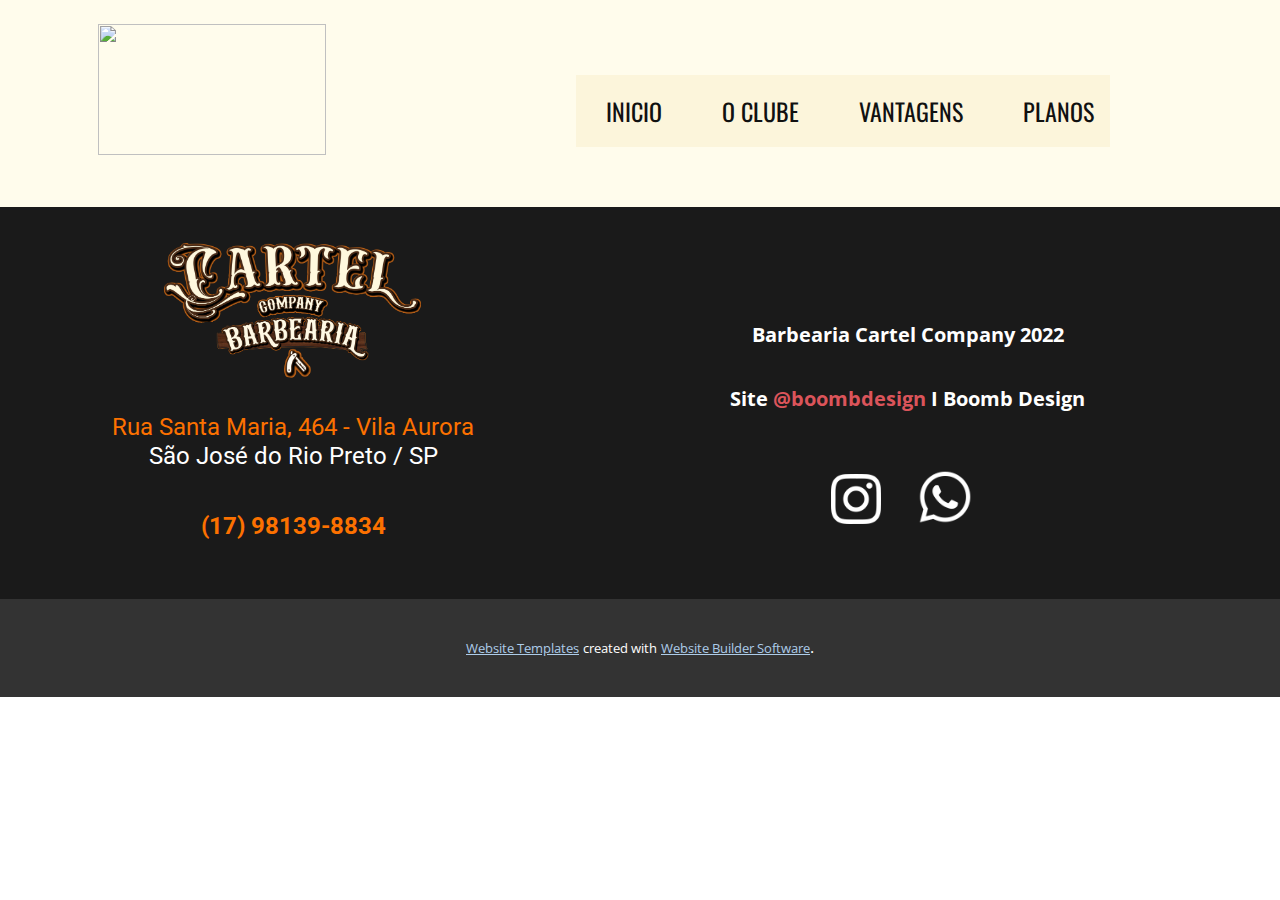
==== commit 12f8c41c: "Add files via upload" ====
--- a/BENEFICIOS.html
+++ b/BENEFICIOS.html
@@ -31,7 +31,7 @@
         </a>
         <nav class="u-menu u-menu-dropdown u-offcanvas u-menu-1">
           <div class="menu-collapse u-custom-font u-font-oswald" style="font-size: 1.5rem; letter-spacing: 0px; font-weight: 700;">
-            <a class="u-button-style u-custom-active-color u-custom-color u-custom-hover-color u-custom-left-right-menu-spacing u-custom-padding-bottom u-custom-text-active-color u-custom-text-hover-color u-custom-text-shadow u-custom-top-bottom-menu-spacing u-nav-link u-text-active-palette-1-base u-text-hover-palette-2-base" href="#">
+            <a class="u-button-style u-custom-active-color u-custom-color u-custom-hover-color u-custom-left-right-menu-spacing u-custom-padding-bottom u-custom-text-active-color u-custom-text-hover-color u-custom-text-shadow u-custom-top-bottom-menu-spacing u-nav-link u-text-active-palette-1-base u-text-hover-palette-2-base" href="#" style="padding: 4px 24px; font-size: calc(1em + 8px);">
               <svg class="u-svg-link" viewBox="0 0 24 24"><use xmlns:xlink="http://www.w3.org/1999/xlink" xlink:href="#menu-hamburger"></use></svg>
               <svg class="u-svg-content" version="1.1" id="menu-hamburger" viewBox="0 0 16 16" x="0px" y="0px" xmlns:xlink="http://www.w3.org/1999/xlink" xmlns="http://www.w3.org/2000/svg"><g><rect y="1" width="16" height="2"></rect><rect y="7" width="16" height="2"></rect><rect y="13" width="16" height="2"></rect>
 </g></svg>
@@ -41,7 +41,7 @@
             <ul class="u-custom-font u-font-oswald u-nav u-unstyled u-nav-1"><li class="u-nav-item"><a class="u-active-custom-color-2 u-button-style u-custom-color-3 u-hover-custom-color-2 u-nav-link u-text-active-custom-color-1 u-text-hover-grey-5" href="Clube-Barbearia-Cartel-Company.html" style="padding: 24px 30px;">INICIO</a>
 </li><li class="u-nav-item"><a class="u-active-custom-color-2 u-button-style u-custom-color-3 u-hover-custom-color-2 u-nav-link u-text-active-custom-color-1 u-text-hover-grey-5" href="Clube-Barbearia-Cartel-Company.html#carousel_f1e3" data-page-id="875525146" style="padding: 24px 30px;">O CLUBE</a>
 </li><li class="u-nav-item"><a class="u-active-custom-color-2 u-button-style u-custom-color-3 u-hover-custom-color-2 u-nav-link u-text-active-custom-color-1 u-text-hover-grey-5" href="Clube-Barbearia-Cartel-Company.html#sec-9f4c" data-page-id="875525146" style="padding: 24px 30px;">VANTAGENS</a>
-</li><li class="u-nav-item"><a class="u-active-custom-color-2 u-button-style u-custom-color-3 u-hover-custom-color-2 u-nav-link u-text-active-custom-color-1 u-text-hover-grey-5" href="Clube-Barbearia-Cartel-Company.html#sec-05a1" data-page-id="875525146" style="padding: 24px 22px 24px 30px;">PLANOS</a>
+</li><li class="u-nav-item"><a class="u-active-custom-color-2 u-button-style u-custom-color-3 u-hover-custom-color-2 u-nav-link u-text-active-custom-color-1 u-text-hover-grey-5" href="Clube-Barbearia-Cartel-Company.html#sec-05a1" data-page-id="875525146" style="padding: 24px 16px 24px 30px;">PLANOS</a>
 </li></ul>
           </div>
           <div class="u-custom-menu u-nav-container-collapse">
@@ -62,14 +62,14 @@
     
     
     <footer class="u-align-center u-clearfix u-footer u-grey-90 u-footer" id="sec-4622"><div class="u-clearfix u-sheet u-sheet-1">
-        <img class="u-image u-image-default u-preserve-proportions u-image-1" src="images/CARTELLOGOPNGDEFIs.png" alt="" data-image-width="1600" data-image-height="922"><span class="u-file-icon u-icon u-text-white u-icon-1" data-href="https://api.whatsapp.com/send?phone=5517981398834&amp;text=Quero%20agendar%20um%20hor%C3%A1rio%20na%20barbearia." data-target="_blank"><img src="images/1384023.png" alt=""></span>
+        <img class="u-image u-image-default u-preserve-proportions u-image-1" src="images/CARTELLOGOPNGDEFIs.png" alt="" data-image-width="1600" data-image-height="922">
         <p class="u-small-text u-text u-text-variant u-text-1">Barbearia Cartel Company 2022<br>
           <br>Site <span class="u-text-palette-2-base">@boombdesign</span> I Boomb Design
-        </p><span class="u-file-icon u-icon u-text-white u-icon-2" data-href="https://www.instagram.com/barbeariacartel.company/"><img src="images/2111491.png" alt=""></span>
+        </p>
         <h6 class="u-text u-text-2">
           <span class="u-text-custom-color-4">Rua Santa Maria, 464 - Vila Aurora</span>
           <br>São José do Rio Preto / SP
-        </h6>
+        </h6><span class="u-file-icon u-icon u-text-white u-icon-1" data-href="https://api.whatsapp.com/send?phone=5517981398834&amp;text=Quero%20agendar%20um%20hor%C3%A1rio%20na%20barbearia." data-target="_blank"><img src="images/1384023.png" alt=""></span><span class="u-file-icon u-icon u-text-white u-icon-2" data-href="https://www.instagram.com/barbeariacartel.company/"><img src="images/2111491.png" alt=""></span>
         <h6 class="u-text u-text-3">
           <font color="#fc7100">(17) 98139-8834</font>
         </h6>
--- a/nicepage.css
+++ b/nicepage.css
@@ -38493,26 +38493,32 @@
     width: 278px;
     height: 160px;
     margin-top: 16px;
-    margin-left: 16px;
+    margin-left: -14px;
   }
 
   .u-header .u-menu-1 {
     width: auto;
     margin-top: -116px;
-    margin-right: 54px;
+    margin-right: 63px;
     margin-bottom: 60px;
   }
 }
 @media (max-width: 991px) {
   .u-header .u-image-1 {
-    margin-left: 16px;
+    margin-left: -14px;
   }
 
   .u-header .u-menu-1 {
-    margin-right: 54px;
-  }
-}
-
+    margin-top: -100px;
+    margin-right: 58px;
+    margin-bottom: 60px;
+  }
+}
+@media (max-width: 767px) {
+  .u-header .u-menu-1 {
+    margin-right: 58px;
+  }
+}
 @media (max-width: 575px) {
   .u-header .u-sheet-1 {
     min-height: 143px;
@@ -38545,35 +38551,35 @@
   margin: 36px auto 0 94px;
 }
 
+.u-footer .u-text-1 {
+  font-size: 1.25rem;
+  font-weight: 700;
+  margin: -72px 94px 0 629px;
+}
+
+.u-footer .u-text-2 {
+  font-size: 1.5rem;
+  margin: -2px 716px 0 22px;
+}
+
 .u-footer .u-icon-1 {
   width: 54px;
   height: 54px;
-  margin: -87px auto 0 492px;
+  margin: -1px 238px 0 auto;
   padding: 0;
-}
-
-.u-footer .u-text-1 {
-  font-size: 1.25rem;
-  font-weight: 700;
-  margin: -39px 94px 0 629px;
 }
 
 .u-footer .u-icon-2 {
   width: 50px;
   height: 50px;
-  margin: -35px auto 0 494px;
+  margin: -50px 329px 0 auto;
   padding: 0;
-}
-
-.u-footer .u-text-2 {
-  font-size: 1.5rem;
-  margin: -17px 716px 0 22px;
 }
 
 .u-footer .u-text-3 {
   font-size: 1.5rem;
   font-weight: 700;
-  margin: 42px 347px 59px -347px;
+  margin: -12px 347px 59px -347px;
 }
 @media (max-width: 1199px) {
   .u-footer .u-sheet-1 {
@@ -38587,133 +38593,159 @@
     margin-left: 14px;
   }
 
+  .u-footer .u-text-1 {
+    width: 417px;
+    font-size: 1rem;
+    margin-top: 15px;
+    margin-left: auto;
+    margin-right: auto;
+  }
+
+  .u-footer .u-text-2 {
+    width: auto;
+    margin-top: -230px;
+    margin-right: 264px;
+    margin-left: 304px;
+  }
+
   .u-footer .u-icon-1 {
     width: 54px;
     height: 54px;
-    margin-top: -115px;
+    margin-top: -31px;
     margin-right: 148px;
-    margin-left: auto;
-  }
-
-  .u-footer .u-text-1 {
-    width: 417px;
-    font-size: 1rem;
-    margin-top: 76px;
-    margin-left: auto;
-    margin-right: auto;
   }
 
   .u-footer .u-icon-2 {
     width: 50px;
-    margin-top: -203px;
+    margin-top: -52px;
     margin-right: 66px;
-    margin-left: auto;
-  }
-
-  .u-footer .u-text-2 {
-    width: auto;
-    margin-top: -77px;
-    margin-right: 264px;
-    margin-left: 304px;
   }
 
   .u-footer .u-text-3 {
     width: auto;
-    margin: 16px -20px 60px 20px;
+    margin: -5px -20px 60px 20px;
   }
 }
 @media (max-width: 991px) {
+  .u-footer .u-sheet-1 {
+    min-height: 350px;
+  }
+
   .u-footer .u-image-1 {
     width: 199px;
     height: 114px;
     margin-left: 19px;
   }
 
+  .u-footer .u-text-1 {
+    width: auto;
+    margin-top: 48px;
+    margin-right: 30px;
+    margin-left: 273px;
+  }
+
+  .u-footer .u-text-2 {
+    margin-top: -209px;
+    margin-right: 30px;
+    margin-left: 269px;
+  }
+
   .u-footer .u-icon-1 {
-    margin-top: 308px;
-    margin-right: -15px;
+    width: 48px;
+    height: 48px;
+    margin-top: 136px;
+    margin-right: auto;
+    margin-left: 138px;
+  }
+
+  .u-footer .u-icon-2 {
+    width: 41px;
+    height: 41px;
+    margin-top: -44px;
+    margin-right: auto;
+    margin-left: 67px;
+  }
+
+  .u-footer .u-text-3 {
+    margin-top: -112px;
+    margin-right: 241px;
+    margin-left: -242px;
+  }
+}
+@media (max-width: 767px) {
+  .u-footer .u-text-1 {
+    margin-left: 123px;
+    margin-right: 0;
+  }
+
+  .u-footer .u-text-2 {
+    margin-top: -359px;
+    margin-right: 138px;
+    margin-left: 120px;
+  }
+
+  .u-footer .u-icon-1 {
+    width: 48px;
+    height: 48px;
+    margin-top: 122px;
+    margin-left: 138px;
+  }
+
+  .u-footer .u-icon-2 {
+    width: 41px;
+    margin-top: 119px;
+    margin-left: 67px;
+  }
+
+  .u-footer .u-text-3 {
+    margin-top: 144px;
+    margin-left: 0;
+    margin-right: 0;
+  }
+}
+@media (max-width: 575px) {
+  .u-footer .u-sheet-1 {
+    min-height: 321px;
+  }
+
+  .u-footer .u-image-1 {
+    width: 175px;
+    height: 101px;
+    margin-top: 25px;
+    margin-left: 13px;
   }
 
   .u-footer .u-text-1 {
-    margin-top: -73px;
-  }
-
-  .u-footer .u-icon-2 {
-    margin-top: -73px;
-    margin-right: 63px;
+    font-size: 0.625rem;
+    margin-top: 135px;
+    margin-left: 0;
   }
 
   .u-footer .u-text-2 {
-    margin-top: -336px;
-    margin-right: 318px;
-    margin-left: 194px;
-  }
-
-  .u-footer .u-text-3 {
-    margin: 393px 0 0;
-  }
-}
-@media (max-width: 767px) {
-  .u-footer .u-icon-1 {
-    margin-top: 211px;
-    margin-right: -15px;
-  }
-
-  .u-footer .u-text-1 {
-    margin-top: 24px;
-  }
-
-  .u-footer .u-icon-2 {
-    margin-top: 20px;
-  }
-
-  .u-footer .u-text-2 {
-    margin-top: -429px;
-    margin-right: 138px;
-    margin-left: 104px;
-  }
-
-  .u-footer .u-text-3 {
-    margin-top: 490px;
-  }
-}
-@media (max-width: 575px) {
-  .u-footer .u-image-1 {
-    height: 114px;
-    margin-left: 36px;
+    font-size: 1.25rem;
+    margin-top: -159px;
+    margin-right: 19px;
+    margin-left: -19px;
   }
 
   .u-footer .u-icon-1 {
     width: 40px;
     height: 40px;
-    margin-top: -114px;
-    margin-right: 19px;
-  }
-
-  .u-footer .u-text-1 {
-    font-size: 0.75rem;
-    width: auto;
-    margin-top: 206px;
+    margin-top: -172px;
+    margin-right: 35px;
+    margin-left: 87px;
   }
 
   .u-footer .u-icon-2 {
     width: 40px;
     height: 40px;
-    margin-top: -249px;
+    margin-top: 19px;
     margin-right: 19px;
-  }
-
-  .u-footer .u-text-2 {
-    font-size: 1.25rem;
-    margin-top: 32px;
-    margin-left: 0;
-    margin-right: 0;
   }
 
   .u-footer .u-text-3 {
     font-size: 1.25rem;
-    margin-top: 23px;
-    margin-bottom: 60px;
+    margin-top: 103px;
   }
 }
 
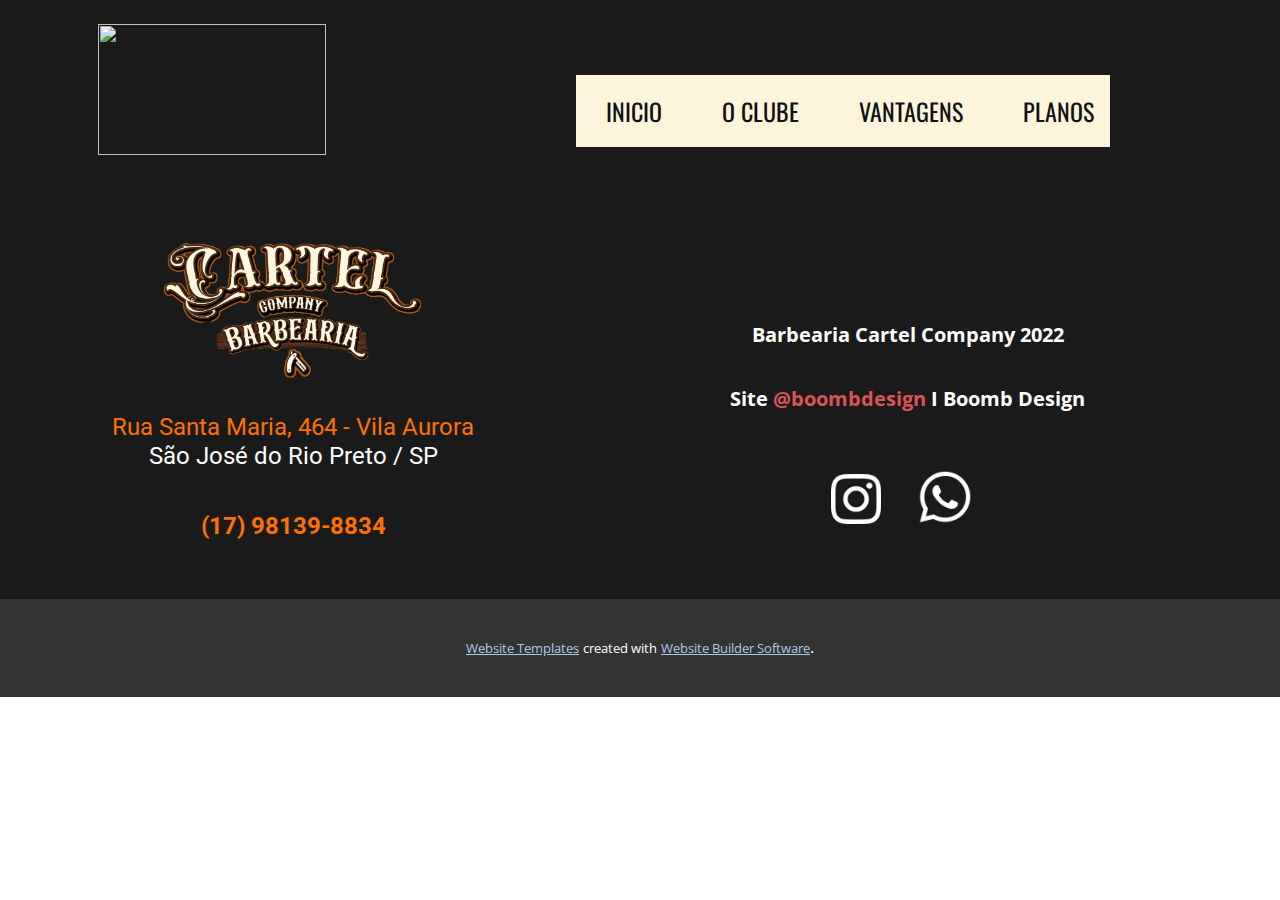
==== commit 9fed1adf: "Add files via upload" ====
--- a/BENEFICIOS.html
+++ b/BENEFICIOS.html
@@ -25,7 +25,7 @@
     <meta property="og:description" content="">
     <meta property="og:type" content="website">
   </head>
-  <body class="u-body u-xl-mode" data-lang="pt"><header class="u-clearfix u-custom-color-1 u-header u-header" id="sec-9319"><div class="u-clearfix u-sheet u-sheet-1">
+  <body class="u-body u-xl-mode" data-lang="pt"><header class="u-clearfix u-grey-90 u-header u-header" id="sec-9319"><div class="u-clearfix u-sheet u-sheet-1">
         <a href="https://nicepage.com" class="u-image u-logo u-image-1" data-image-width="6099" data-image-height="3516">
           <img src="https://i.imgur.com/js0ac4a.png" class="u-logo-image u-logo-image-1">
         </a>
@@ -69,7 +69,7 @@
         <h6 class="u-text u-text-2">
           <span class="u-text-custom-color-4">Rua Santa Maria, 464 - Vila Aurora</span>
           <br>São José do Rio Preto / SP
-        </h6><span class="u-file-icon u-icon u-text-white u-icon-1" data-href="https://api.whatsapp.com/send?phone=5517981398834&amp;text=Quero%20agendar%20um%20hor%C3%A1rio%20na%20barbearia." data-target="_blank"><img src="images/1384023.png" alt=""></span><span class="u-file-icon u-icon u-text-white u-icon-2" data-href="https://www.instagram.com/barbeariacartel.company/"><img src="images/2111491.png" alt=""></span>
+        </h6><span class="u-file-icon u-icon u-text-white u-icon-1" data-href="https://api.whatsapp.com/send?phone=5517981398834&amp;text=Quero%20agendar%20um%20hor%C3%A1rio%20na%20barbearia." data-target="_blank"><img src="images/1384023.png" alt=""></span><span class="u-file-icon u-icon u-text-white u-icon-2" data-href="https://www.instagram.com/barbeariacartel.company/" data-target="_blank"><img src="images/2111491.png" alt=""></span>
         <h6 class="u-text u-text-3">
           <font color="#fc7100">(17) 98139-8834</font>
         </h6>
--- a/nicepage.css
+++ b/nicepage.css
@@ -38505,18 +38505,19 @@
 }
 @media (max-width: 991px) {
   .u-header .u-image-1 {
-    margin-left: -14px;
+    width: 277px;
+    margin-top: 20px;
+    margin-left: auto;
   }
 
   .u-header .u-menu-1 {
-    margin-top: -100px;
-    margin-right: 58px;
-    margin-bottom: 60px;
+    margin: -104px auto 60px 34px;
   }
 }
 @media (max-width: 767px) {
   .u-header .u-menu-1 {
-    margin-right: 58px;
+    margin-top: -104px;
+    margin-left: 34px;
   }
 }
 @media (max-width: 575px) {
